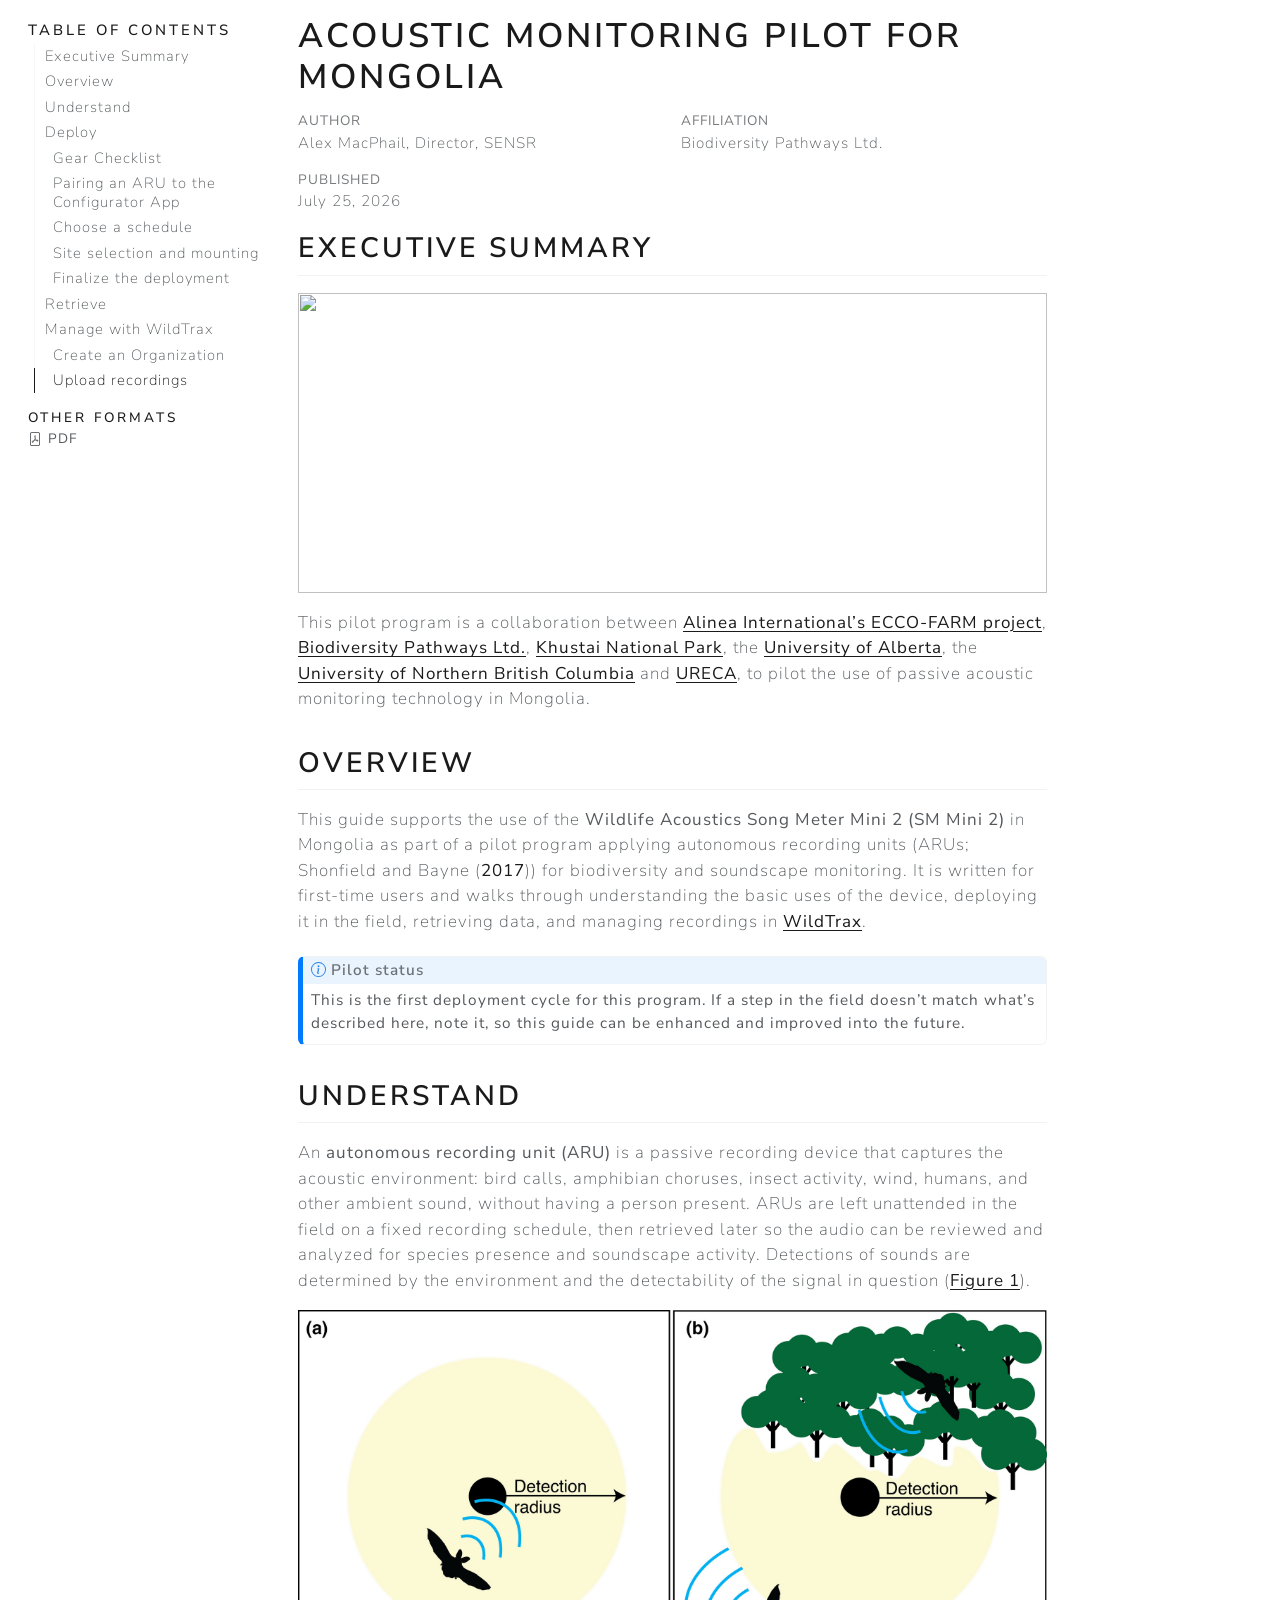
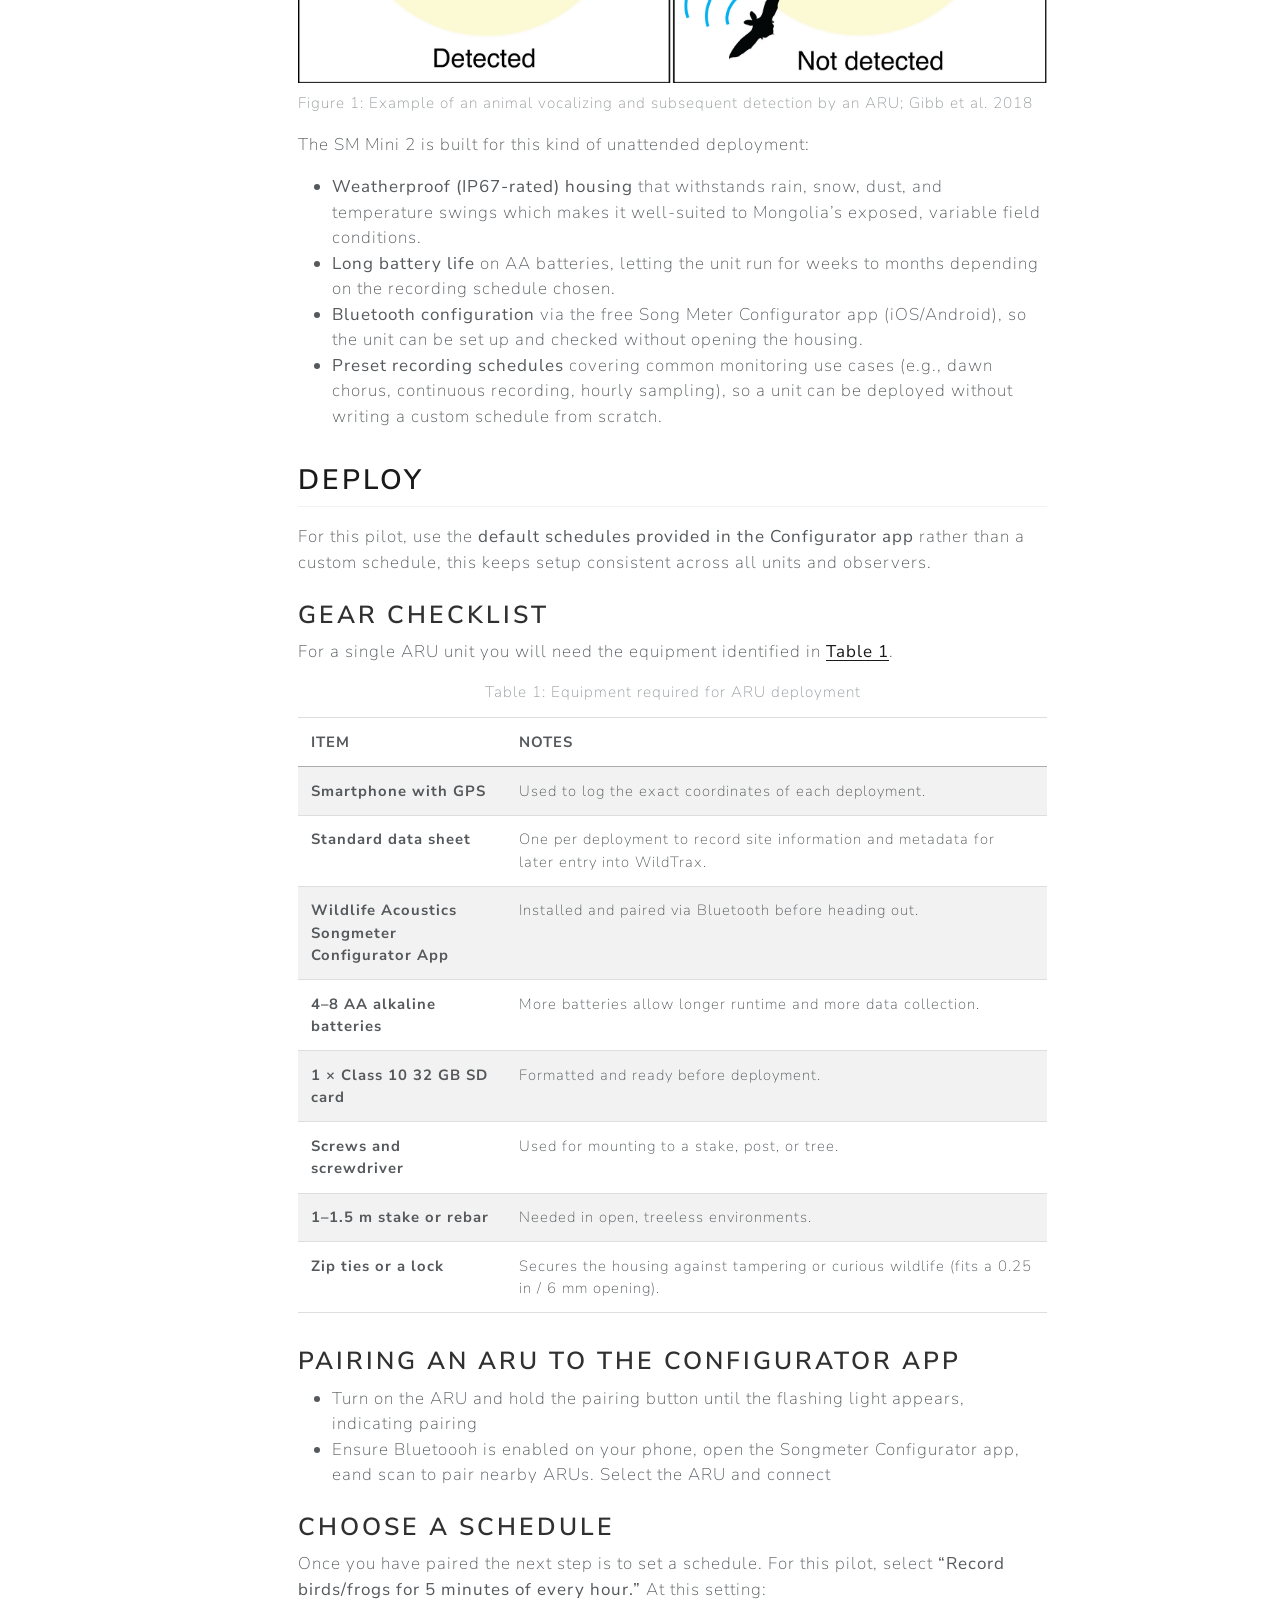
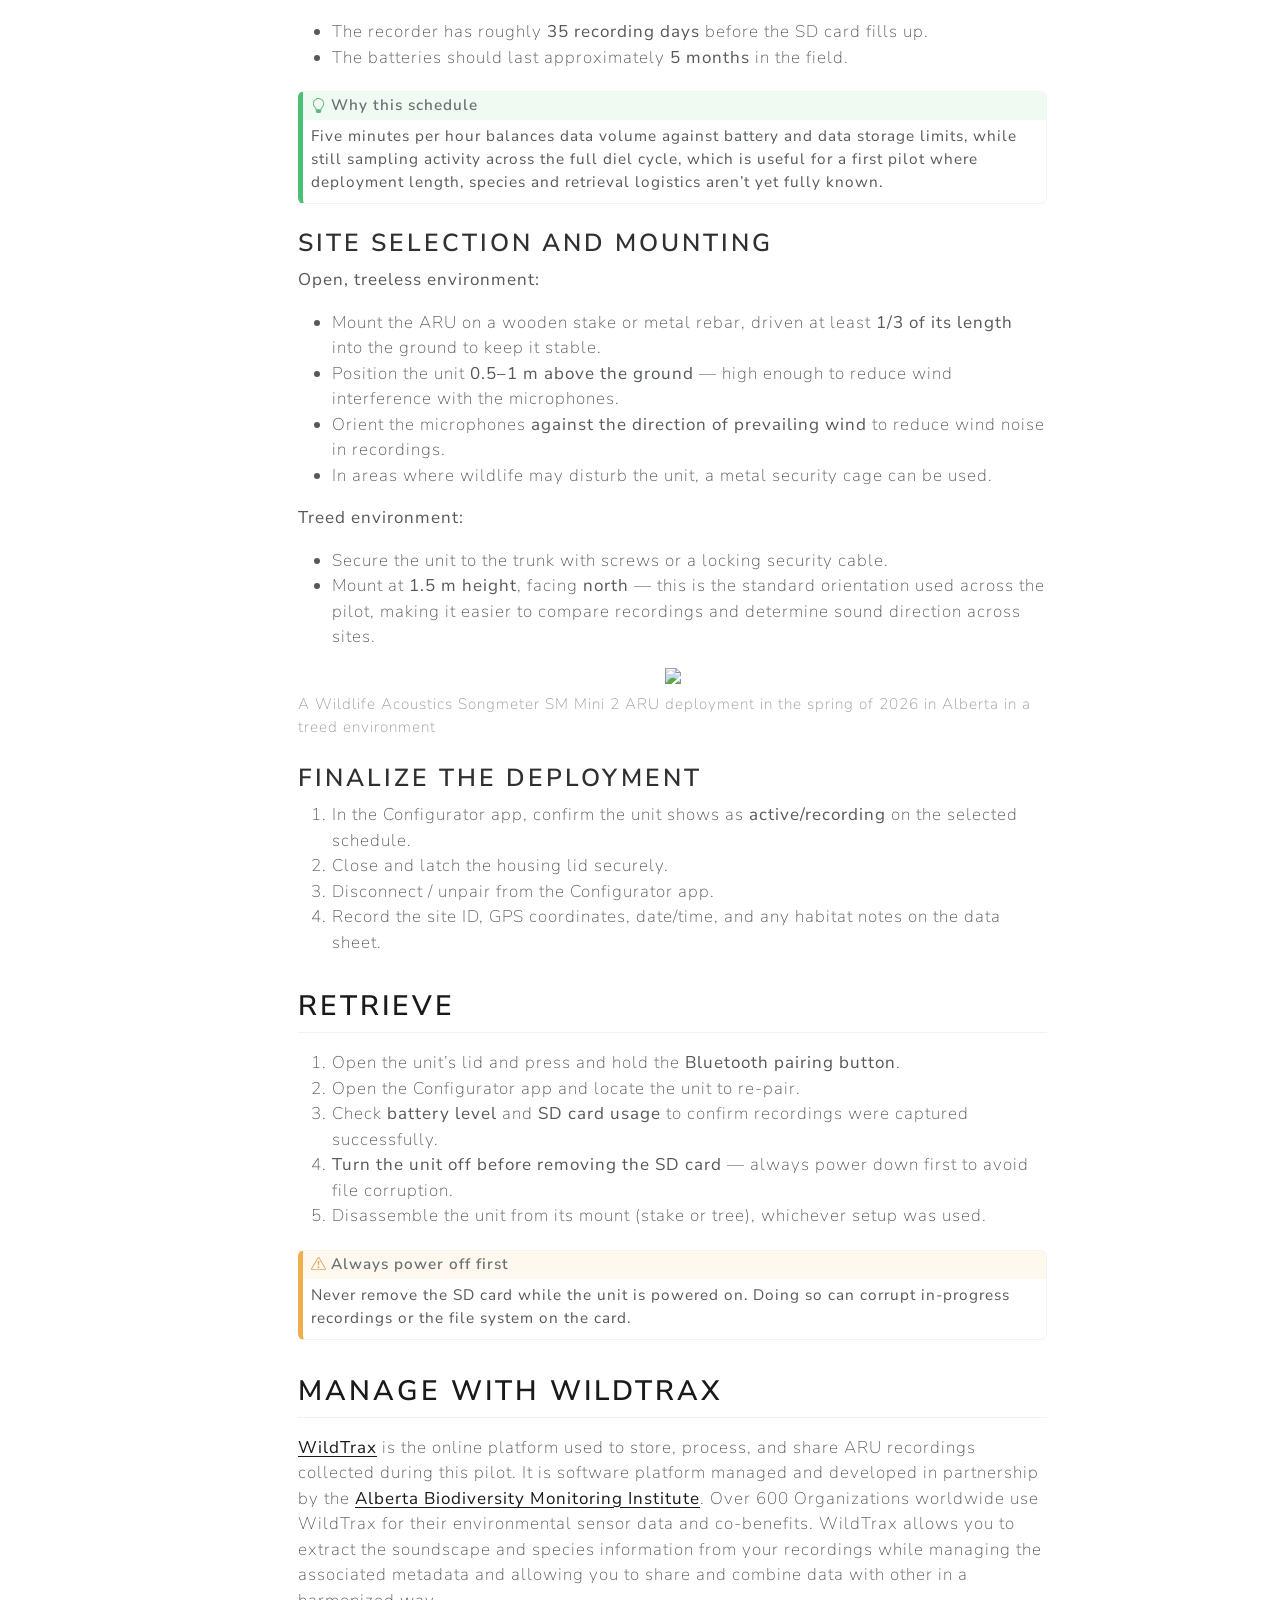
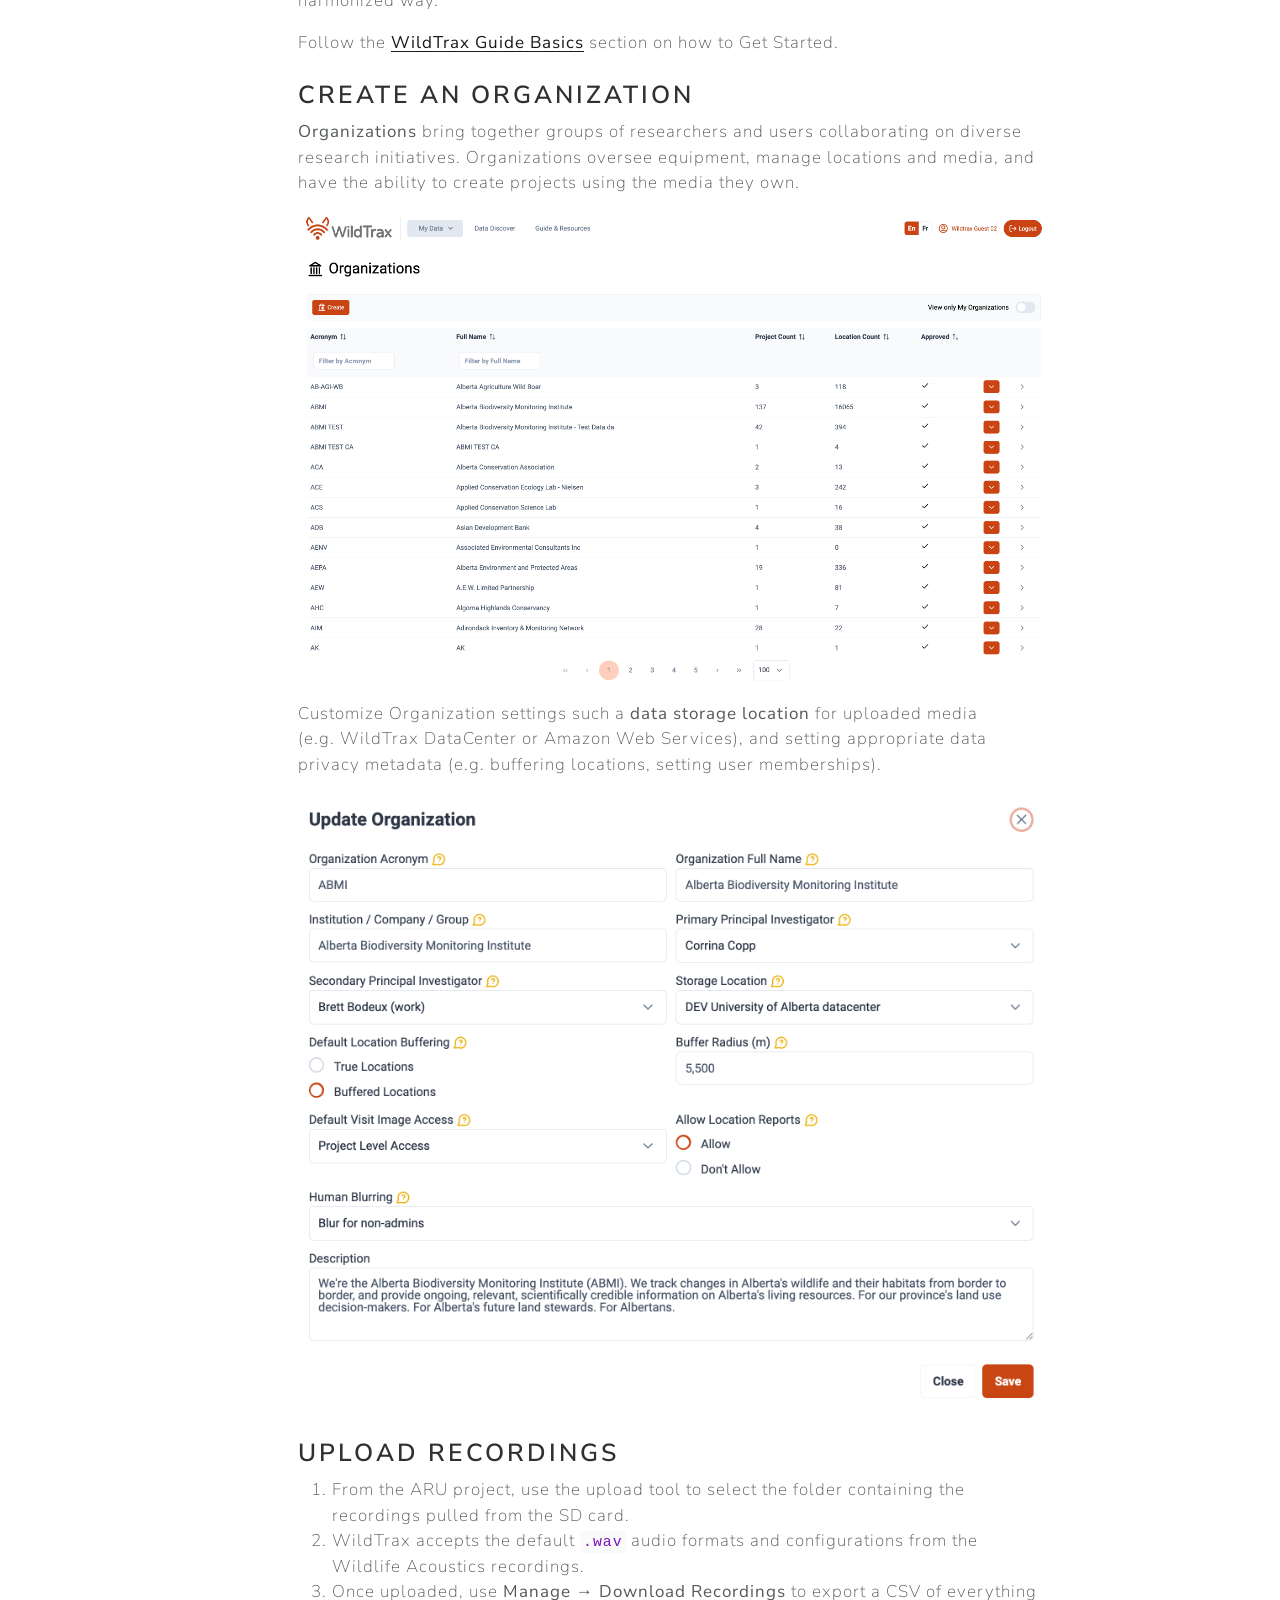
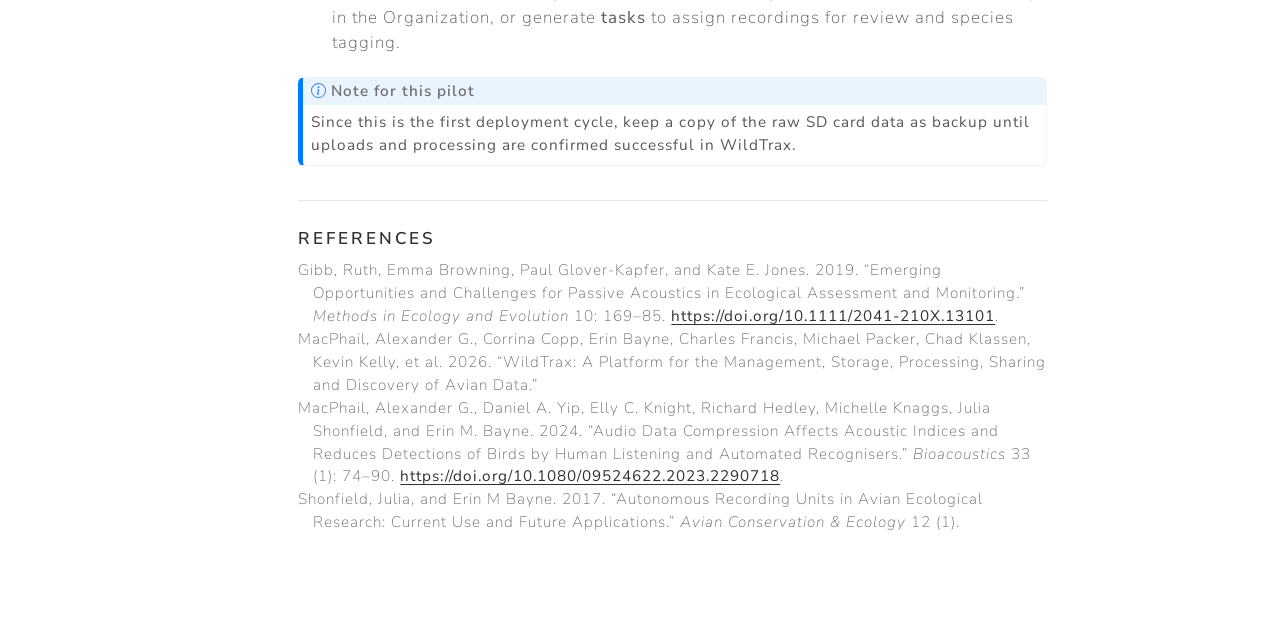
==== mongolia-pilot.html @ 5906fddd "start render" ====
<!DOCTYPE html>
<html xmlns="http://www.w3.org/1999/xhtml" lang="en" xml:lang="en"><head>

<meta charset="utf-8">
<meta name="generator" content="quarto-1.8.26">

<meta name="viewport" content="width=device-width, initial-scale=1.0, user-scalable=yes">

<meta name="author" content="Alex MacPhail, Director, SENSR">
<meta name="dcterms.date" content="2026-07-25">

<title>Acoustic monitoring pilot for Mongolia</title>
<style>
code{white-space: pre-wrap;}
span.smallcaps{font-variant: small-caps;}
div.columns{display: flex; gap: min(4vw, 1.5em);}
div.column{flex: auto; overflow-x: auto;}
div.hanging-indent{margin-left: 1.5em; text-indent: -1.5em;}
ul.task-list{list-style: none;}
ul.task-list li input[type="checkbox"] {
  width: 0.8em;
  margin: 0 0.8em 0.2em -1em; /* quarto-specific, see https://github.com/quarto-dev/quarto-cli/issues/4556 */ 
  vertical-align: middle;
}
/* CSS for citations */
div.csl-bib-body { }
div.csl-entry {
  clear: both;
  margin-bottom: 0em;
}
.hanging-indent div.csl-entry {
  margin-left:2em;
  text-indent:-2em;
}
div.csl-left-margin {
  min-width:2em;
  float:left;
}
div.csl-right-inline {
  margin-left:2em;
  padding-left:1em;
}
div.csl-indent {
  margin-left: 2em;
}</style>


<script src="mongolia-pilot_files/libs/clipboard/clipboard.min.js"></script>
<script src="mongolia-pilot_files/libs/quarto-html/quarto.js" type="module"></script>
<script src="mongolia-pilot_files/libs/quarto-html/tabsets/tabsets.js" type="module"></script>
<script src="mongolia-pilot_files/libs/quarto-html/axe/axe-check.js" type="module"></script>
<script src="mongolia-pilot_files/libs/quarto-html/popper.min.js"></script>
<script src="mongolia-pilot_files/libs/quarto-html/tippy.umd.min.js"></script>
<script src="mongolia-pilot_files/libs/quarto-html/anchor.min.js"></script>
<link href="mongolia-pilot_files/libs/quarto-html/tippy.css" rel="stylesheet">
<link href="mongolia-pilot_files/libs/quarto-html/quarto-syntax-highlighting-587c61ba64f3a5504c4d52d930310e48.css" rel="stylesheet" id="quarto-text-highlighting-styles">
<script src="mongolia-pilot_files/libs/bootstrap/bootstrap.min.js"></script>
<link href="mongolia-pilot_files/libs/bootstrap/bootstrap-icons.css" rel="stylesheet">
<link href="mongolia-pilot_files/libs/bootstrap/bootstrap-39a7b4c941d3885a8e467a4c1fbdaf40.min.css" rel="stylesheet" append-hash="true" id="quarto-bootstrap" data-mode="light">
<script src="mongolia-pilot_files/libs/kePrint-0.0.1/kePrint.js"></script>
<link href="mongolia-pilot_files/libs/lightable-0.0.1/lightable.css" rel="stylesheet">


</head>

<body class="quarto-light">

<div id="quarto-content" class="page-columns page-rows-contents page-layout-article toc-left">
<div id="quarto-sidebar-toc-left" class="sidebar toc-left">
  <nav id="TOC" role="doc-toc" class="toc-active" data-toc-expanded="99">
    <h2 id="toc-title">Table of contents</h2>
   
  <ul>
  <li><a href="#executive-summary" id="toc-executive-summary" class="nav-link active" data-scroll-target="#executive-summary">Executive Summary</a></li>
  <li><a href="#overview" id="toc-overview" class="nav-link" data-scroll-target="#overview">Overview</a></li>
  <li><a href="#understand" id="toc-understand" class="nav-link" data-scroll-target="#understand">Understand</a></li>
  <li><a href="#deploy" id="toc-deploy" class="nav-link" data-scroll-target="#deploy">Deploy</a>
  <ul class="collapse">
  <li><a href="#gear-checklist" id="toc-gear-checklist" class="nav-link" data-scroll-target="#gear-checklist">Gear Checklist</a></li>
  <li><a href="#pairing-an-aru-to-the-configurator-app" id="toc-pairing-an-aru-to-the-configurator-app" class="nav-link" data-scroll-target="#pairing-an-aru-to-the-configurator-app">Pairing an ARU to the Configurator App</a></li>
  <li><a href="#choose-a-schedule" id="toc-choose-a-schedule" class="nav-link" data-scroll-target="#choose-a-schedule">Choose a schedule</a></li>
  <li><a href="#site-selection-and-mounting" id="toc-site-selection-and-mounting" class="nav-link" data-scroll-target="#site-selection-and-mounting">Site selection and mounting</a></li>
  <li><a href="#finalize-the-deployment" id="toc-finalize-the-deployment" class="nav-link" data-scroll-target="#finalize-the-deployment">Finalize the deployment</a></li>
  </ul></li>
  <li><a href="#retrieve" id="toc-retrieve" class="nav-link" data-scroll-target="#retrieve">Retrieve</a></li>
  <li><a href="#manage-with-wildtrax" id="toc-manage-with-wildtrax" class="nav-link" data-scroll-target="#manage-with-wildtrax">Manage with WildTrax</a>
  <ul class="collapse">
  <li><a href="#create-an-organization" id="toc-create-an-organization" class="nav-link" data-scroll-target="#create-an-organization">Create an Organization</a></li>
  <li><a href="#upload-recordings" id="toc-upload-recordings" class="nav-link" data-scroll-target="#upload-recordings">Upload recordings</a></li>
  </ul></li>
  </ul>
<div class="quarto-alternate-formats"><h2>Other Formats</h2><ul><li><a href="mongolia-pilot.pdf"><i class="bi bi-file-pdf"></i>PDF</a></li></ul></div></nav>
</div>
<div id="quarto-margin-sidebar" class="sidebar margin-sidebar zindex-bottom">
</div>
<main class="content" id="quarto-document-content">

<header id="title-block-header" class="quarto-title-block default">
<div class="quarto-title">
<h1 class="title">Acoustic monitoring pilot for Mongolia</h1>
</div>


<div class="quarto-title-meta-author">
  <div class="quarto-title-meta-heading">Author</div>
  <div class="quarto-title-meta-heading">Affiliation</div>
  
    <div class="quarto-title-meta-contents">
    <p class="author">Alex MacPhail, Director, SENSR </p>
  </div>
  <div class="quarto-title-meta-contents">
        <p class="affiliation">
            Biodiversity Pathways Ltd.
          </p>
      </div>
  </div>

<div class="quarto-title-meta">

      
    <div>
    <div class="quarto-title-meta-heading">Published</div>
    <div class="quarto-title-meta-contents">
      <p class="date">July 25, 2026</p>
    </div>
  </div>
  
    
  </div>
  


</header>


<section id="executive-summary" class="level2">
<h2 class="anchored" data-anchor-id="executive-summary">Executive Summary</h2>
<p><img src="orkhon-river-mongolia.jpg" style="width:100%; height:300px; object-fit:cover; object-position:center;"></p>
<p>This pilot program is a collaboration between <a href="https://ecco-farm.alineainternational.com/en/">Alinea International’s ECCO-FARM project</a>, <a href="https://biodiversitypathways.ca/">Biodiversity Pathways Ltd.</a>, <a href="https://www.hustai.mn/language/en/">Khustai National Park</a>, the <a href="https://www.ualberta.ca/en/index.html">University of Alberta</a>, the <a href="https://www.unbc.ca/">University of Northern British Columbia</a> and <a href="https://ureca.com/">URECA</a>, to pilot the use of passive acoustic monitoring technology in Mongolia.</p>
</section>
<section id="overview" class="level2">
<h2 class="anchored" data-anchor-id="overview">Overview</h2>
<p>This guide supports the use of the <strong>Wildlife Acoustics Song Meter Mini 2 (SM Mini 2)</strong> in Mongolia as part of a pilot program applying autonomous recording units (ARUs; <span class="citation" data-cites="aru-overview">Shonfield and Bayne (<a href="#ref-aru-overview" role="doc-biblioref">2017</a>)</span>) for biodiversity and soundscape monitoring. It is written for first-time users and walks through understanding the basic uses of the device, deploying it in the field, retrieving data, and managing recordings in <a href="https://wildtrax.ca">WildTrax</a>.</p>
<div class="callout callout-style-default callout-note callout-titled">
<div class="callout-header d-flex align-content-center">
<div class="callout-icon-container">
<i class="callout-icon"></i>
</div>
<div class="callout-title-container flex-fill">
<span class="screen-reader-only">Note</span>Pilot status
</div>
</div>
<div class="callout-body-container callout-body">
<p>This is the first deployment cycle for this program. If a step in the field doesn’t match what’s described here, note it, so this guide can be enhanced and improved into the future.</p>
</div>
</div>
</section>
<section id="understand" class="level2">
<h2 class="anchored" data-anchor-id="understand">Understand</h2>
<p>An <strong>autonomous recording unit (ARU)</strong> is a passive recording device that captures the acoustic environment: bird calls, amphibian choruses, insect activity, wind, humans, and other ambient sound, without having a person present. ARUs are left unattended in the field on a fixed recording schedule, then retrieved later so the audio can be reviewed and analyzed for species presence and soundscape activity. Detections of sounds are determined by the environment and the detectability of the signal in question (<a href="#fig-aru-detection" class="quarto-xref">Figure&nbsp;1</a>).</p>
<div id="fig-aru-detection" class="quarto-float quarto-figure quarto-figure-center anchored">
<figure class="quarto-float quarto-float-fig figure">
<div aria-describedby="fig-aru-detection-caption-0ceaefa1-69ba-4598-a22c-09a6ac19f8ca">
<img src="figure-cite1.jpg" class="img-fluid figure-img">
</div>
<figcaption class="quarto-float-caption-bottom quarto-float-caption quarto-float-fig" id="fig-aru-detection-caption-0ceaefa1-69ba-4598-a22c-09a6ac19f8ca">
Figure&nbsp;1: Example of an animal vocalizing and subsequent detection by an ARU; Gibb et al.&nbsp;2018
</figcaption>
</figure>
</div>
<p>The SM Mini 2 is built for this kind of unattended deployment:</p>
<ul>
<li><strong>Weatherproof (IP67-rated) housing</strong> that withstands rain, snow, dust, and temperature swings which makes it well-suited to Mongolia’s exposed, variable field conditions.</li>
<li><strong>Long battery life</strong> on AA batteries, letting the unit run for weeks to months depending on the recording schedule chosen.</li>
<li><strong>Bluetooth configuration</strong> via the free Song Meter Configurator app (iOS/Android), so the unit can be set up and checked without opening the housing.</li>
<li><strong>Preset recording schedules</strong> covering common monitoring use cases (e.g., dawn chorus, continuous recording, hourly sampling), so a unit can be deployed without writing a custom schedule from scratch.</li>
</ul>
</section>
<section id="deploy" class="level2">
<h2 class="anchored" data-anchor-id="deploy">Deploy</h2>
<p>For this pilot, use the <strong>default schedules provided in the Configurator app</strong> rather than a custom schedule, this keeps setup consistent across all units and observers.</p>
<section id="gear-checklist" class="level3">
<h3 class="anchored" data-anchor-id="gear-checklist">Gear Checklist</h3>
<p>For a single ARU unit you will need the equipment identified in <a href="#tbl-deployment-equipment" class="quarto-xref">Table&nbsp;1</a>.</p>
<div class="cell">
<div id="tbl-deployment-equipment" class="cell quarto-float quarto-figure quarto-figure-center anchored">
<figure class="quarto-float quarto-float-tbl figure">
<figcaption class="quarto-float-caption-top quarto-float-caption quarto-float-tbl" id="tbl-deployment-equipment-caption-0ceaefa1-69ba-4598-a22c-09a6ac19f8ca">
Table&nbsp;1: Equipment required for ARU deployment
</figcaption>
<div aria-describedby="tbl-deployment-equipment-caption-0ceaefa1-69ba-4598-a22c-09a6ac19f8ca">
<div class="cell-output-display">
<table class="table table-striped table-hover table-condensed do-not-create-environment cell caption-top table-sm small">
<thead>
<tr class="header">
<th style="text-align: left;" data-quarto-table-cell-role="th">Item</th>
<th style="text-align: left;" data-quarto-table-cell-role="th">Notes</th>
</tr>
</thead>
<tbody>
<tr class="odd">
<td style="text-align: left; width: 25%; font-weight: bold;">Smartphone with GPS</td>
<td style="text-align: left; width: 65%;">Used to log the exact coordinates of each deployment.</td>
</tr>
<tr class="even">
<td style="text-align: left; width: 25%; font-weight: bold;">Standard data sheet</td>
<td style="text-align: left; width: 65%;">One per deployment to record site information and metadata for later entry into WildTrax.</td>
</tr>
<tr class="odd">
<td style="text-align: left; width: 25%; font-weight: bold;">Wildlife Acoustics Songmeter Configurator App</td>
<td style="text-align: left; width: 65%;">Installed and paired via Bluetooth before heading out.</td>
</tr>
<tr class="even">
<td style="text-align: left; width: 25%; font-weight: bold;">4–8 AA alkaline batteries</td>
<td style="text-align: left; width: 65%;">More batteries allow longer runtime and more data collection.</td>
</tr>
<tr class="odd">
<td style="text-align: left; width: 25%; font-weight: bold;">1 × Class 10 32 GB SD card</td>
<td style="text-align: left; width: 65%;">Formatted and ready before deployment.</td>
</tr>
<tr class="even">
<td style="text-align: left; width: 25%; font-weight: bold;">Screws and screwdriver</td>
<td style="text-align: left; width: 65%;">Used for mounting to a stake, post, or tree.</td>
</tr>
<tr class="odd">
<td style="text-align: left; width: 25%; font-weight: bold;">1–1.5 m stake or rebar</td>
<td style="text-align: left; width: 65%;">Needed in open, treeless environments.</td>
</tr>
<tr class="even">
<td style="text-align: left; width: 25%; font-weight: bold;">Zip ties or a lock</td>
<td style="text-align: left; width: 65%;">Secures the housing against tampering or curious wildlife (fits a 0.25 in / 6 mm opening).</td>
</tr>
</tbody>
</table>
</div>
</div>
</figure>
</div>
</div>
</section>
<section id="pairing-an-aru-to-the-configurator-app" class="level3">
<h3 class="anchored" data-anchor-id="pairing-an-aru-to-the-configurator-app">Pairing an ARU to the Configurator App</h3>
<ul>
<li>Turn on the ARU and hold the pairing button until the flashing light appears, indicating pairing</li>
<li>Ensure Bluetoooh is enabled on your phone, open the Songmeter Configurator app, eand scan to pair nearby ARUs. Select the ARU and connect</li>
</ul>
</section>
<section id="choose-a-schedule" class="level3">
<h3 class="anchored" data-anchor-id="choose-a-schedule">Choose a schedule</h3>
<p>Once you have paired the next step is to set a schedule. For this pilot, select <strong>“Record birds/frogs for 5 minutes of every hour.”</strong> At this setting:</p>
<ul>
<li>The recorder has roughly <strong>35 recording days</strong> before the SD card fills up.</li>
<li>The batteries should last approximately <strong>5 months</strong> in the field.</li>
</ul>
<div class="callout callout-style-default callout-tip callout-titled">
<div class="callout-header d-flex align-content-center">
<div class="callout-icon-container">
<i class="callout-icon"></i>
</div>
<div class="callout-title-container flex-fill">
<span class="screen-reader-only">Tip</span>Why this schedule
</div>
</div>
<div class="callout-body-container callout-body">
<p>Five minutes per hour balances data volume against battery and data storage limits, while still sampling activity across the full diel cycle, which is useful for a first pilot where deployment length, species and retrieval logistics aren’t yet fully known.</p>
</div>
</div>
</section>
<section id="site-selection-and-mounting" class="level3">
<h3 class="anchored" data-anchor-id="site-selection-and-mounting">Site selection and mounting</h3>
<p><strong>Open, treeless environment:</strong></p>
<ul>
<li>Mount the ARU on a wooden stake or metal rebar, driven at least <strong>1/3 of its length</strong> into the ground to keep it stable.</li>
<li>Position the unit <strong>0.5–1 m above the ground</strong> — high enough to reduce wind interference with the microphones.</li>
<li>Orient the microphones <strong>against the direction of prevailing wind</strong> to reduce wind noise in recordings.</li>
<li>In areas where wildlife may disturb the unit, a metal security cage can be used.</li>
</ul>
<p><strong>Treed environment:</strong></p>
<ul>
<li>Secure the unit to the trunk with screws or a locking security cable.</li>
<li>Mount at <strong>1.5 m height</strong>, facing <strong>north</strong> — this is the standard orientation used across the pilot, making it easier to compare recordings and determine sound direction across sites.</li>
</ul>
<div class="quarto-figure quarto-figure-center">
<figure class="figure">
<p><img src="sensraru.jpeg" class="img-fluid figure-img"></p>
<figcaption>A Wildlife Acoustics Songmeter SM Mini 2 ARU deployment in the spring of 2026 in Alberta in a treed environment</figcaption>
</figure>
</div>
</section>
<section id="finalize-the-deployment" class="level3">
<h3 class="anchored" data-anchor-id="finalize-the-deployment">Finalize the deployment</h3>
<ol type="1">
<li>In the Configurator app, confirm the unit shows as <strong>active/recording</strong> on the selected schedule.</li>
<li>Close and latch the housing lid securely.</li>
<li>Disconnect / unpair from the Configurator app.</li>
<li>Record the site ID, GPS coordinates, date/time, and any habitat notes on the data sheet.</li>
</ol>
</section>
</section>
<section id="retrieve" class="level2">
<h2 class="anchored" data-anchor-id="retrieve">Retrieve</h2>
<ol type="1">
<li>Open the unit’s lid and press and hold the <strong>Bluetooth pairing button</strong>.</li>
<li>Open the Configurator app and locate the unit to re-pair.</li>
<li>Check <strong>battery level</strong> and <strong>SD card usage</strong> to confirm recordings were captured successfully.</li>
<li><strong>Turn the unit off before removing the SD card</strong> — always power down first to avoid file corruption.</li>
<li>Disassemble the unit from its mount (stake or tree), whichever setup was used.</li>
</ol>
<div class="callout callout-style-default callout-warning callout-titled">
<div class="callout-header d-flex align-content-center">
<div class="callout-icon-container">
<i class="callout-icon"></i>
</div>
<div class="callout-title-container flex-fill">
<span class="screen-reader-only">Warning</span>Always power off first
</div>
</div>
<div class="callout-body-container callout-body">
<p>Never remove the SD card while the unit is powered on. Doing so can corrupt in-progress recordings or the file system on the card.</p>
</div>
</div>
</section>
<section id="manage-with-wildtrax" class="level2">
<h2 class="anchored" data-anchor-id="manage-with-wildtrax">Manage with WildTrax</h2>
<p><a href="https://www.wildtrax.ca">WildTrax</a> is the online platform used to store, process, and share ARU recordings collected during this pilot. It is software platform managed and developed in partnership by the <a href="abmi.ca">Alberta Biodiversity Monitoring Institute</a>. Over 600 Organizations worldwide use WildTrax for their environmental sensor data and co-benefits. WildTrax allows you to extract the soundscape and species information from your recordings while managing the associated metadata and allowing you to share and combine data with other in a harmonized way.</p>
<p>Follow the <a href="https://portal.wildtrax.ca/guide#sec-the-basics">WildTrax Guide Basics</a> section on how to Get Started.</p>
<section id="create-an-organization" class="level3">
<h3 class="anchored" data-anchor-id="create-an-organization">Create an Organization</h3>
<p><strong>Organizations</strong> bring together groups of researchers and users collaborating on diverse research initiatives. Organizations oversee equipment, manage locations and media, and have the ability to create projects using the media they own.</p>
<p><img src="organizations.png" class="img-fluid"></p>
<p>Customize Organization settings such a <strong>data storage location</strong> for uploaded media (e.g.&nbsp;WildTrax DataCenter or Amazon Web Services), and setting appropriate data privacy metadata (e.g.&nbsp;buffering locations, setting user memberships).</p>
<p><img src="organization-settings.png" class="img-fluid"></p>
</section>
<section id="upload-recordings" class="level3">
<h3 class="anchored" data-anchor-id="upload-recordings">Upload recordings</h3>
<ol type="1">
<li>From the ARU project, use the upload tool to select the folder containing the recordings pulled from the SD card.</li>
<li>WildTrax accepts the default <code>.wav</code> audio formats and configurations from the Wildlife Acoustics recordings.</li>
<li>Once uploaded, use <strong>Manage → Download Recordings</strong> to export a CSV of everything in the Organization, or generate <strong>tasks</strong> to assign recordings for review and species tagging.</li>
</ol>
<div class="callout callout-style-default callout-note callout-titled">
<div class="callout-header d-flex align-content-center">
<div class="callout-icon-container">
<i class="callout-icon"></i>
</div>
<div class="callout-title-container flex-fill">
<span class="screen-reader-only">Note</span>Note for this pilot
</div>
</div>
<div class="callout-body-container callout-body">
<p>Since this is the first deployment cycle, keep a copy of the raw SD card data as backup until uploads and processing are confirmed successful in WildTrax.</p>
</div>
</div>

</section>
</section>

<div id="quarto-appendix" class="default"><section class="quarto-appendix-contents" role="doc-bibliography" id="quarto-bibliography"><h2 class="anchored quarto-appendix-heading">References</h2><div id="refs" class="references csl-bib-body hanging-indent" data-entry-spacing="0" role="list">
<div id="ref-Gibb2019" class="csl-entry" role="listitem">
Gibb, Ruth, Emma Browning, Paul Glover-Kapfer, and Kate E. Jones. 2019. <span>“Emerging Opportunities and Challenges for Passive Acoustics in Ecological Assessment and Monitoring.”</span> <em>Methods in Ecology and Evolution</em> 10: 169–85. <a href="https://doi.org/10.1111/2041-210X.13101">https://doi.org/10.1111/2041-210X.13101</a>.
</div>
<div id="ref-MacPhail2026_avian" class="csl-entry" role="listitem">
MacPhail, Alexander G., Corrina Copp, Erin Bayne, Charles Francis, Michael Packer, Chad Klassen, Kevin Kelly, et al. 2026. <span>“WildTrax: A Platform for the Management, Storage, Processing, Sharing and Discovery of Avian Data.”</span>
</div>
<div id="ref-MacPhail2024AudioCompression" class="csl-entry" role="listitem">
MacPhail, Alexander G., Daniel A. Yip, Elly C. Knight, Richard Hedley, Michelle Knaggs, Julia Shonfield, and Erin M. Bayne. 2024. <span>“Audio Data Compression Affects Acoustic Indices and Reduces Detections of Birds by Human Listening and Automated Recognisers.”</span> <em>Bioacoustics</em> 33 (1): 74–90. <a href="https://doi.org/10.1080/09524622.2023.2290718">https://doi.org/10.1080/09524622.2023.2290718</a>.
</div>
<div id="ref-aru-overview" class="csl-entry" role="listitem">
Shonfield, Julia, and Erin M Bayne. 2017. <span>“Autonomous Recording Units in Avian Ecological Research: Current Use and Future Applications.”</span> <em>Avian Conservation &amp; Ecology</em> 12 (1).
</div>
</div></section></div></main>
<!-- /main column -->
<script id="quarto-html-after-body" type="application/javascript">
  window.document.addEventListener("DOMContentLoaded", function (event) {
    const icon = "";
    const anchorJS = new window.AnchorJS();
    anchorJS.options = {
      placement: 'right',
      icon: icon
    };
    anchorJS.add('.anchored');
    const isCodeAnnotation = (el) => {
      for (const clz of el.classList) {
        if (clz.startsWith('code-annotation-')) {                     
          return true;
        }
      }
      return false;
    }
    const onCopySuccess = function(e) {
      // button target
      const button = e.trigger;
      // don't keep focus
      button.blur();
      // flash "checked"
      button.classList.add('code-copy-button-checked');
      var currentTitle = button.getAttribute("title");
      button.setAttribute("title", "Copied!");
      let tooltip;
      if (window.bootstrap) {
        button.setAttribute("data-bs-toggle", "tooltip");
        button.setAttribute("data-bs-placement", "left");
        button.setAttribute("data-bs-title", "Copied!");
        tooltip = new bootstrap.Tooltip(button, 
          { trigger: "manual", 
            customClass: "code-copy-button-tooltip",
            offset: [0, -8]});
        tooltip.show();    
      }
      setTimeout(function() {
        if (tooltip) {
          tooltip.hide();
          button.removeAttribute("data-bs-title");
          button.removeAttribute("data-bs-toggle");
          button.removeAttribute("data-bs-placement");
        }
        button.setAttribute("title", currentTitle);
        button.classList.remove('code-copy-button-checked');
      }, 1000);
      // clear code selection
      e.clearSelection();
    }
    const getTextToCopy = function(trigger) {
      const outerScaffold = trigger.parentElement.cloneNode(true);
      const codeEl = outerScaffold.querySelector('code');
      for (const childEl of codeEl.children) {
        if (isCodeAnnotation(childEl)) {
          childEl.remove();
        }
      }
      return codeEl.innerText;
    }
    const clipboard = new window.ClipboardJS('.code-copy-button:not([data-in-quarto-modal])', {
      text: getTextToCopy
    });
    clipboard.on('success', onCopySuccess);
    if (window.document.getElementById('quarto-embedded-source-code-modal')) {
      const clipboardModal = new window.ClipboardJS('.code-copy-button[data-in-quarto-modal]', {
        text: getTextToCopy,
        container: window.document.getElementById('quarto-embedded-source-code-modal')
      });
      clipboardModal.on('success', onCopySuccess);
    }
      var localhostRegex = new RegExp(/^(?:http|https):\/\/localhost\:?[0-9]*\//);
      var mailtoRegex = new RegExp(/^mailto:/);
        var filterRegex = new RegExp('/' + window.location.host + '/');
      var isInternal = (href) => {
          return filterRegex.test(href) || localhostRegex.test(href) || mailtoRegex.test(href);
      }
      // Inspect non-navigation links and adorn them if external
     var links = window.document.querySelectorAll('a[href]:not(.nav-link):not(.navbar-brand):not(.toc-action):not(.sidebar-link):not(.sidebar-item-toggle):not(.pagination-link):not(.no-external):not([aria-hidden]):not(.dropdown-item):not(.quarto-navigation-tool):not(.about-link)');
      for (var i=0; i<links.length; i++) {
        const link = links[i];
        if (!isInternal(link.href)) {
          // undo the damage that might have been done by quarto-nav.js in the case of
          // links that we want to consider external
          if (link.dataset.originalHref !== undefined) {
            link.href = link.dataset.originalHref;
          }
        }
      }
    function tippyHover(el, contentFn, onTriggerFn, onUntriggerFn) {
      const config = {
        allowHTML: true,
        maxWidth: 500,
        delay: 100,
        arrow: false,
        appendTo: function(el) {
            return el.parentElement;
        },
        interactive: true,
        interactiveBorder: 10,
        theme: 'quarto',
        placement: 'bottom-start',
      };
      if (contentFn) {
        config.content = contentFn;
      }
      if (onTriggerFn) {
        config.onTrigger = onTriggerFn;
      }
      if (onUntriggerFn) {
        config.onUntrigger = onUntriggerFn;
      }
      window.tippy(el, config); 
    }
    const noterefs = window.document.querySelectorAll('a[role="doc-noteref"]');
    for (var i=0; i<noterefs.length; i++) {
      const ref = noterefs[i];
      tippyHover(ref, function() {
        // use id or data attribute instead here
        let href = ref.getAttribute('data-footnote-href') || ref.getAttribute('href');
        try { href = new URL(href).hash; } catch {}
        const id = href.replace(/^#\/?/, "");
        const note = window.document.getElementById(id);
        if (note) {
          return note.innerHTML;
        } else {
          return "";
        }
      });
    }
    const xrefs = window.document.querySelectorAll('a.quarto-xref');
    const processXRef = (id, note) => {
      // Strip column container classes
      const stripColumnClz = (el) => {
        el.classList.remove("page-full", "page-columns");
        if (el.children) {
          for (const child of el.children) {
            stripColumnClz(child);
          }
        }
      }
      stripColumnClz(note)
      if (id === null || id.startsWith('sec-')) {
        // Special case sections, only their first couple elements
        const container = document.createElement("div");
        if (note.children && note.children.length > 2) {
          container.appendChild(note.children[0].cloneNode(true));
          for (let i = 1; i < note.children.length; i++) {
            const child = note.children[i];
            if (child.tagName === "P" && child.innerText === "") {
              continue;
            } else {
              container.appendChild(child.cloneNode(true));
              break;
            }
          }
          if (window.Quarto?.typesetMath) {
            window.Quarto.typesetMath(container);
          }
          return container.innerHTML
        } else {
          if (window.Quarto?.typesetMath) {
            window.Quarto.typesetMath(note);
          }
          return note.innerHTML;
        }
      } else {
        // Remove any anchor links if they are present
        const anchorLink = note.querySelector('a.anchorjs-link');
        if (anchorLink) {
          anchorLink.remove();
        }
        if (window.Quarto?.typesetMath) {
          window.Quarto.typesetMath(note);
        }
        if (note.classList.contains("callout")) {
          return note.outerHTML;
        } else {
          return note.innerHTML;
        }
      }
    }
    for (var i=0; i<xrefs.length; i++) {
      const xref = xrefs[i];
      tippyHover(xref, undefined, function(instance) {
        instance.disable();
        let url = xref.getAttribute('href');
        let hash = undefined; 
        if (url.startsWith('#')) {
          hash = url;
        } else {
          try { hash = new URL(url).hash; } catch {}
        }
        if (hash) {
          const id = hash.replace(/^#\/?/, "");
          const note = window.document.getElementById(id);
          if (note !== null) {
            try {
              const html = processXRef(id, note.cloneNode(true));
              instance.setContent(html);
            } finally {
              instance.enable();
              instance.show();
            }
          } else {
            // See if we can fetch this
            fetch(url.split('#')[0])
            .then(res => res.text())
            .then(html => {
              const parser = new DOMParser();
              const htmlDoc = parser.parseFromString(html, "text/html");
              const note = htmlDoc.getElementById(id);
              if (note !== null) {
                const html = processXRef(id, note);
                instance.setContent(html);
              } 
            }).finally(() => {
              instance.enable();
              instance.show();
            });
          }
        } else {
          // See if we can fetch a full url (with no hash to target)
          // This is a special case and we should probably do some content thinning / targeting
          fetch(url)
          .then(res => res.text())
          .then(html => {
            const parser = new DOMParser();
            const htmlDoc = parser.parseFromString(html, "text/html");
            const note = htmlDoc.querySelector('main.content');
            if (note !== null) {
              // This should only happen for chapter cross references
              // (since there is no id in the URL)
              // remove the first header
              if (note.children.length > 0 && note.children[0].tagName === "HEADER") {
                note.children[0].remove();
              }
              const html = processXRef(null, note);
              instance.setContent(html);
            } 
          }).finally(() => {
            instance.enable();
            instance.show();
          });
        }
      }, function(instance) {
      });
    }
        let selectedAnnoteEl;
        const selectorForAnnotation = ( cell, annotation) => {
          let cellAttr = 'data-code-cell="' + cell + '"';
          let lineAttr = 'data-code-annotation="' +  annotation + '"';
          const selector = 'span[' + cellAttr + '][' + lineAttr + ']';
          return selector;
        }
        const selectCodeLines = (annoteEl) => {
          const doc = window.document;
          const targetCell = annoteEl.getAttribute("data-target-cell");
          const targetAnnotation = annoteEl.getAttribute("data-target-annotation");
          const annoteSpan = window.document.querySelector(selectorForAnnotation(targetCell, targetAnnotation));
          const lines = annoteSpan.getAttribute("data-code-lines").split(",");
          const lineIds = lines.map((line) => {
            return targetCell + "-" + line;
          })
          let top = null;
          let height = null;
          let parent = null;
          if (lineIds.length > 0) {
              //compute the position of the single el (top and bottom and make a div)
              const el = window.document.getElementById(lineIds[0]);
              top = el.offsetTop;
              height = el.offsetHeight;
              parent = el.parentElement.parentElement;
            if (lineIds.length > 1) {
              const lastEl = window.document.getElementById(lineIds[lineIds.length - 1]);
              const bottom = lastEl.offsetTop + lastEl.offsetHeight;
              height = bottom - top;
            }
            if (top !== null && height !== null && parent !== null) {
              // cook up a div (if necessary) and position it 
              let div = window.document.getElementById("code-annotation-line-highlight");
              if (div === null) {
                div = window.document.createElement("div");
                div.setAttribute("id", "code-annotation-line-highlight");
                div.style.position = 'absolute';
                parent.appendChild(div);
              }
              div.style.top = top - 2 + "px";
              div.style.height = height + 4 + "px";
              div.style.left = 0;
              let gutterDiv = window.document.getElementById("code-annotation-line-highlight-gutter");
              if (gutterDiv === null) {
                gutterDiv = window.document.createElement("div");
                gutterDiv.setAttribute("id", "code-annotation-line-highlight-gutter");
                gutterDiv.style.position = 'absolute';
                const codeCell = window.document.getElementById(targetCell);
                const gutter = codeCell.querySelector('.code-annotation-gutter');
                gutter.appendChild(gutterDiv);
              }
              gutterDiv.style.top = top - 2 + "px";
              gutterDiv.style.height = height + 4 + "px";
            }
            selectedAnnoteEl = annoteEl;
          }
        };
        const unselectCodeLines = () => {
          const elementsIds = ["code-annotation-line-highlight", "code-annotation-line-highlight-gutter"];
          elementsIds.forEach((elId) => {
            const div = window.document.getElementById(elId);
            if (div) {
              div.remove();
            }
          });
          selectedAnnoteEl = undefined;
        };
          // Handle positioning of the toggle
      window.addEventListener(
        "resize",
        throttle(() => {
          elRect = undefined;
          if (selectedAnnoteEl) {
            selectCodeLines(selectedAnnoteEl);
          }
        }, 10)
      );
      function throttle(fn, ms) {
      let throttle = false;
      let timer;
        return (...args) => {
          if(!throttle) { // first call gets through
              fn.apply(this, args);
              throttle = true;
          } else { // all the others get throttled
              if(timer) clearTimeout(timer); // cancel #2
              timer = setTimeout(() => {
                fn.apply(this, args);
                timer = throttle = false;
              }, ms);
          }
        };
      }
        // Attach click handler to the DT
        const annoteDls = window.document.querySelectorAll('dt[data-target-cell]');
        for (const annoteDlNode of annoteDls) {
          annoteDlNode.addEventListener('click', (event) => {
            const clickedEl = event.target;
            if (clickedEl !== selectedAnnoteEl) {
              unselectCodeLines();
              const activeEl = window.document.querySelector('dt[data-target-cell].code-annotation-active');
              if (activeEl) {
                activeEl.classList.remove('code-annotation-active');
              }
              selectCodeLines(clickedEl);
              clickedEl.classList.add('code-annotation-active');
            } else {
              // Unselect the line
              unselectCodeLines();
              clickedEl.classList.remove('code-annotation-active');
            }
          });
        }
    const findCites = (el) => {
      const parentEl = el.parentElement;
      if (parentEl) {
        const cites = parentEl.dataset.cites;
        if (cites) {
          return {
            el,
            cites: cites.split(' ')
          };
        } else {
          return findCites(el.parentElement)
        }
      } else {
        return undefined;
      }
    };
    var bibliorefs = window.document.querySelectorAll('a[role="doc-biblioref"]');
    for (var i=0; i<bibliorefs.length; i++) {
      const ref = bibliorefs[i];
      const citeInfo = findCites(ref);
      if (citeInfo) {
        tippyHover(citeInfo.el, function() {
          var popup = window.document.createElement('div');
          citeInfo.cites.forEach(function(cite) {
            var citeDiv = window.document.createElement('div');
            citeDiv.classList.add('hanging-indent');
            citeDiv.classList.add('csl-entry');
            var biblioDiv = window.document.getElementById('ref-' + cite);
            if (biblioDiv) {
              citeDiv.innerHTML = biblioDiv.innerHTML;
            }
            popup.appendChild(citeDiv);
          });
          return popup.innerHTML;
        });
      }
    }
  });
  </script>
</div> <!-- /content -->




</body></html>
---- mongolia-pilot_files/libs/quarto-html/tippy.css ----
.tippy-box[data-animation=fade][data-state=hidden]{opacity:0}[data-tippy-root]{max-width:calc(100vw - 10px)}.tippy-box{position:relative;background-color:#333;color:#fff;border-radius:4px;font-size:14px;line-height:1.4;white-space:normal;outline:0;transition-property:transform,visibility,opacity}.tippy-box[data-placement^=top]>.tippy-arrow{bottom:0}.tippy-box[data-placement^=top]>.tippy-arrow:before{bottom:-7px;left:0;border-width:8px 8px 0;border-top-color:initial;transform-origin:center top}.tippy-box[data-placement^=bottom]>.tippy-arrow{top:0}.tippy-box[data-placement^=bottom]>.tippy-arrow:before{top:-7px;left:0;border-width:0 8px 8px;border-bottom-color:initial;transform-origin:center bottom}.tippy-box[data-placement^=left]>.tippy-arrow{right:0}.tippy-box[data-placement^=left]>.tippy-arrow:before{border-width:8px 0 8px 8px;border-left-color:initial;right:-7px;transform-origin:center left}.tippy-box[data-placement^=right]>.tippy-arrow{left:0}.tippy-box[data-placement^=right]>.tippy-arrow:before{left:-7px;border-width:8px 8px 8px 0;border-right-color:initial;transform-origin:center right}.tippy-box[data-inertia][data-state=visible]{transition-timing-function:cubic-bezier(.54,1.5,.38,1.11)}.tippy-arrow{width:16px;height:16px;color:#333}.tippy-arrow:before{content:"";position:absolute;border-color:transparent;border-style:solid}.tippy-content{position:relative;padding:5px 9px;z-index:1}
---- mongolia-pilot_files/libs/quarto-html/quarto-syntax-highlighting-587c61ba64f3a5504c4d52d930310e48.css ----
/* quarto syntax highlight colors */
:root {
  --quarto-hl-ot-color: #003B4F;
  --quarto-hl-at-color: #657422;
  --quarto-hl-ss-color: #20794D;
  --quarto-hl-an-color: #5E5E5E;
  --quarto-hl-fu-color: #4758AB;
  --quarto-hl-st-color: #20794D;
  --quarto-hl-cf-color: #003B4F;
  --quarto-hl-op-color: #5E5E5E;
  --quarto-hl-er-color: #AD0000;
  --quarto-hl-bn-color: #AD0000;
  --quarto-hl-al-color: #AD0000;
  --quarto-hl-va-color: #111111;
  --quarto-hl-bu-color: inherit;
  --quarto-hl-ex-color: inherit;
  --quarto-hl-pp-color: #AD0000;
  --quarto-hl-in-color: #5E5E5E;
  --quarto-hl-vs-color: #20794D;
  --quarto-hl-wa-color: #5E5E5E;
  --quarto-hl-do-color: #5E5E5E;
  --quarto-hl-im-color: #00769E;
  --quarto-hl-ch-color: #20794D;
  --quarto-hl-dt-color: #AD0000;
  --quarto-hl-fl-color: #AD0000;
  --quarto-hl-co-color: #5E5E5E;
  --quarto-hl-cv-color: #5E5E5E;
  --quarto-hl-cn-color: #8f5902;
  --quarto-hl-sc-color: #5E5E5E;
  --quarto-hl-dv-color: #AD0000;
  --quarto-hl-kw-color: #003B4F;
}

/* other quarto variables */
:root {
  --quarto-font-monospace: SFMono-Regular, Menlo, Monaco, Consolas, "Liberation Mono", "Courier New", monospace;
}

/* syntax highlight based on Pandoc's rules */
pre > code.sourceCode > span {
  color: #003B4F;
}

code.sourceCode > span {
  color: #003B4F;
}

div.sourceCode,
div.sourceCode pre.sourceCode {
  color: #003B4F;
}

/* Normal */
code span {
  color: #003B4F;
}

/* Alert */
code span.al {
  color: #AD0000;
  font-style: inherit;
}

/* Annotation */
code span.an {
  color: #5E5E5E;
  font-style: inherit;
}

/* Attribute */
code span.at {
  color: #657422;
  font-style: inherit;
}

/* BaseN */
code span.bn {
  color: #AD0000;
  font-style: inherit;
}

/* BuiltIn */
code span.bu {
  font-style: inherit;
}

/* ControlFlow */
code span.cf {
  color: #003B4F;
  font-weight: bold;
  font-style: inherit;
}

/* Char */
code span.ch {
  color: #20794D;
  font-style: inherit;
}

/* Constant */
code span.cn {
  color: #8f5902;
  font-style: inherit;
}

/* Comment */
code span.co {
  color: #5E5E5E;
  font-style: inherit;
}

/* CommentVar */
code span.cv {
  color: #5E5E5E;
  font-style: italic;
}

/* Documentation */
code span.do {
  color: #5E5E5E;
  font-style: italic;
}

/* DataType */
code span.dt {
  color: #AD0000;
  font-style: inherit;
}

/* DecVal */
code span.dv {
  color: #AD0000;
  font-style: inherit;
}

/* Error */
code span.er {
  color: #AD0000;
  font-style: inherit;
}

/* Extension */
code span.ex {
  font-style: inherit;
}

/* Float */
code span.fl {
  color: #AD0000;
  font-style: inherit;
}

/* Function */
code span.fu {
  color: #4758AB;
  font-style: inherit;
}

/* Import */
code span.im {
  color: #00769E;
  font-style: inherit;
}

/* Information */
code span.in {
  color: #5E5E5E;
  font-style: inherit;
}

/* Keyword */
code span.kw {
  color: #003B4F;
  font-weight: bold;
  font-style: inherit;
}

/* Operator */
code span.op {
  color: #5E5E5E;
  font-style: inherit;
}

/* Other */
code span.ot {
  color: #003B4F;
  font-style: inherit;
}

/* Preprocessor */
code span.pp {
  color: #AD0000;
  font-style: inherit;
}

/* SpecialChar */
code span.sc {
  color: #5E5E5E;
  font-style: inherit;
}

/* SpecialString */
code span.ss {
  color: #20794D;
  font-style: inherit;
}

/* String */
code span.st {
  color: #20794D;
  font-style: inherit;
}

/* Variable */
code span.va {
  color: #111111;
  font-style: inherit;
}

/* VerbatimString */
code span.vs {
  color: #20794D;
  font-style: inherit;
}

/* Warning */
code span.wa {
  color: #5E5E5E;
  font-style: italic;
}

.prevent-inlining {
  content: "</";
}

/*# sourceMappingURL=2dce1cc6c82594539e1579de68416b47.css.map */
---- mongolia-pilot_files/libs/lightable-0.0.1/lightable.css ----
/*!
 * lightable v0.0.1
 * Copyright 2020 Hao Zhu
 * Licensed under MIT (https://github.com/haozhu233/kableExtra/blob/master/LICENSE)
 */

.lightable-minimal {
  border-collapse: separate;
  border-spacing: 16px 1px;
  width: 100%;
  margin-bottom: 10px;
}

.lightable-minimal td {
  margin-left: 5px;
  margin-right: 5px;
}

.lightable-minimal th {
  margin-left: 5px;
  margin-right: 5px;
}

.lightable-minimal thead tr:last-child th {
  border-bottom: 2px solid #00000050;
  empty-cells: hide;

}

.lightable-minimal tbody tr:first-child td {
  padding-top: 0.5em;
}

.lightable-minimal.lightable-hover tbody tr:hover {
  background-color: #f5f5f5;
}

.lightable-minimal.lightable-striped tbody tr:nth-child(even) {
  background-color: #f5f5f5;
}

.lightable-classic {
  border-top: 0.16em solid #111111;
  border-bottom: 0.16em solid #111111;
  width: 100%;
  margin-bottom: 10px;
  margin: 10px 5px;
}

.lightable-classic tfoot tr td {
  border: 0;
}

.lightable-classic tfoot tr:first-child td {
  border-top: 0.14em solid #111111;
}

.lightable-classic caption {
  color: #222222;
}

.lightable-classic td {
  padding-left: 5px;
  padding-right: 5px;
  color: #222222;
}

.lightable-classic th {
  padding-left: 5px;
  padding-right: 5px;
  font-weight: normal;
  color: #222222;
}

.lightable-classic thead tr:last-child th {
  border-bottom: 0.10em solid #111111;
}

.lightable-classic.lightable-hover tbody tr:hover {
  background-color: #F9EEC1;
}

.lightable-classic.lightable-striped tbody tr:nth-child(even) {
  background-color: #f5f5f5;
}

.lightable-classic-2 {
  border-top: 3px double #111111;
  border-bottom: 3px double #111111;
  width: 100%;
  margin-bottom: 10px;
}

.lightable-classic-2 tfoot tr td {
  border: 0;
}

.lightable-classic-2 tfoot tr:first-child td {
  border-top: 3px double #111111;
}

.lightable-classic-2 caption {
  color: #222222;
}

.lightable-classic-2 td {
  padding-left: 5px;
  padding-right: 5px;
  color: #222222;
}

.lightable-classic-2 th {
  padding-left: 5px;
  padding-right: 5px;
  font-weight: normal;
  color: #222222;
}

.lightable-classic-2 tbody tr:last-child td {
  border-bottom: 3px double #111111;
}

.lightable-classic-2 thead tr:last-child th {
  border-bottom: 1px solid #111111;
}

.lightable-classic-2.lightable-hover tbody tr:hover {
  background-color: #F9EEC1;
}

.lightable-classic-2.lightable-striped tbody tr:nth-child(even) {
  background-color: #f5f5f5;
}

.lightable-material {
  min-width: 100%;
  white-space: nowrap;
  table-layout: fixed;
  font-family: Roboto, sans-serif;
  border: 1px solid #EEE;
  border-collapse: collapse;
  margin-bottom: 10px;
}

.lightable-material tfoot tr td {
  border: 0;
}

.lightable-material tfoot tr:first-child td {
  border-top: 1px solid #EEE;
}

.lightable-material th {
  height: 56px;
  padding-left: 16px;
  padding-right: 16px;
}

.lightable-material td {
  height: 52px;
  padding-left: 16px;
  padding-right: 16px;
  border-top: 1px solid #eeeeee;
}

.lightable-material.lightable-hover tbody tr:hover {
  background-color: #f5f5f5;
}

.lightable-material.lightable-striped tbody tr:nth-child(even) {
  background-color: #f5f5f5;
}

.lightable-material.lightable-striped tbody td {
  border: 0;
}

.lightable-material.lightable-striped thead tr:last-child th {
  border-bottom: 1px solid #ddd;
}

.lightable-material-dark {
  min-width: 100%;
  white-space: nowrap;
  table-layout: fixed;
  font-family: Roboto, sans-serif;
  border: 1px solid #FFFFFF12;
  border-collapse: collapse;
  margin-bottom: 10px;
  background-color: #363640;
}

.lightable-material-dark tfoot tr td {
  border: 0;
}

.lightable-material-dark tfoot tr:first-child td {
  border-top: 1px solid #FFFFFF12;
}

.lightable-material-dark th {
  height: 56px;
  padding-left: 16px;
  padding-right: 16px;
  color: #FFFFFF60;
}

.lightable-material-dark td {
  height: 52px;
  padding-left: 16px;
  padding-right: 16px;
  color: #FFFFFF;
  border-top: 1px solid #FFFFFF12;
}

.lightable-material-dark.lightable-hover tbody tr:hover {
  background-color: #FFFFFF12;
}

.lightable-material-dark.lightable-striped tbody tr:nth-child(even) {
  background-color: #FFFFFF12;
}

.lightable-material-dark.lightable-striped tbody td {
  border: 0;
}

.lightable-material-dark.lightable-striped thead tr:last-child th {
  border-bottom: 1px solid #FFFFFF12;
}

.lightable-paper {
  width: 100%;
  margin-bottom: 10px;
  color: #444;
}

.lightable-paper tfoot tr td {
  border: 0;
}

.lightable-paper tfoot tr:first-child td {
  border-top: 1px solid #00000020;
}

.lightable-paper thead tr:last-child th {
  color: #666;
  vertical-align: bottom;
  border-bottom: 1px solid #00000020;
  line-height: 1.15em;
  padding: 10px 5px;
}

.lightable-paper td {
  vertical-align: middle;
  border-bottom: 1px solid #00000010;
  line-height: 1.15em;
  padding: 7px 5px;
}

.lightable-paper.lightable-hover tbody tr:hover {
  background-color: #F9EEC1;
}

.lightable-paper.lightable-striped tbody tr:nth-child(even) {
  background-color: #00000008;
}

.lightable-paper.lightable-striped tbody td {
  border: 0;
}
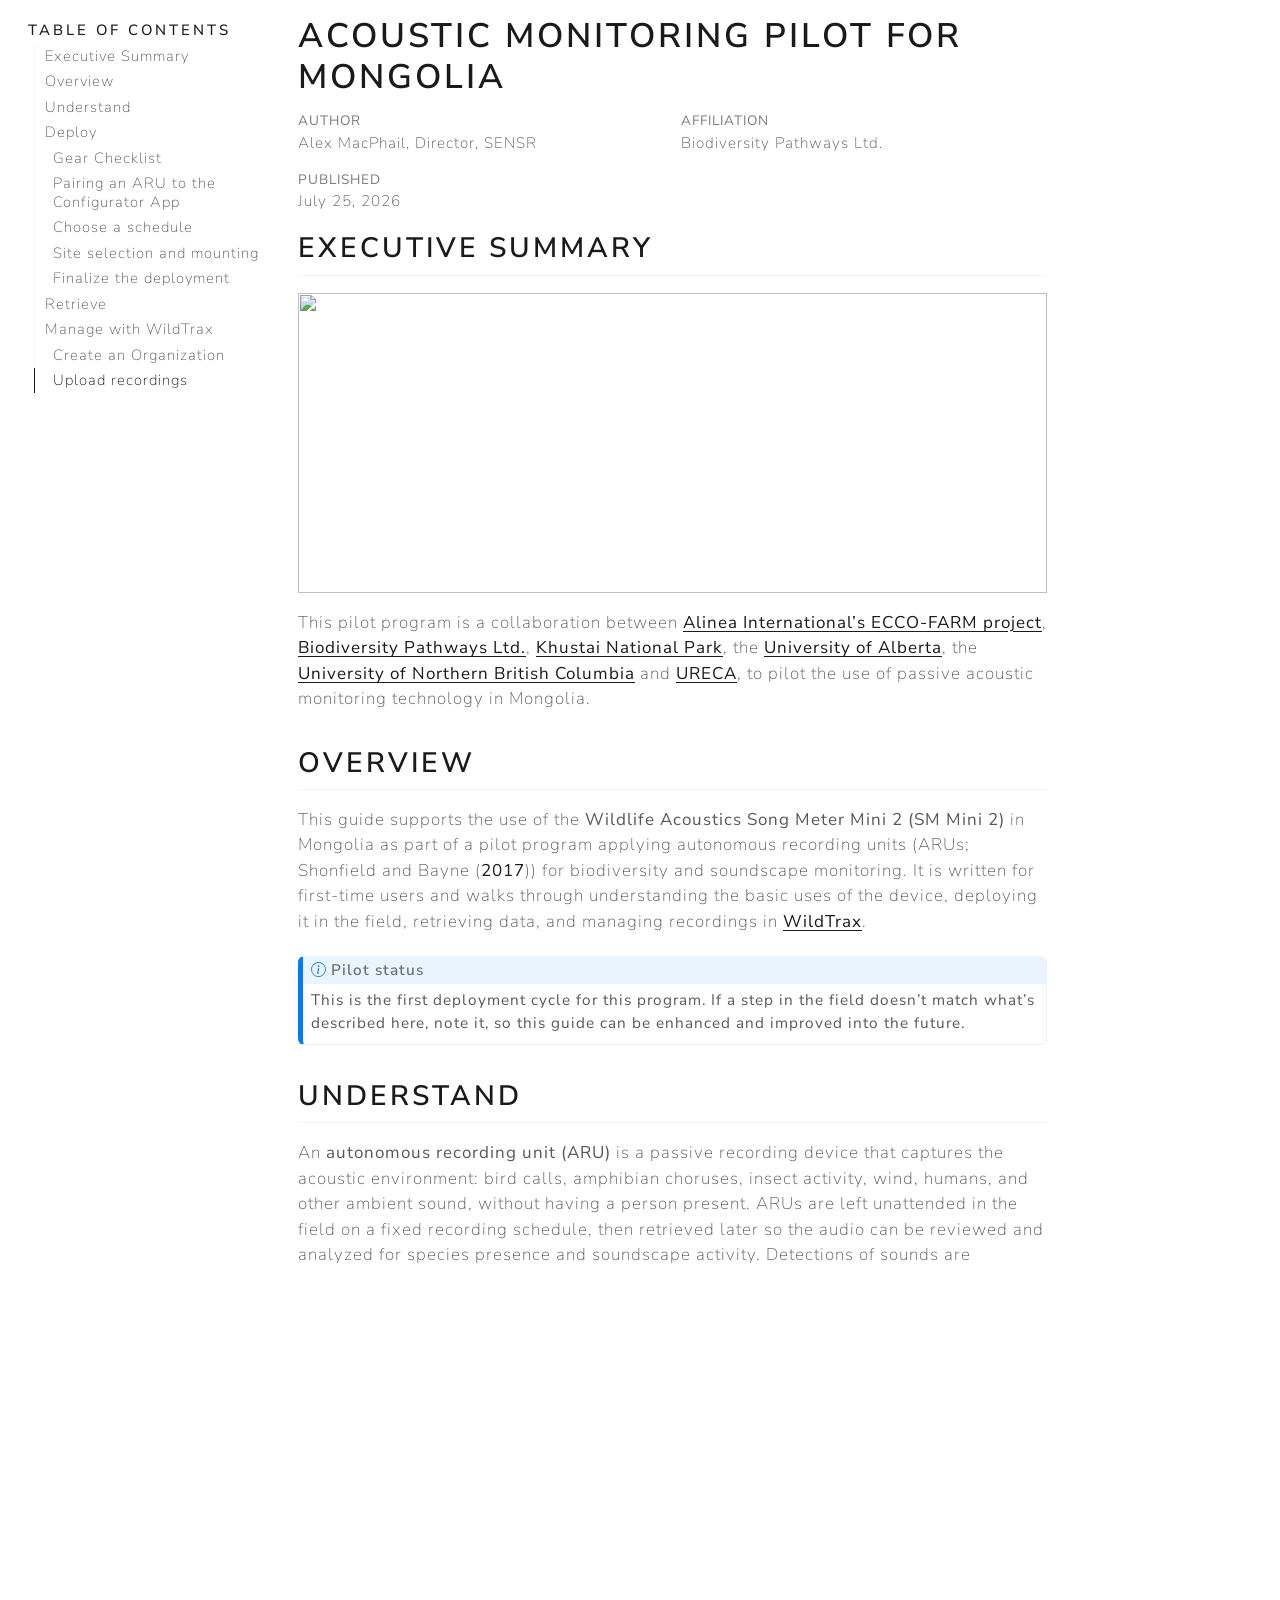
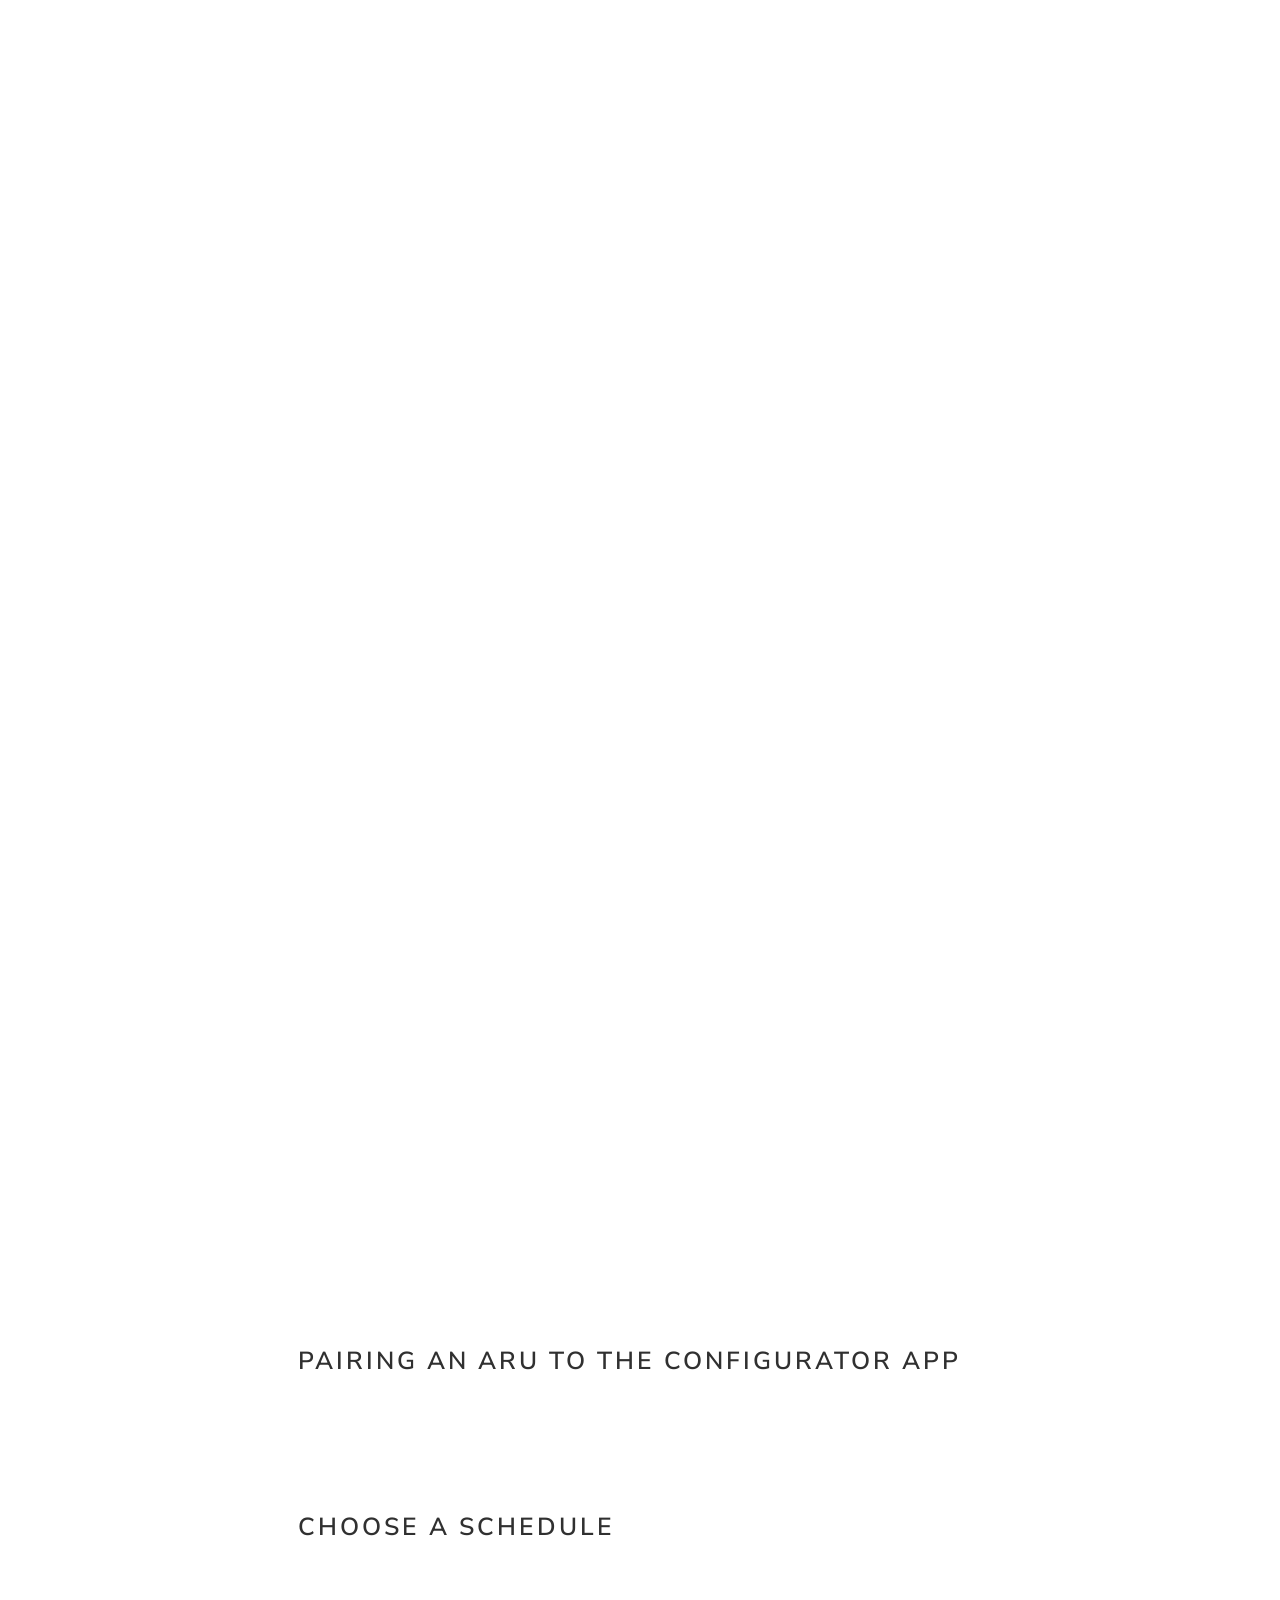
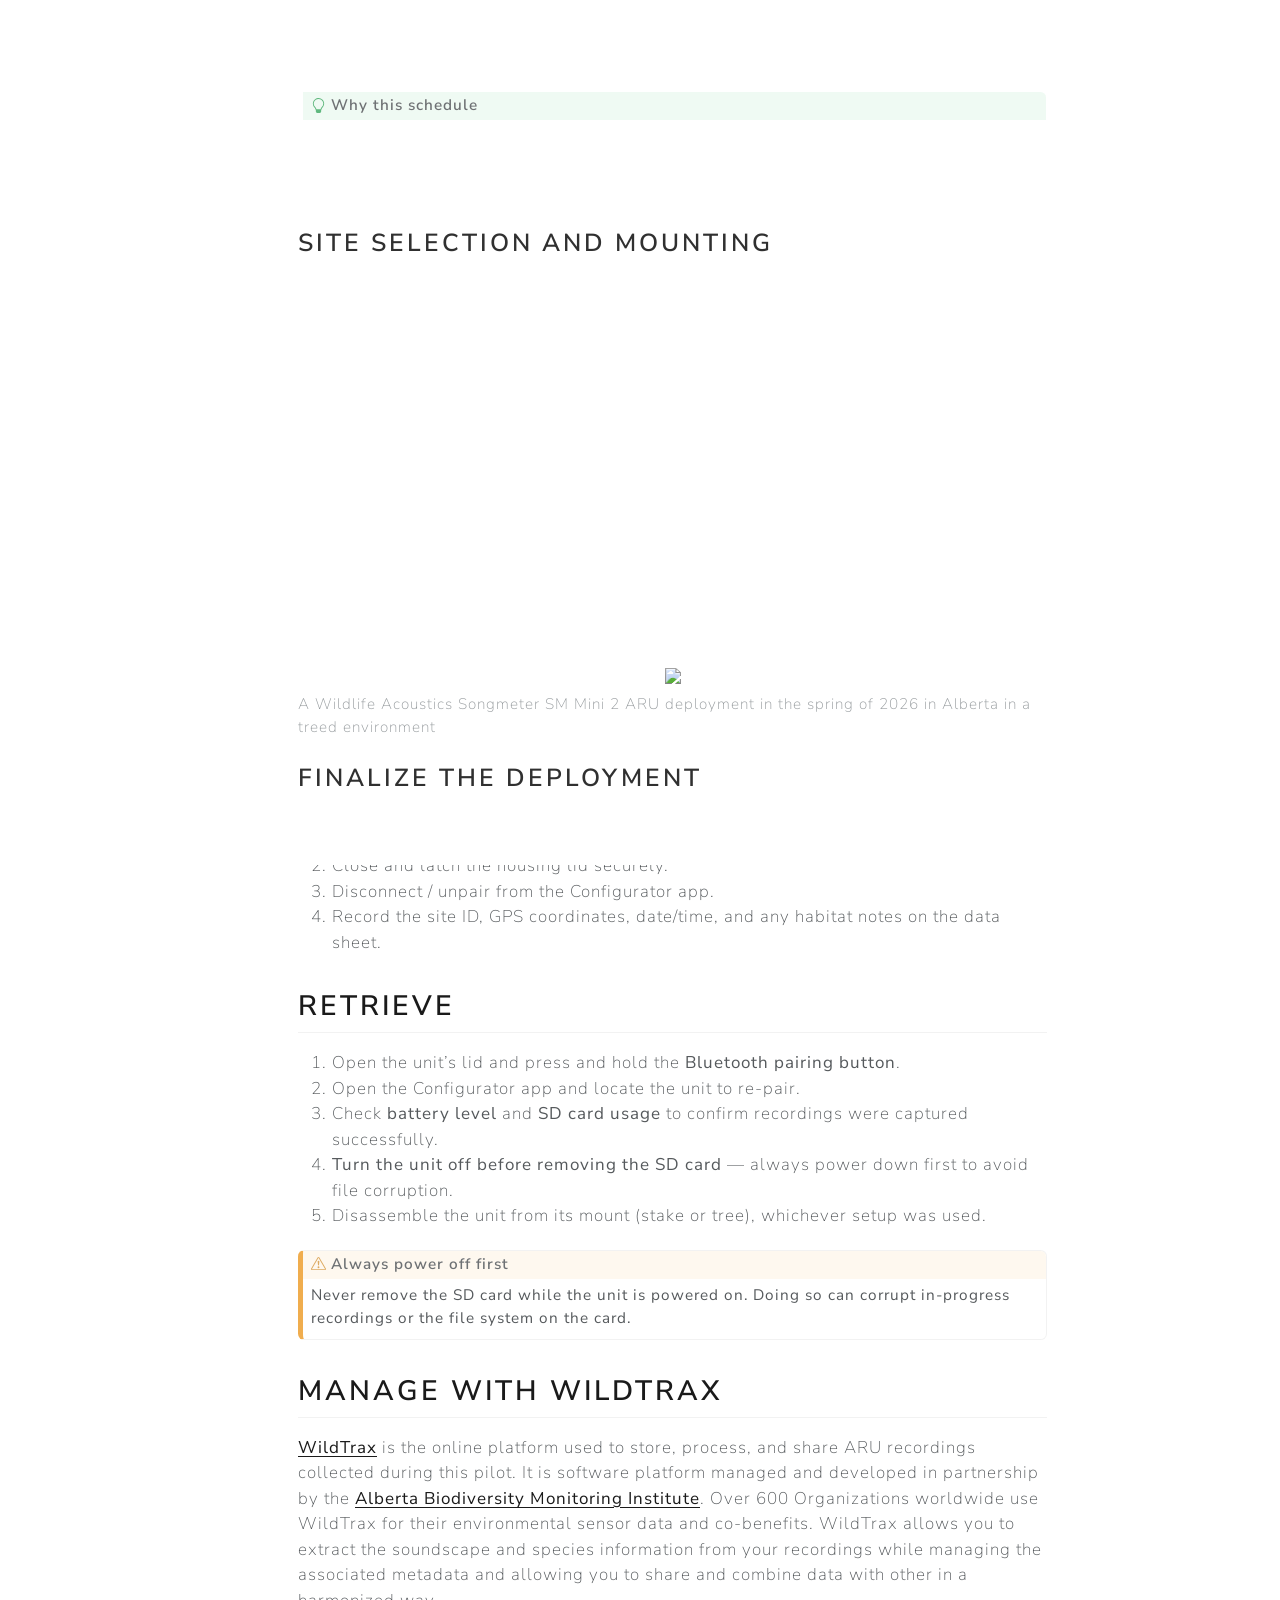
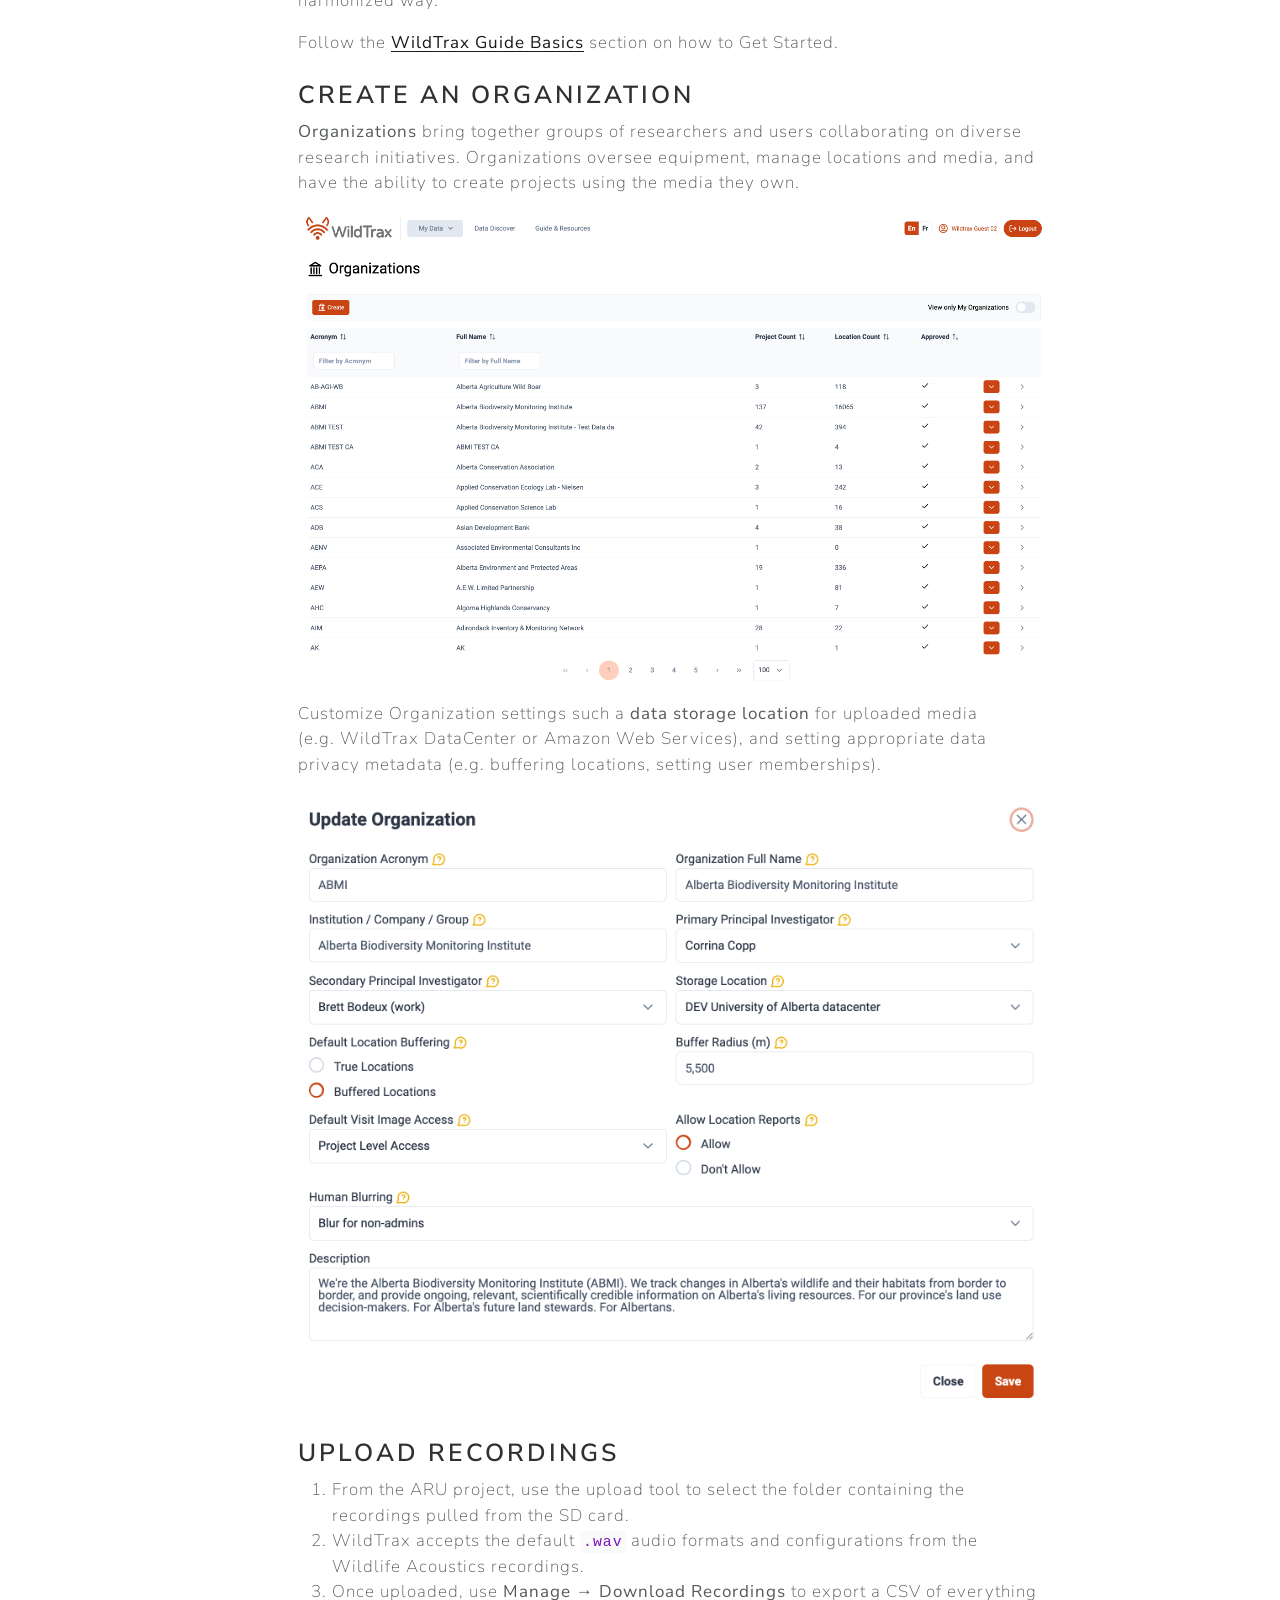
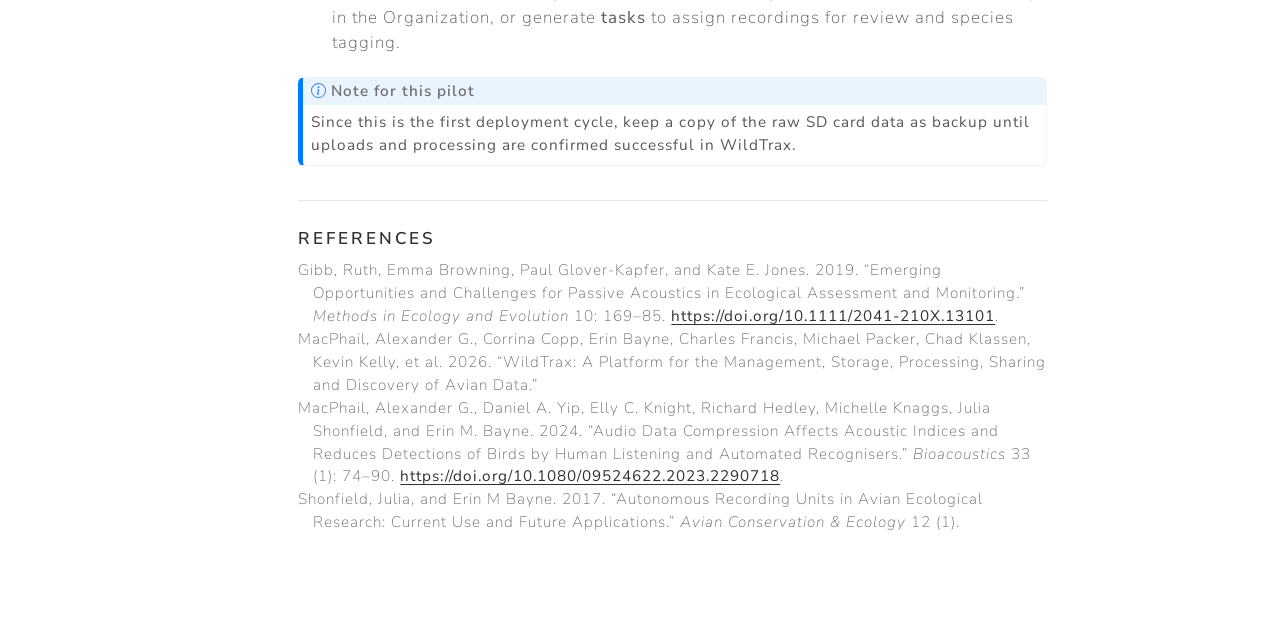
==== commit 4aa455af: "pdf latex needs updating - just html for now" ====
--- a/mongolia-pilot.html
+++ b/mongolia-pilot.html
@@ -89,7 +89,7 @@
   <li><a href="#upload-recordings" id="toc-upload-recordings" class="nav-link" data-scroll-target="#upload-recordings">Upload recordings</a></li>
   </ul></li>
   </ul>
-<div class="quarto-alternate-formats"><h2>Other Formats</h2><ul><li><a href="mongolia-pilot.pdf"><i class="bi bi-file-pdf"></i>PDF</a></li></ul></div></nav>
+</nav>
 </div>
 <div id="quarto-margin-sidebar" class="sidebar margin-sidebar zindex-bottom">
 </div>
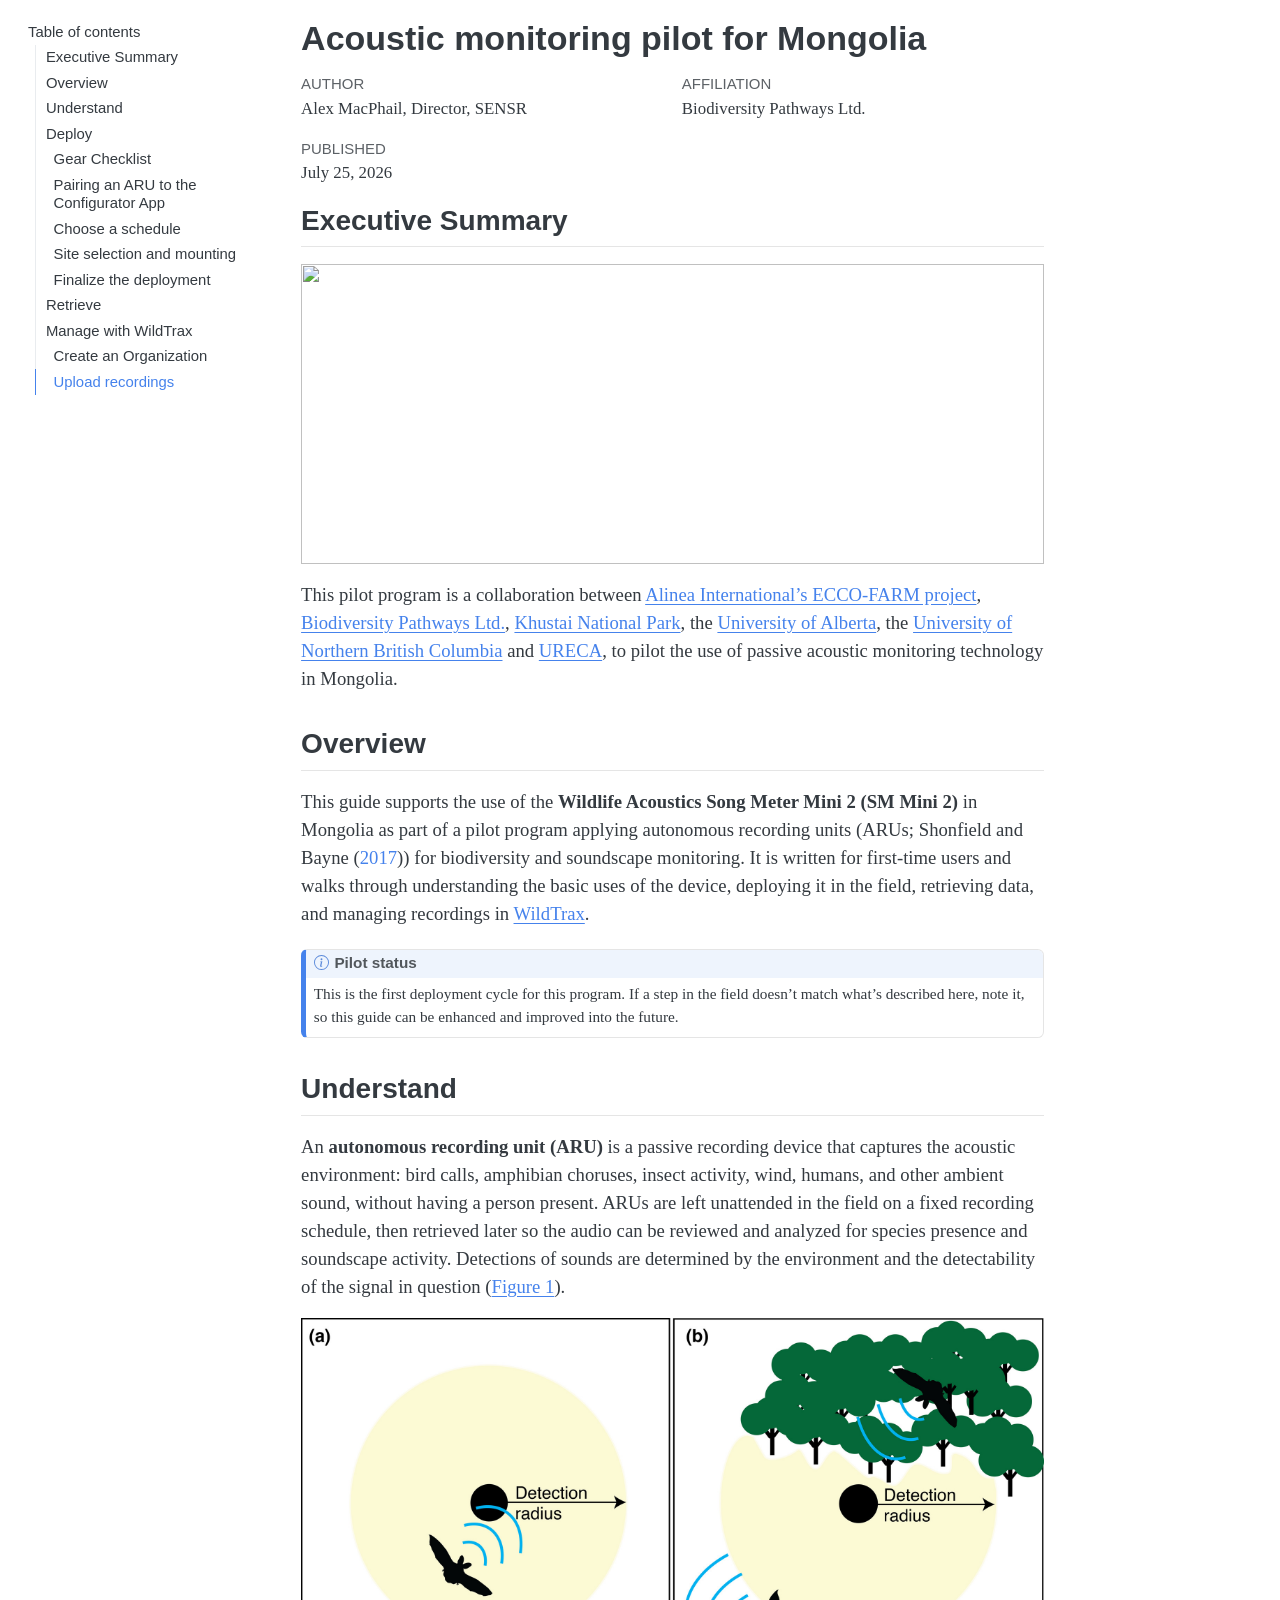
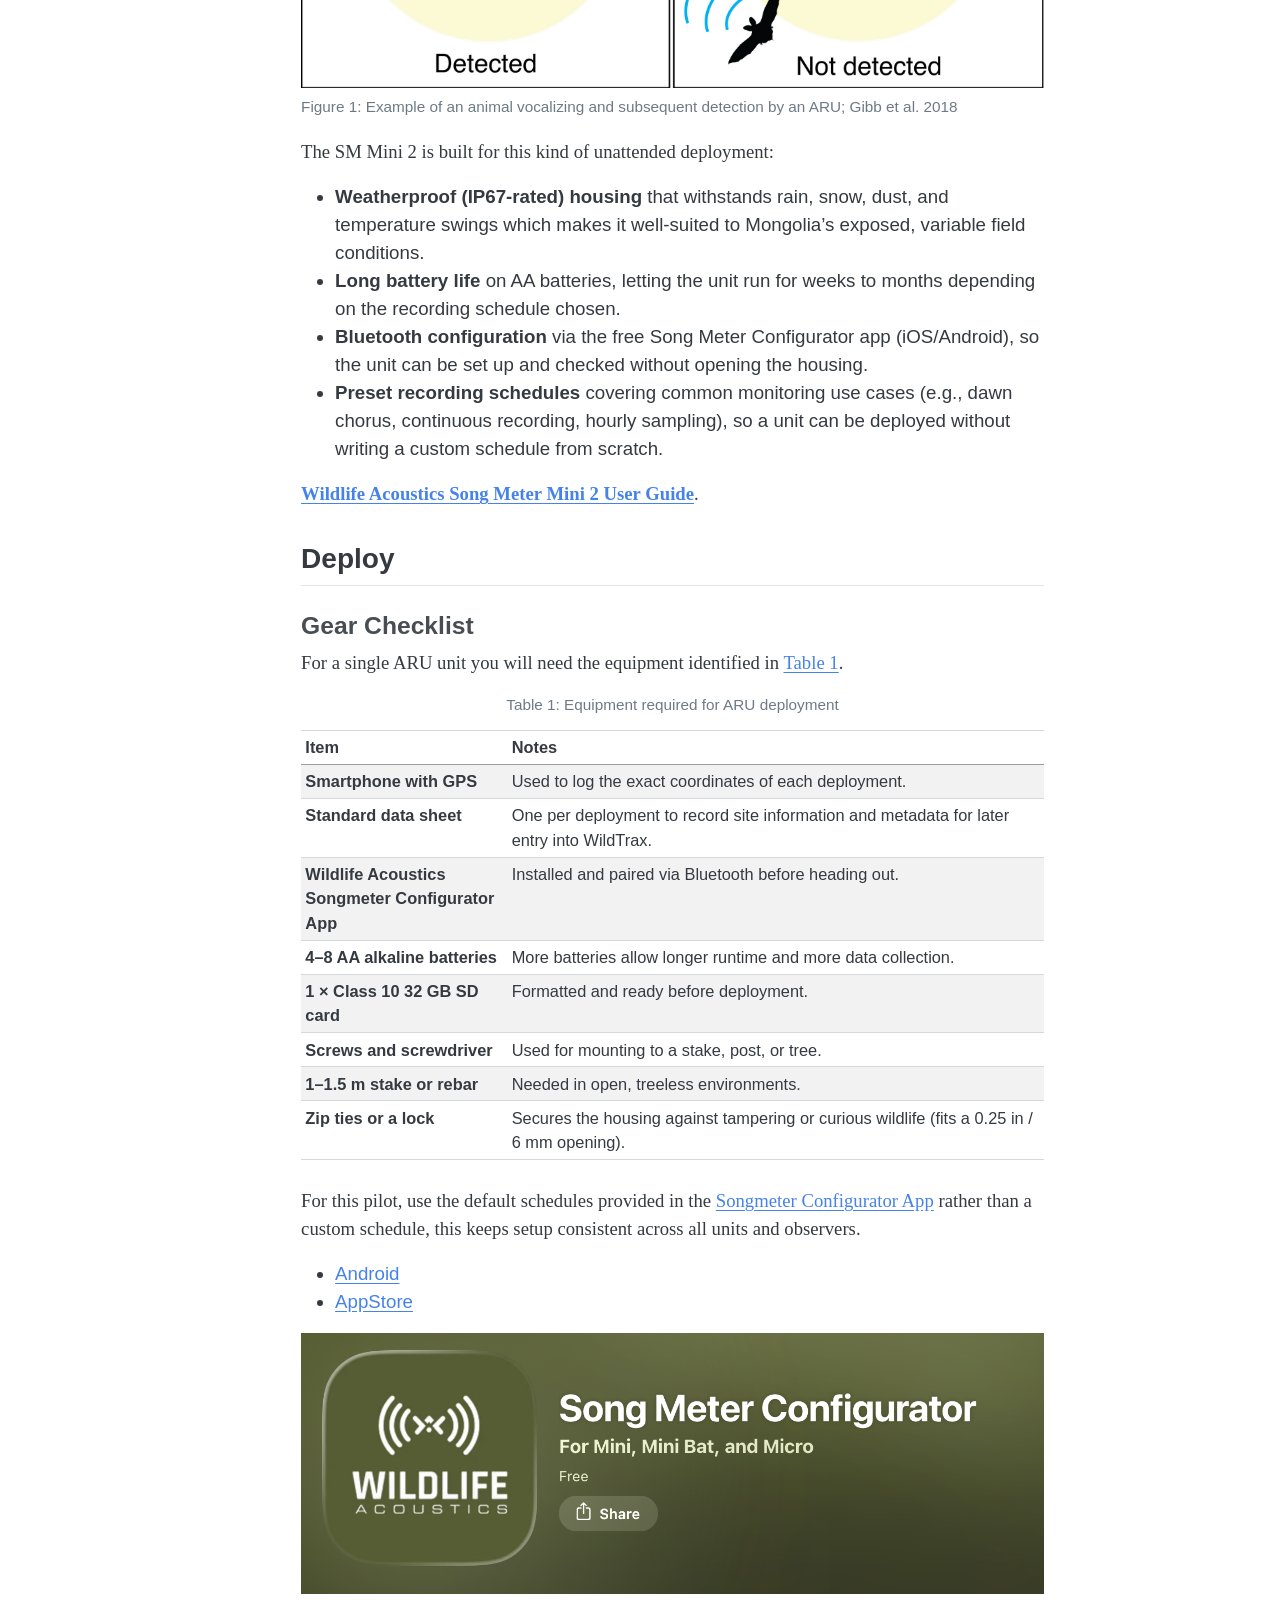
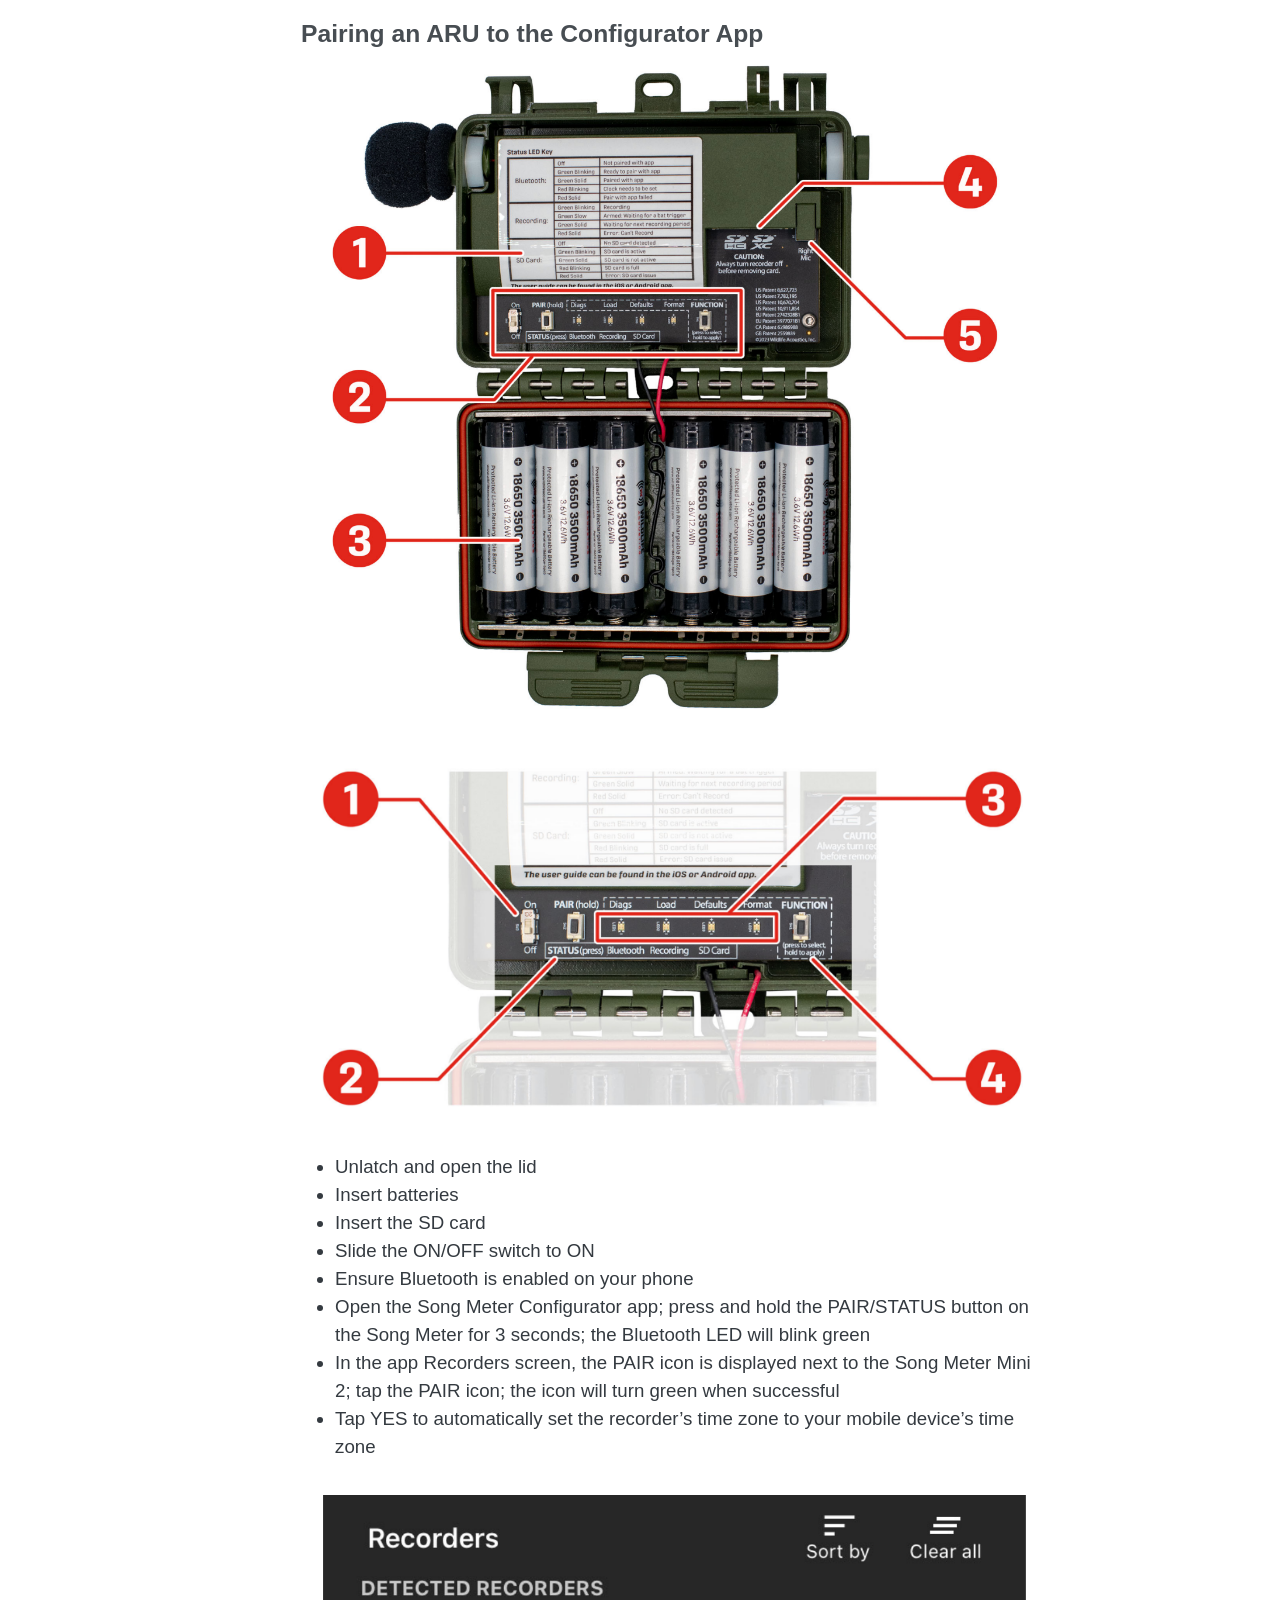
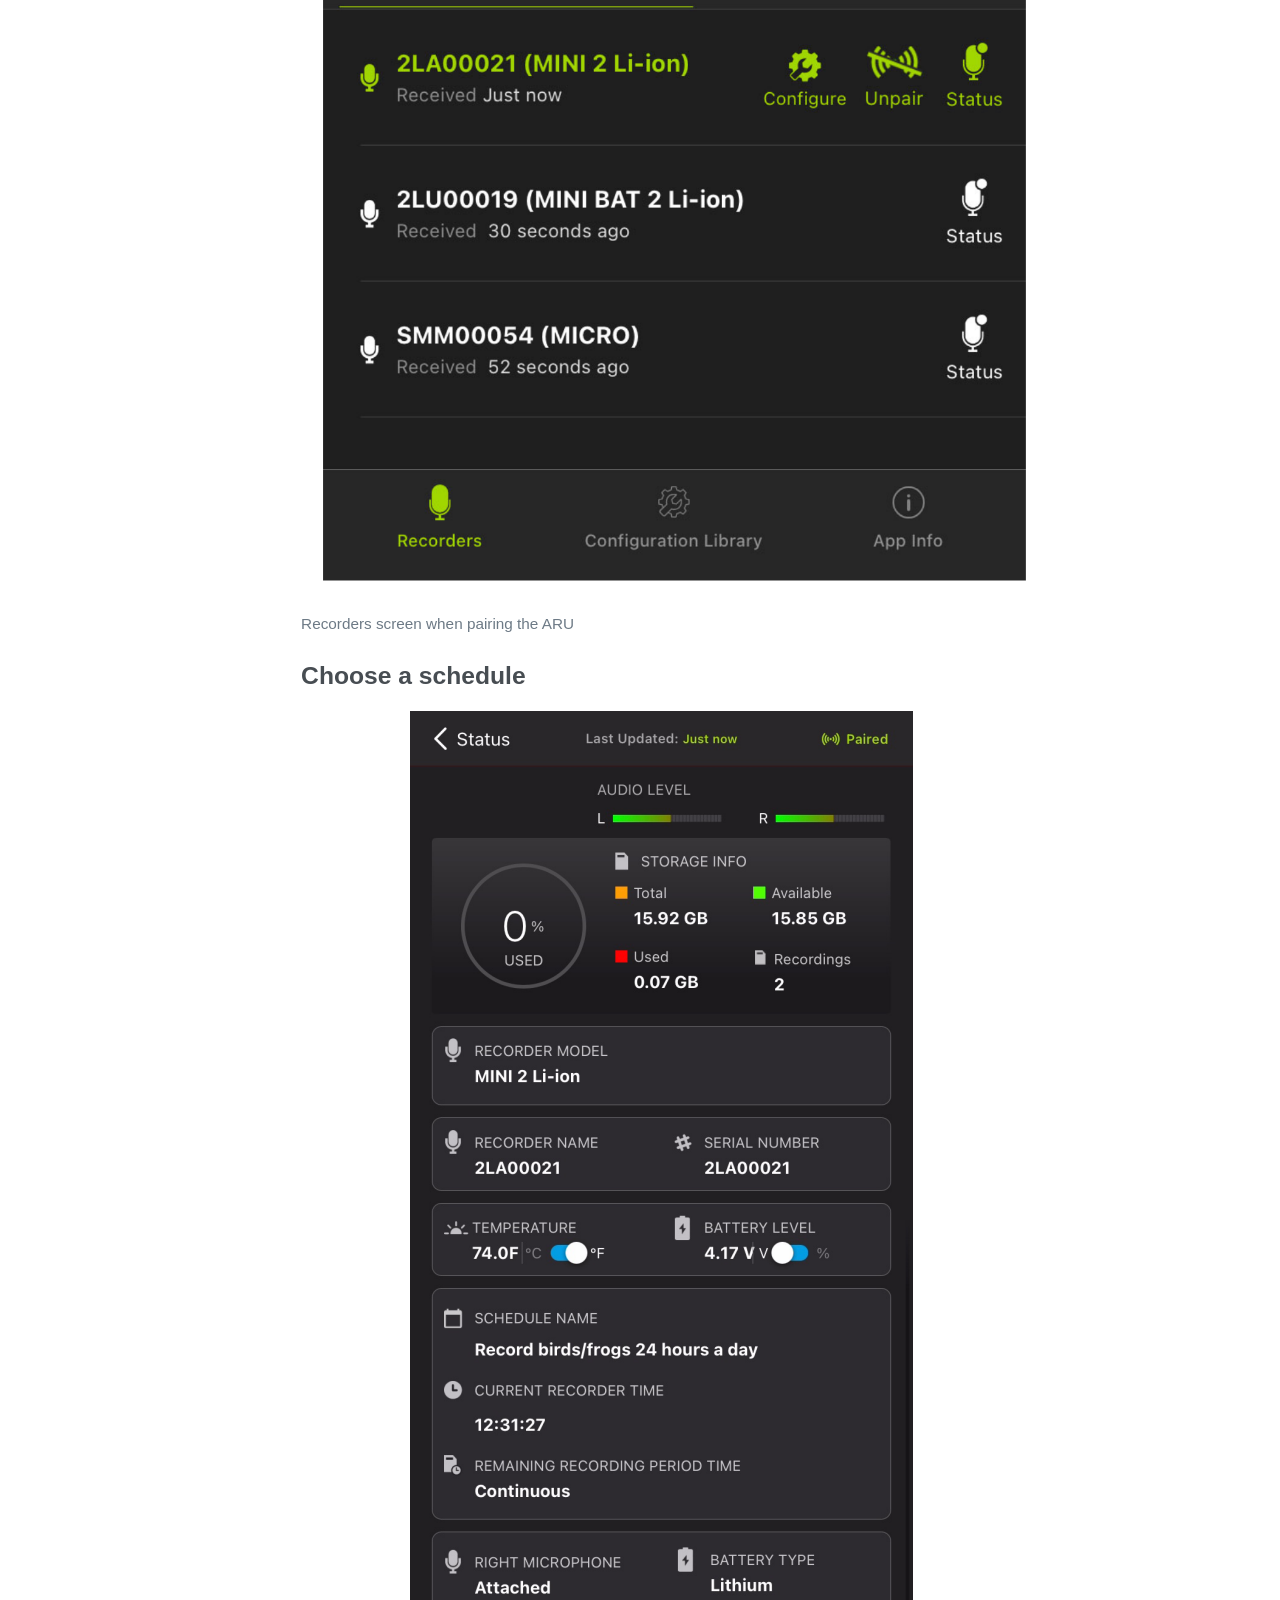
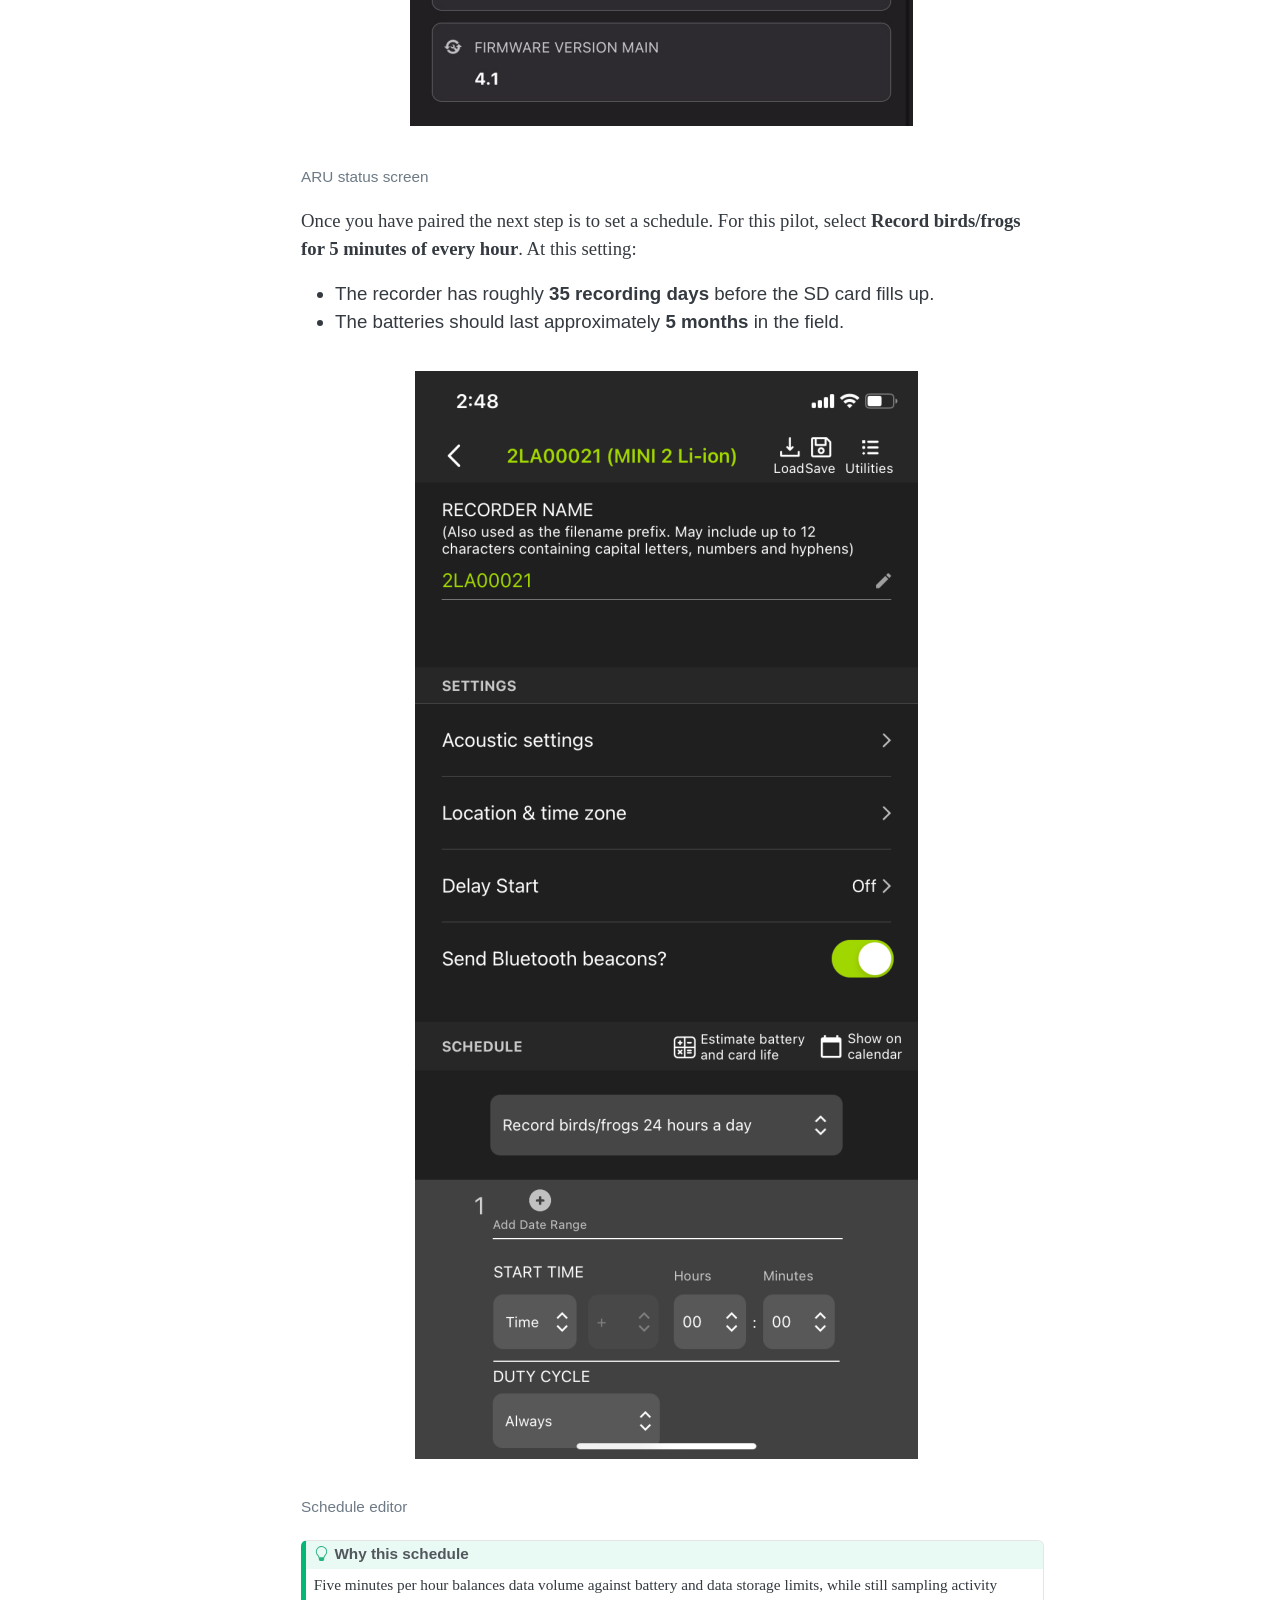
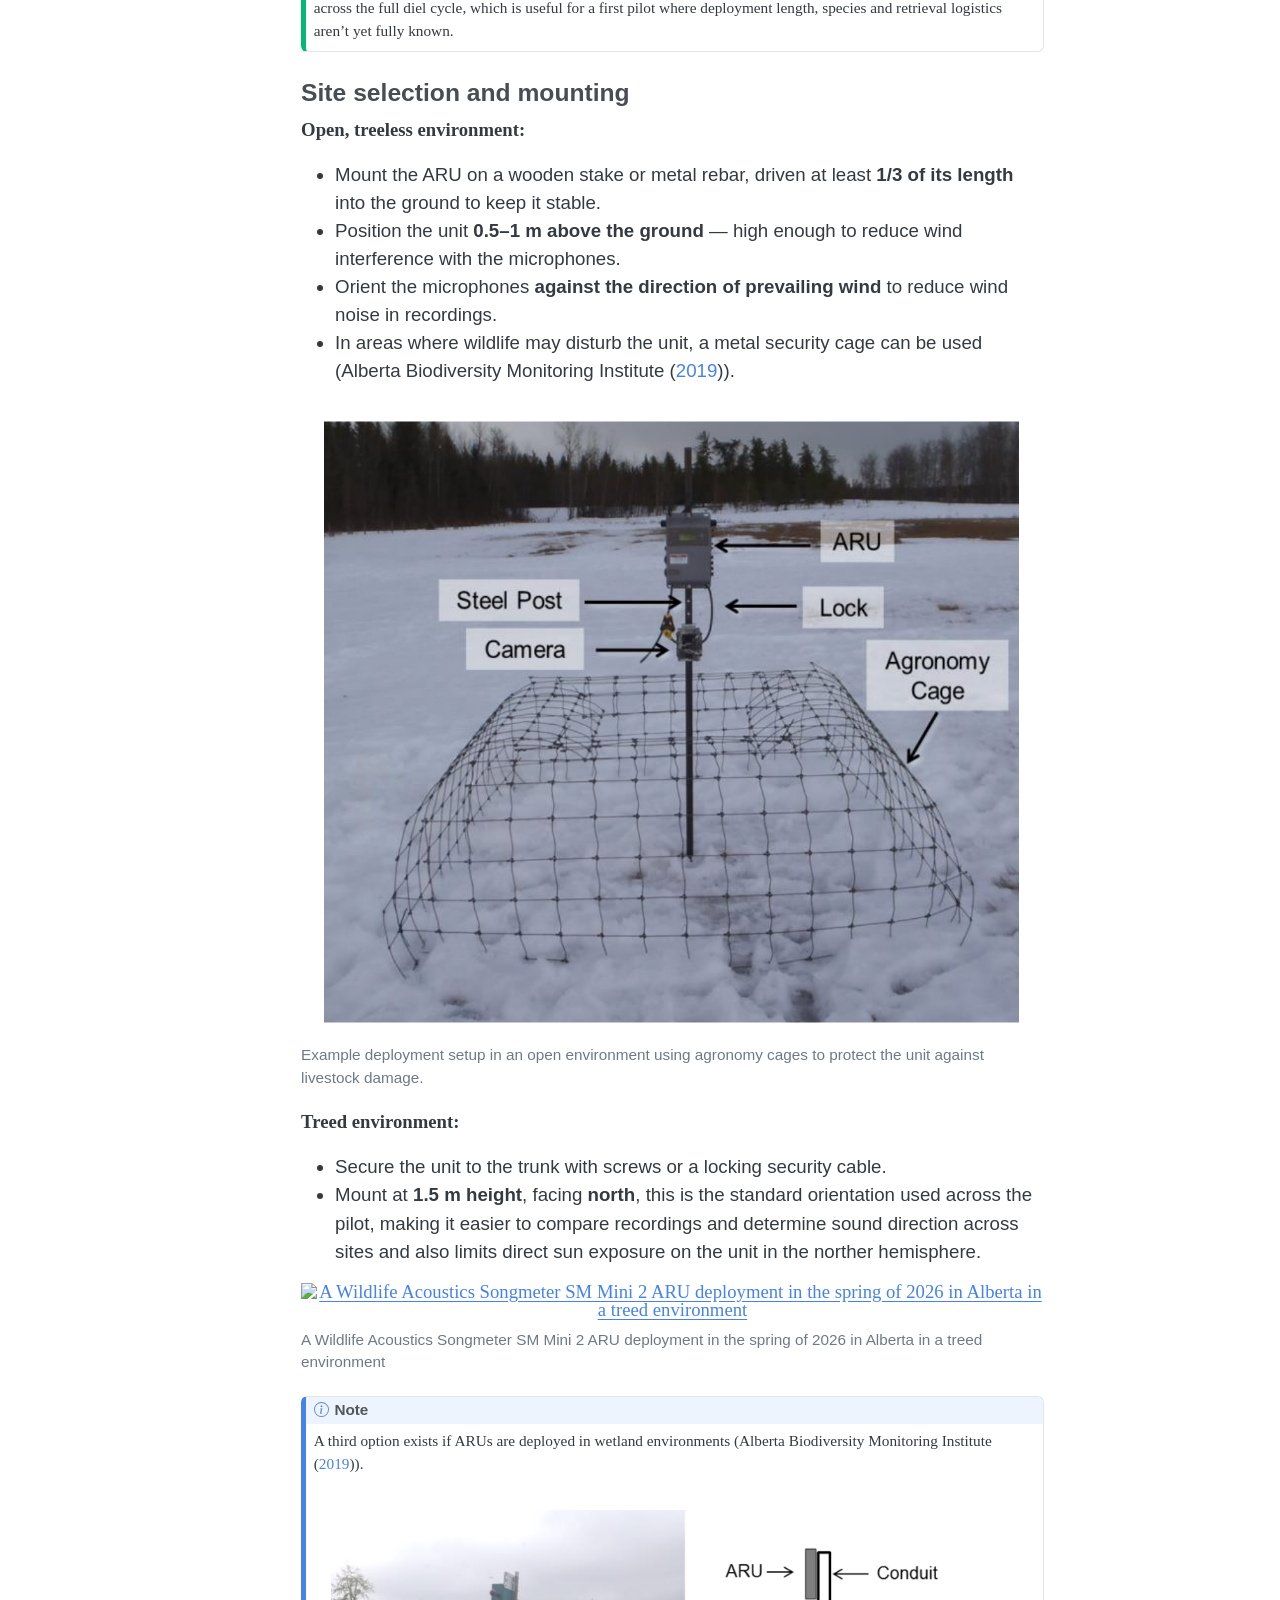
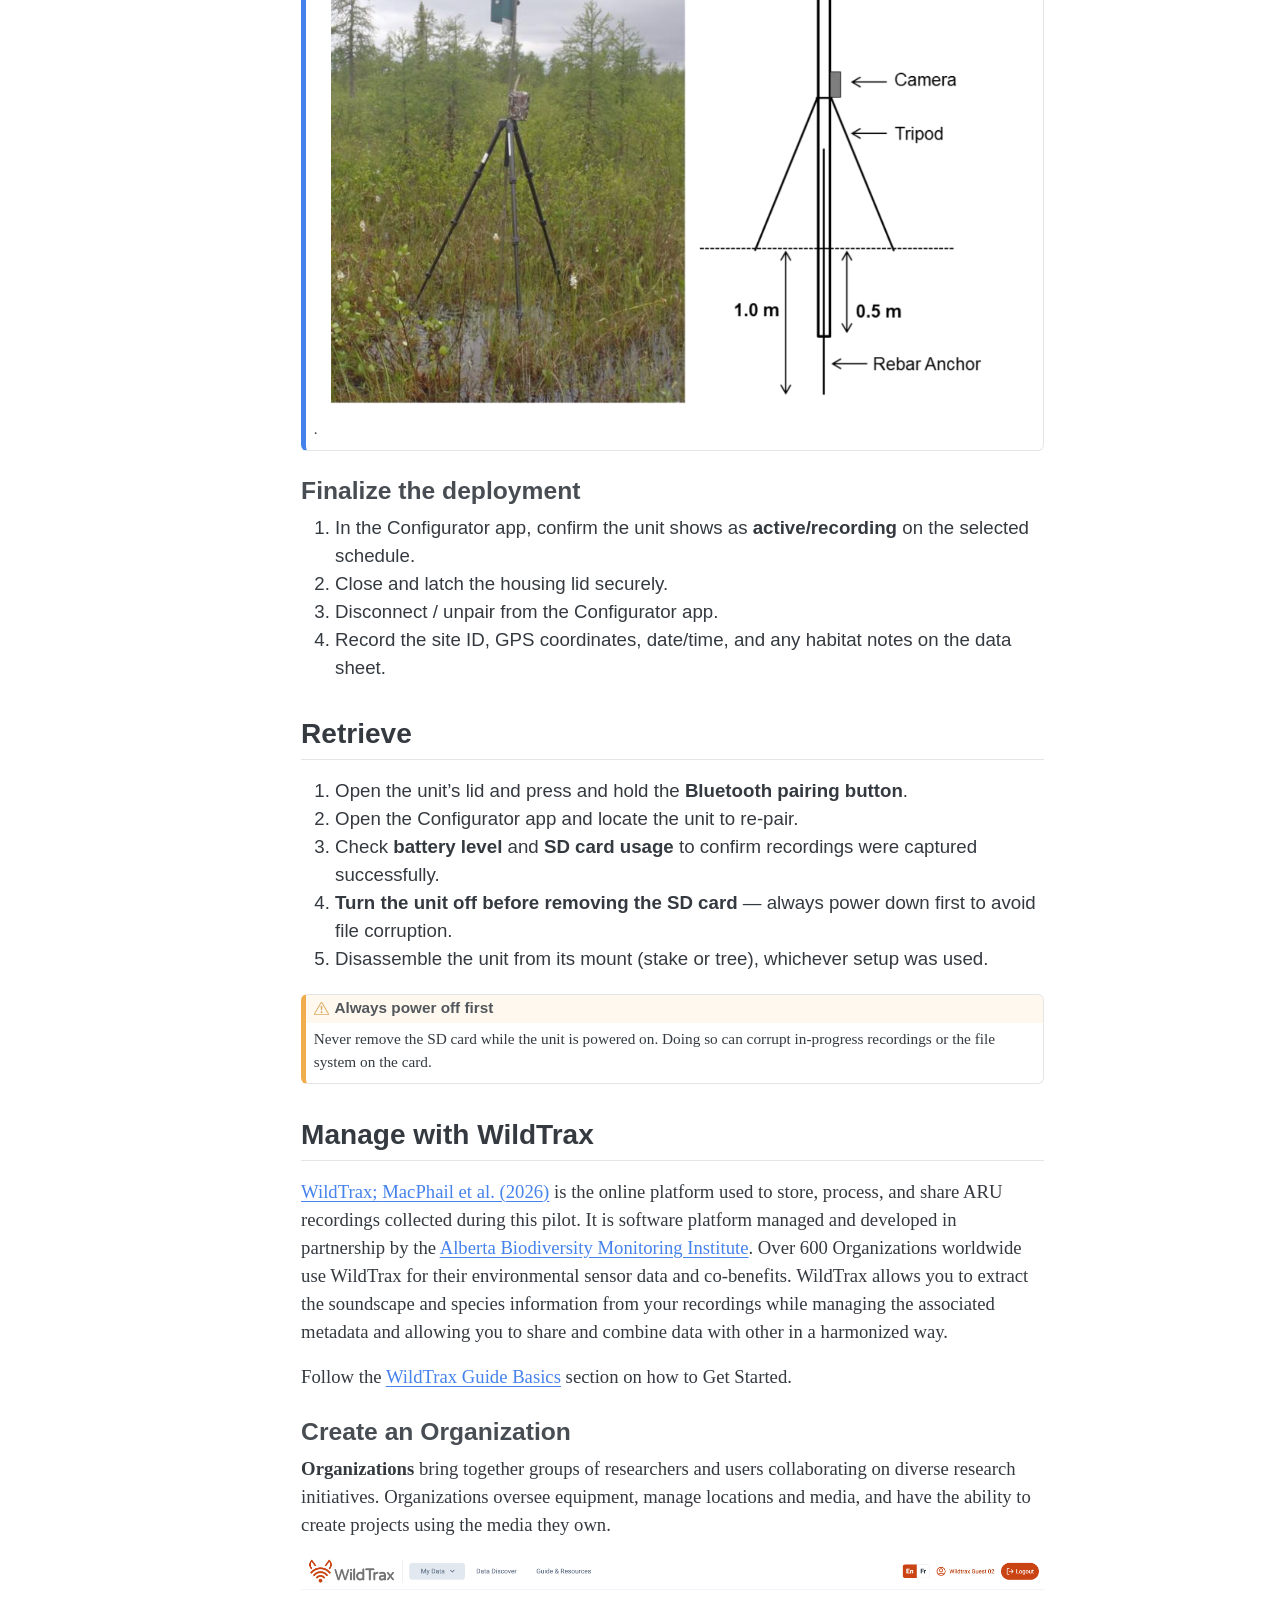
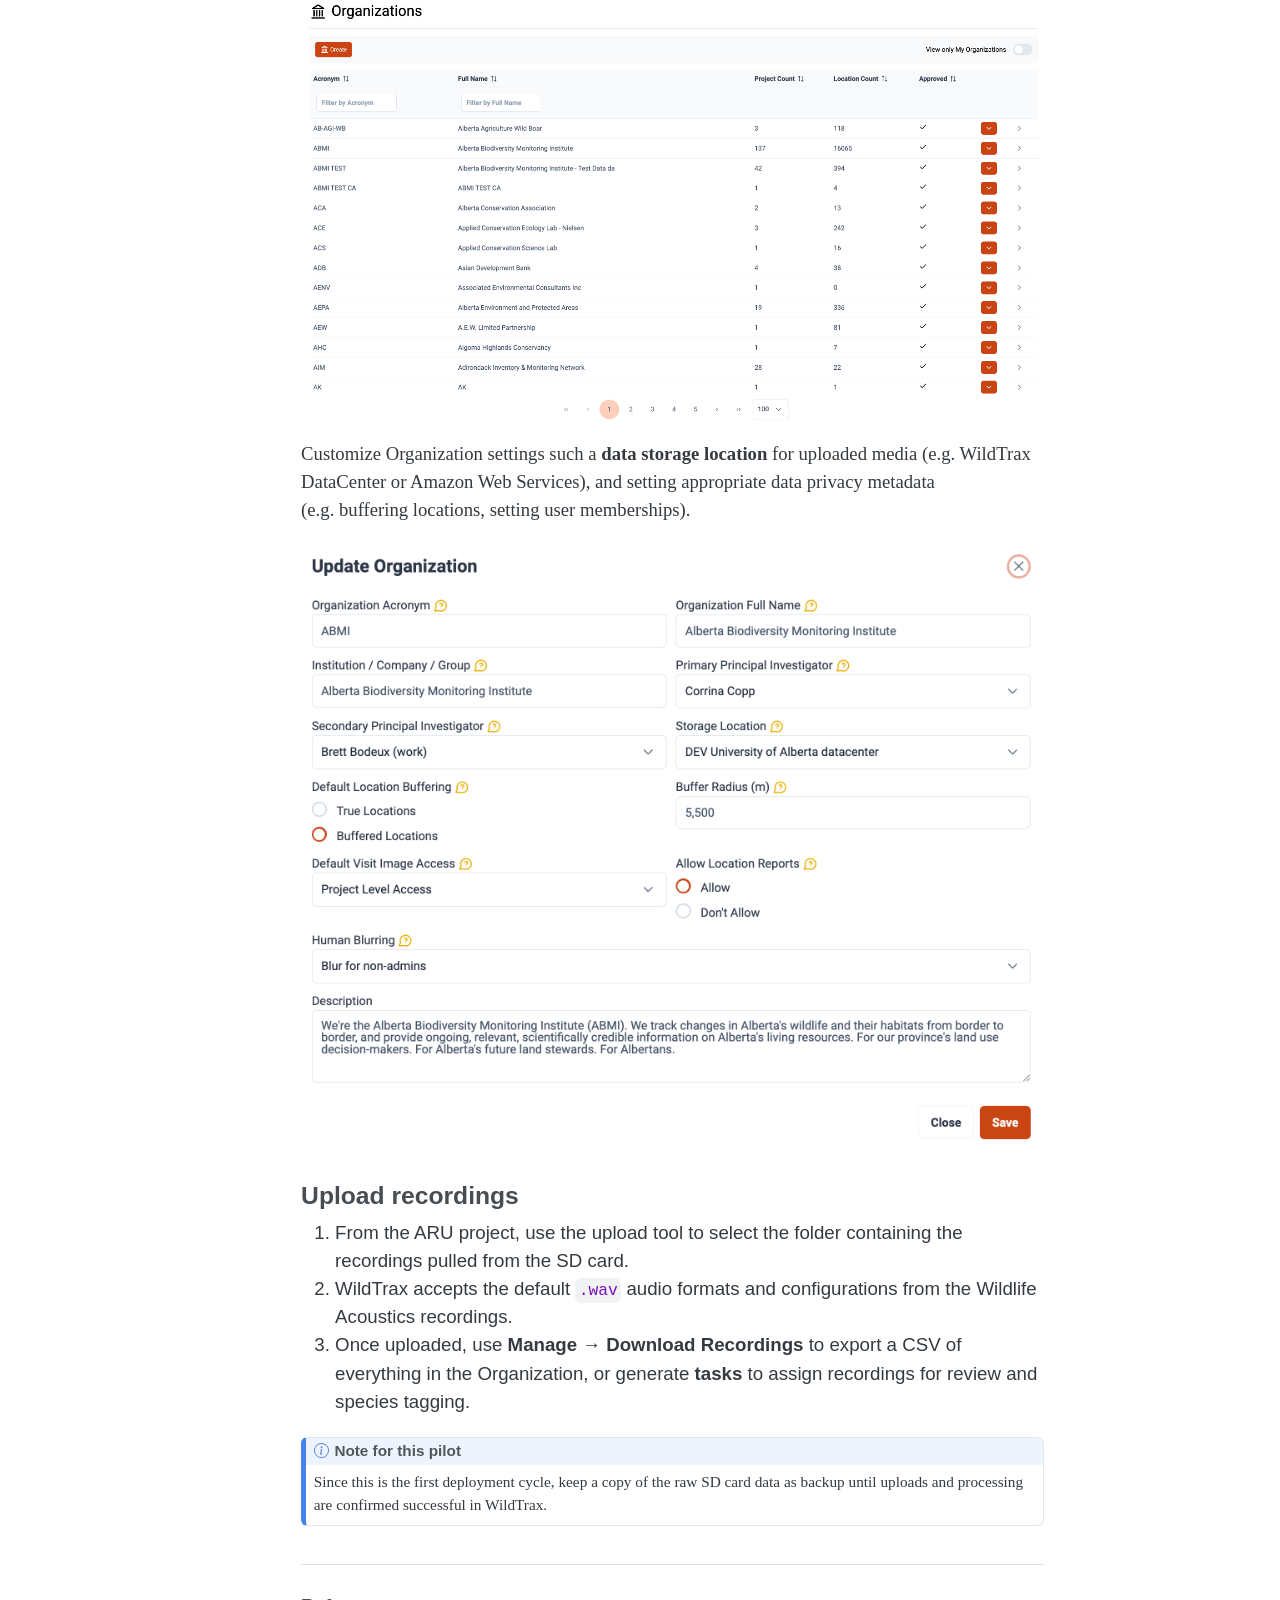
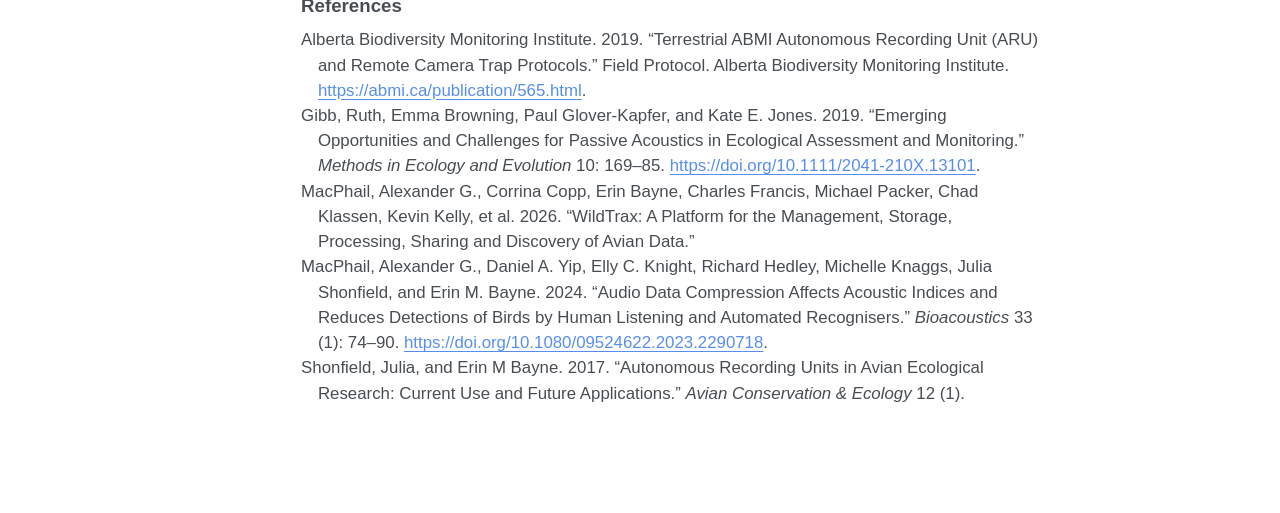
==== commit 1164176a: "assets and themes" ====
--- a/mongolia-pilot.html
+++ b/mongolia-pilot.html
@@ -56,7 +56,10 @@
 <link href="mongolia-pilot_files/libs/quarto-html/quarto-syntax-highlighting-587c61ba64f3a5504c4d52d930310e48.css" rel="stylesheet" id="quarto-text-highlighting-styles">
 <script src="mongolia-pilot_files/libs/bootstrap/bootstrap.min.js"></script>
 <link href="mongolia-pilot_files/libs/bootstrap/bootstrap-icons.css" rel="stylesheet">
-<link href="mongolia-pilot_files/libs/bootstrap/bootstrap-39a7b4c941d3885a8e467a4c1fbdaf40.min.css" rel="stylesheet" append-hash="true" id="quarto-bootstrap" data-mode="light">
+<link href="mongolia-pilot_files/libs/bootstrap/bootstrap-827925bab5c0c65c97d806e9cc8a9476.min.css" rel="stylesheet" append-hash="true" id="quarto-bootstrap" data-mode="light">
+<script src="mongolia-pilot_files/libs/quarto-contrib/glightbox/glightbox.min.js"></script>
+<link href="mongolia-pilot_files/libs/quarto-contrib/glightbox/glightbox.min.css" rel="stylesheet">
+<link href="mongolia-pilot_files/libs/quarto-contrib/glightbox/lightbox.css" rel="stylesheet">
 <script src="mongolia-pilot_files/libs/kePrint-0.0.1/kePrint.js"></script>
 <link href="mongolia-pilot_files/libs/lightable-0.0.1/lightable.css" rel="stylesheet">
 
@@ -161,7 +164,7 @@
 <div id="fig-aru-detection" class="quarto-float quarto-figure quarto-figure-center anchored">
 <figure class="quarto-float quarto-float-fig figure">
 <div aria-describedby="fig-aru-detection-caption-0ceaefa1-69ba-4598-a22c-09a6ac19f8ca">
-<img src="figure-cite1.jpg" class="img-fluid figure-img">
+<a href="figure-cite1.jpg" class="lightbox" data-gallery="quarto-lightbox-gallery-1" title="Figure&nbsp;1: Example of an animal vocalizing and subsequent detection by an ARU; Gibb et al.&nbsp;2018"><img src="figure-cite1.jpg" class="img-fluid figure-img"></a>
 </div>
 <figcaption class="quarto-float-caption-bottom quarto-float-caption quarto-float-fig" id="fig-aru-detection-caption-0ceaefa1-69ba-4598-a22c-09a6ac19f8ca">
 Figure&nbsp;1: Example of an animal vocalizing and subsequent detection by an ARU; Gibb et al.&nbsp;2018
@@ -175,10 +178,10 @@
 <li><strong>Bluetooth configuration</strong> via the free Song Meter Configurator app (iOS/Android), so the unit can be set up and checked without opening the housing.</li>
 <li><strong>Preset recording schedules</strong> covering common monitoring use cases (e.g., dawn chorus, continuous recording, hourly sampling), so a unit can be deployed without writing a custom schedule from scratch.</li>
 </ul>
+<p><a href="https://traps.com.au/wp-content/uploads/2024/05/Song-Meter-Mini-2_User-Guide_mobile-friendly_2024-02-27-en.pdf"><strong>Wildlife Acoustics Song Meter Mini 2 User Guide</strong></a>.</p>
 </section>
 <section id="deploy" class="level2">
 <h2 class="anchored" data-anchor-id="deploy">Deploy</h2>
-<p>For this pilot, use the <strong>default schedules provided in the Configurator app</strong> rather than a custom schedule, this keeps setup consistent across all units and observers.</p>
 <section id="gear-checklist" class="level3">
 <h3 class="anchored" data-anchor-id="gear-checklist">Gear Checklist</h3>
 <p>For a single ARU unit you will need the equipment identified in <a href="#tbl-deployment-equipment" class="quarto-xref">Table&nbsp;1</a>.</p>
@@ -237,21 +240,52 @@
 </figure>
 </div>
 </div>
+<p>For this pilot, use the default schedules provided in the <a href="https://www.wildlifeacoustics.com/resources/video-tutorials/song-meter-mini-2/en/song-meter-mini-2-song-meter-mini-2-quick-start">Songmeter Configurator App</a> rather than a custom schedule, this keeps setup consistent across all units and observers.</p>
+<ul>
+<li><a href="https://play.google.com/store/apps/details?id=com.wildlifeacoustics.SongMeterMiniConfigurator&amp;hl=en_CA">Android</a></li>
+<li><a href="https://apps.apple.com/ca/app/song-meter-configurator/id1459516313">AppStore</a></li>
+</ul>
+<p><a href="configurator.jpeg" class="lightbox" data-gallery="quarto-lightbox-gallery-2"><img src="configurator.jpeg" class="img-fluid"></a></p>
 </section>
 <section id="pairing-an-aru-to-the-configurator-app" class="level3">
 <h3 class="anchored" data-anchor-id="pairing-an-aru-to-the-configurator-app">Pairing an ARU to the Configurator App</h3>
+<p><img src="open.png" class="img-fluid" alt="Interior view panel of the SM Mini 2. 1) Guide Key 2) Control Panel 3) Battery Compartment 4) SD Card 5) Right Microphone where the stereo microphone is attached"> <img src="panel.png" class="img-fluid" alt="Control Panel close view. 1) ON/OFF switch 2) PAIR/STATUS button 3) FUNCTION/STATUS button 4) FUNCTION button"></p>
 <ul>
-<li>Turn on the ARU and hold the pairing button until the flashing light appears, indicating pairing</li>
-<li>Ensure Bluetoooh is enabled on your phone, open the Songmeter Configurator app, eand scan to pair nearby ARUs. Select the ARU and connect</li>
+<li>Unlatch and open the lid</li>
+<li>Insert batteries</li>
+<li>Insert the SD card</li>
+<li>Slide the ON/OFF switch to ON</li>
+<li>Ensure Bluetooth is enabled on your phone</li>
+<li>Open the Song Meter Configurator app; press and hold the PAIR/STATUS button on the Song Meter for 3 seconds; the Bluetooth LED will blink green</li>
+<li>In the app Recorders screen, the PAIR icon is displayed next to the Song Meter Mini 2; tap the PAIR icon; the icon will turn green when successful</li>
+<li>Tap YES to automatically set the recorder’s time zone to your mobile device’s time zone</li>
 </ul>
+<div class="quarto-figure quarto-figure-center">
+<figure class="figure">
+<p><a href="pairing.png" class="lightbox" data-gallery="quarto-lightbox-gallery-3" title="Recorders screen when pairing the ARU"><img src="pairing.png" class="img-fluid figure-img" alt="Recorders screen when pairing the ARU"></a></p>
+<figcaption>Recorders screen when pairing the ARU</figcaption>
+</figure>
+</div>
 </section>
 <section id="choose-a-schedule" class="level3">
 <h3 class="anchored" data-anchor-id="choose-a-schedule">Choose a schedule</h3>
-<p>Once you have paired the next step is to set a schedule. For this pilot, select <strong>“Record birds/frogs for 5 minutes of every hour.”</strong> At this setting:</p>
+<div class="quarto-figure quarto-figure-center">
+<figure class="figure">
+<p><a href="status-screen.png" class="lightbox" data-gallery="quarto-lightbox-gallery-4" title="ARU status screen"><img src="status-screen.png" class="img-fluid figure-img" alt="ARU status screen"></a></p>
+<figcaption>ARU status screen</figcaption>
+</figure>
+</div>
+<p>Once you have paired the next step is to set a schedule. For this pilot, select <strong>Record birds/frogs for 5 minutes of every hour</strong>. At this setting:</p>
 <ul>
 <li>The recorder has roughly <strong>35 recording days</strong> before the SD card fills up.</li>
 <li>The batteries should last approximately <strong>5 months</strong> in the field.</li>
 </ul>
+<div class="quarto-figure quarto-figure-center">
+<figure class="figure">
+<p><a href="schedule-editor.png" class="lightbox" data-gallery="quarto-lightbox-gallery-5" title="Schedule editor"><img src="schedule-editor.png" class="img-fluid figure-img" alt="Schedule editor"></a></p>
+<figcaption>Schedule editor</figcaption>
+</figure>
+</div>
 <div class="callout callout-style-default callout-tip callout-titled">
 <div class="callout-header d-flex align-content-center">
 <div class="callout-icon-container">
@@ -273,18 +307,38 @@
 <li>Mount the ARU on a wooden stake or metal rebar, driven at least <strong>1/3 of its length</strong> into the ground to keep it stable.</li>
 <li>Position the unit <strong>0.5–1 m above the ground</strong> — high enough to reduce wind interference with the microphones.</li>
 <li>Orient the microphones <strong>against the direction of prevailing wind</strong> to reduce wind noise in recordings.</li>
-<li>In areas where wildlife may disturb the unit, a metal security cage can be used.</li>
+<li>In areas where wildlife may disturb the unit, a metal security cage can be used (<span class="citation" data-cites="ABMI2019ARUProtocols">Alberta Biodiversity Monitoring Institute (<a href="#ref-ABMI2019ARUProtocols" role="doc-biblioref">2019</a>)</span>).</li>
 </ul>
+<div class="quarto-figure quarto-figure-center">
+<figure class="figure">
+<p><a href="deploy-open.png" class="lightbox" data-gallery="quarto-lightbox-gallery-6" title="Example deployment setup in an open environment using agronomy cages to protect the unit against livestock damage."><img src="deploy-open.png" class="img-fluid figure-img" alt="Example deployment setup in an open environment using agronomy cages to protect the unit against livestock damage."></a></p>
+<figcaption>Example deployment setup in an open environment using agronomy cages to protect the unit against livestock damage.</figcaption>
+</figure>
+</div>
 <p><strong>Treed environment:</strong></p>
 <ul>
 <li>Secure the unit to the trunk with screws or a locking security cable.</li>
-<li>Mount at <strong>1.5 m height</strong>, facing <strong>north</strong> — this is the standard orientation used across the pilot, making it easier to compare recordings and determine sound direction across sites.</li>
+<li>Mount at <strong>1.5 m height</strong>, facing <strong>north</strong>, this is the standard orientation used across the pilot, making it easier to compare recordings and determine sound direction across sites and also limits direct sun exposure on the unit in the norther hemisphere.</li>
 </ul>
 <div class="quarto-figure quarto-figure-center">
 <figure class="figure">
-<p><img src="sensraru.jpeg" class="img-fluid figure-img"></p>
+<p><a href="sensraru.jpeg" class="lightbox" data-gallery="quarto-lightbox-gallery-7" title="A Wildlife Acoustics Songmeter SM Mini 2 ARU deployment in the spring of 2026 in Alberta in a treed environment"><img src="sensraru.jpeg" class="img-fluid figure-img" alt="A Wildlife Acoustics Songmeter SM Mini 2 ARU deployment in the spring of 2026 in Alberta in a treed environment"></a></p>
 <figcaption>A Wildlife Acoustics Songmeter SM Mini 2 ARU deployment in the spring of 2026 in Alberta in a treed environment</figcaption>
 </figure>
+</div>
+<div class="callout callout-style-default callout-note callout-titled">
+<div class="callout-header d-flex align-content-center">
+<div class="callout-icon-container">
+<i class="callout-icon"></i>
+</div>
+<div class="callout-title-container flex-fill">
+Note
+</div>
+</div>
+<div class="callout-body-container callout-body">
+<p>A third option exists if ARUs are deployed in wetland environments (<span class="citation" data-cites="ABMI2019ARUProtocols">Alberta Biodiversity Monitoring Institute (<a href="#ref-ABMI2019ARUProtocols" role="doc-biblioref">2019</a>)</span>).</p>
+<p><img src="deploy-wet.png" class="img-fluid" alt="Wetland deployment">.</p>
+</div>
 </div>
 </section>
 <section id="finalize-the-deployment" class="level3">
@@ -322,14 +376,14 @@
 </section>
 <section id="manage-with-wildtrax" class="level2">
 <h2 class="anchored" data-anchor-id="manage-with-wildtrax">Manage with WildTrax</h2>
-<p><a href="https://www.wildtrax.ca">WildTrax</a> is the online platform used to store, process, and share ARU recordings collected during this pilot. It is software platform managed and developed in partnership by the <a href="abmi.ca">Alberta Biodiversity Monitoring Institute</a>. Over 600 Organizations worldwide use WildTrax for their environmental sensor data and co-benefits. WildTrax allows you to extract the soundscape and species information from your recordings while managing the associated metadata and allowing you to share and combine data with other in a harmonized way.</p>
+<p><a href="https://www.wildtrax.ca">WildTrax; <span class="citation" data-cites="MacPhail2026_avian">MacPhail et al. (<span>2026</span>)</span></a> is the online platform used to store, process, and share ARU recordings collected during this pilot. It is software platform managed and developed in partnership by the <a href="abmi.ca">Alberta Biodiversity Monitoring Institute</a>. Over 600 Organizations worldwide use WildTrax for their environmental sensor data and co-benefits. WildTrax allows you to extract the soundscape and species information from your recordings while managing the associated metadata and allowing you to share and combine data with other in a harmonized way.</p>
 <p>Follow the <a href="https://portal.wildtrax.ca/guide#sec-the-basics">WildTrax Guide Basics</a> section on how to Get Started.</p>
 <section id="create-an-organization" class="level3">
 <h3 class="anchored" data-anchor-id="create-an-organization">Create an Organization</h3>
 <p><strong>Organizations</strong> bring together groups of researchers and users collaborating on diverse research initiatives. Organizations oversee equipment, manage locations and media, and have the ability to create projects using the media they own.</p>
-<p><img src="organizations.png" class="img-fluid"></p>
+<p><a href="organizations.png" class="lightbox" data-gallery="quarto-lightbox-gallery-8"><img src="organizations.png" class="img-fluid"></a></p>
 <p>Customize Organization settings such a <strong>data storage location</strong> for uploaded media (e.g.&nbsp;WildTrax DataCenter or Amazon Web Services), and setting appropriate data privacy metadata (e.g.&nbsp;buffering locations, setting user memberships).</p>
-<p><img src="organization-settings.png" class="img-fluid"></p>
+<p><a href="organization-settings.png" class="lightbox" data-gallery="quarto-lightbox-gallery-9"><img src="organization-settings.png" class="img-fluid"></a></p>
 </section>
 <section id="upload-recordings" class="level3">
 <h3 class="anchored" data-anchor-id="upload-recordings">Upload recordings</h3>
@@ -356,6 +410,9 @@
 </section>
 
 <div id="quarto-appendix" class="default"><section class="quarto-appendix-contents" role="doc-bibliography" id="quarto-bibliography"><h2 class="anchored quarto-appendix-heading">References</h2><div id="refs" class="references csl-bib-body hanging-indent" data-entry-spacing="0" role="list">
+<div id="ref-ABMI2019ARUProtocols" class="csl-entry" role="listitem">
+Alberta Biodiversity Monitoring Institute. 2019. <span>“Terrestrial ABMI Autonomous Recording Unit (ARU) and Remote Camera Trap Protocols.”</span> Field Protocol. Alberta Biodiversity Monitoring Institute. <a href="https://abmi.ca/publication/565.html">https://abmi.ca/publication/565.html</a>.
+</div>
 <div id="ref-Gibb2019" class="csl-entry" role="listitem">
 Gibb, Ruth, Emma Browning, Paul Glover-Kapfer, and Kate E. Jones. 2019. <span>“Emerging Opportunities and Challenges for Passive Acoustics in Ecological Assessment and Monitoring.”</span> <em>Methods in Ecology and Evolution</em> 10: 169–85. <a href="https://doi.org/10.1111/2041-210X.13101">https://doi.org/10.1111/2041-210X.13101</a>.
 </div>
@@ -771,6 +828,38 @@
   });
   </script>
 </div> <!-- /content -->
+<script>var lightboxQuarto = GLightbox({"closeEffect":"zoom","descPosition":"bottom","loop":false,"openEffect":"zoom","selector":".lightbox"});
+(function() {
+  let previousOnload = window.onload;
+  window.onload = () => {
+    if (previousOnload) {
+      previousOnload();
+    }
+    lightboxQuarto.on('slide_before_load', (data) => {
+      const { slideIndex, slideNode, slideConfig, player, trigger } = data;
+      const href = trigger.getAttribute('href');
+      if (href !== null) {
+        const imgEl = window.document.querySelector(`a[href="${href}"] img`);
+        if (imgEl !== null) {
+          const srcAttr = imgEl.getAttribute("src");
+          if (srcAttr && srcAttr.startsWith("data:")) {
+            slideConfig.href = srcAttr;
+          }
+        }
+      } 
+    });
+  
+    lightboxQuarto.on('slide_after_load', (data) => {
+      const { slideIndex, slideNode, slideConfig, player, trigger } = data;
+      if (window.Quarto?.typesetMath) {
+        window.Quarto.typesetMath(slideNode);
+      }
+    });
+  
+  };
+  
+})();
+          </script>
 
 
 
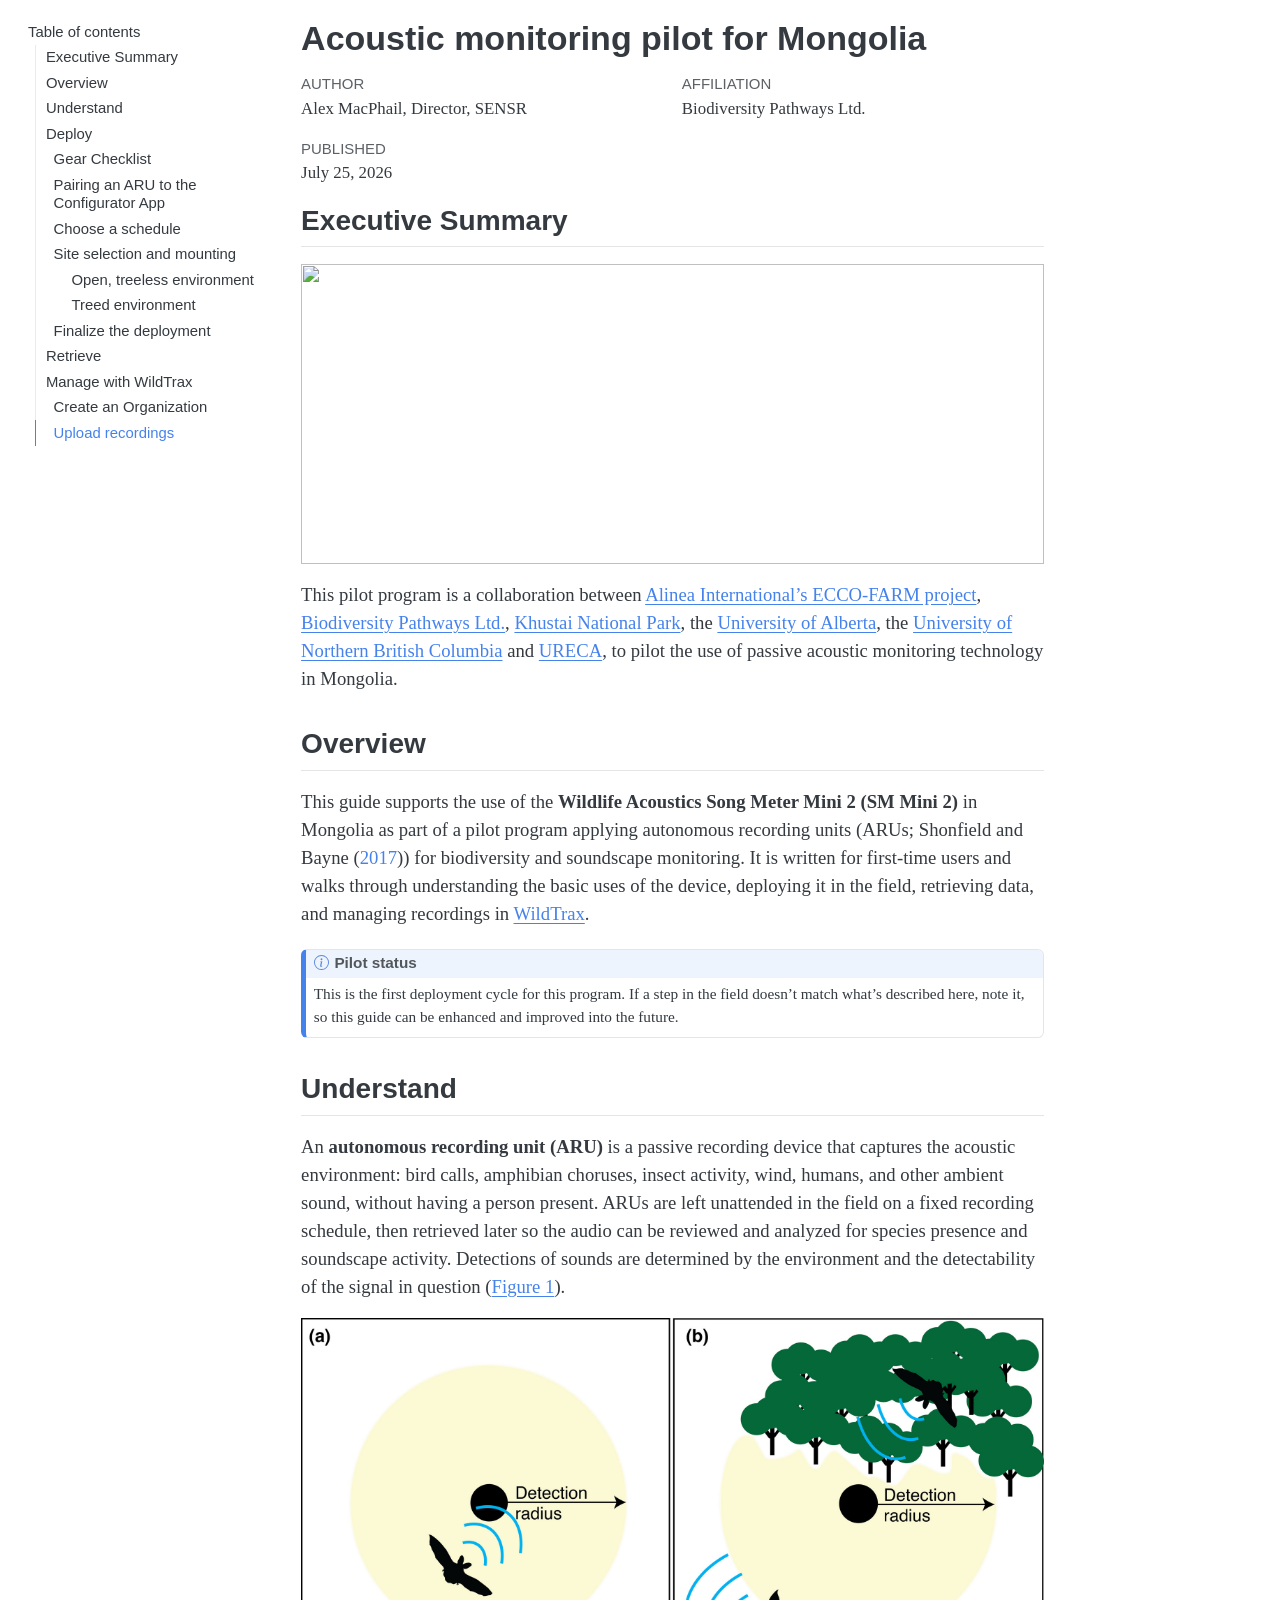
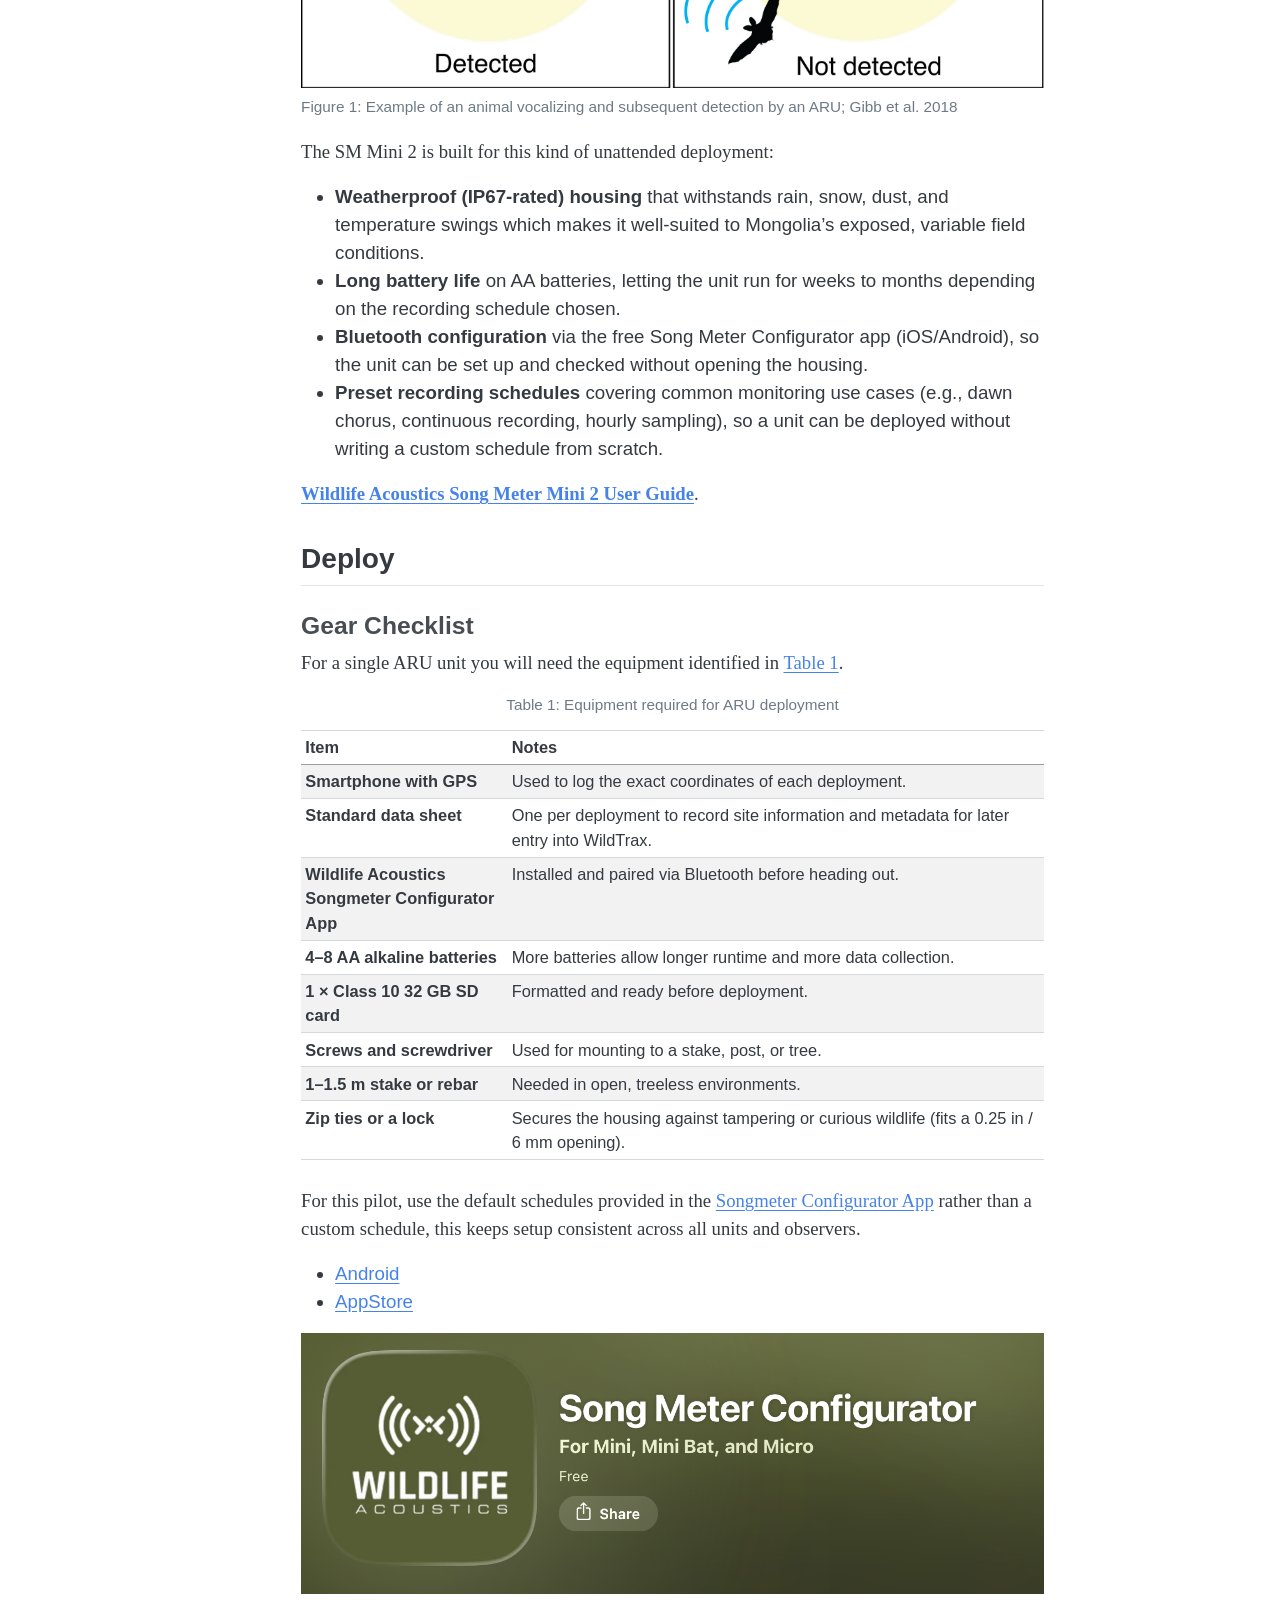
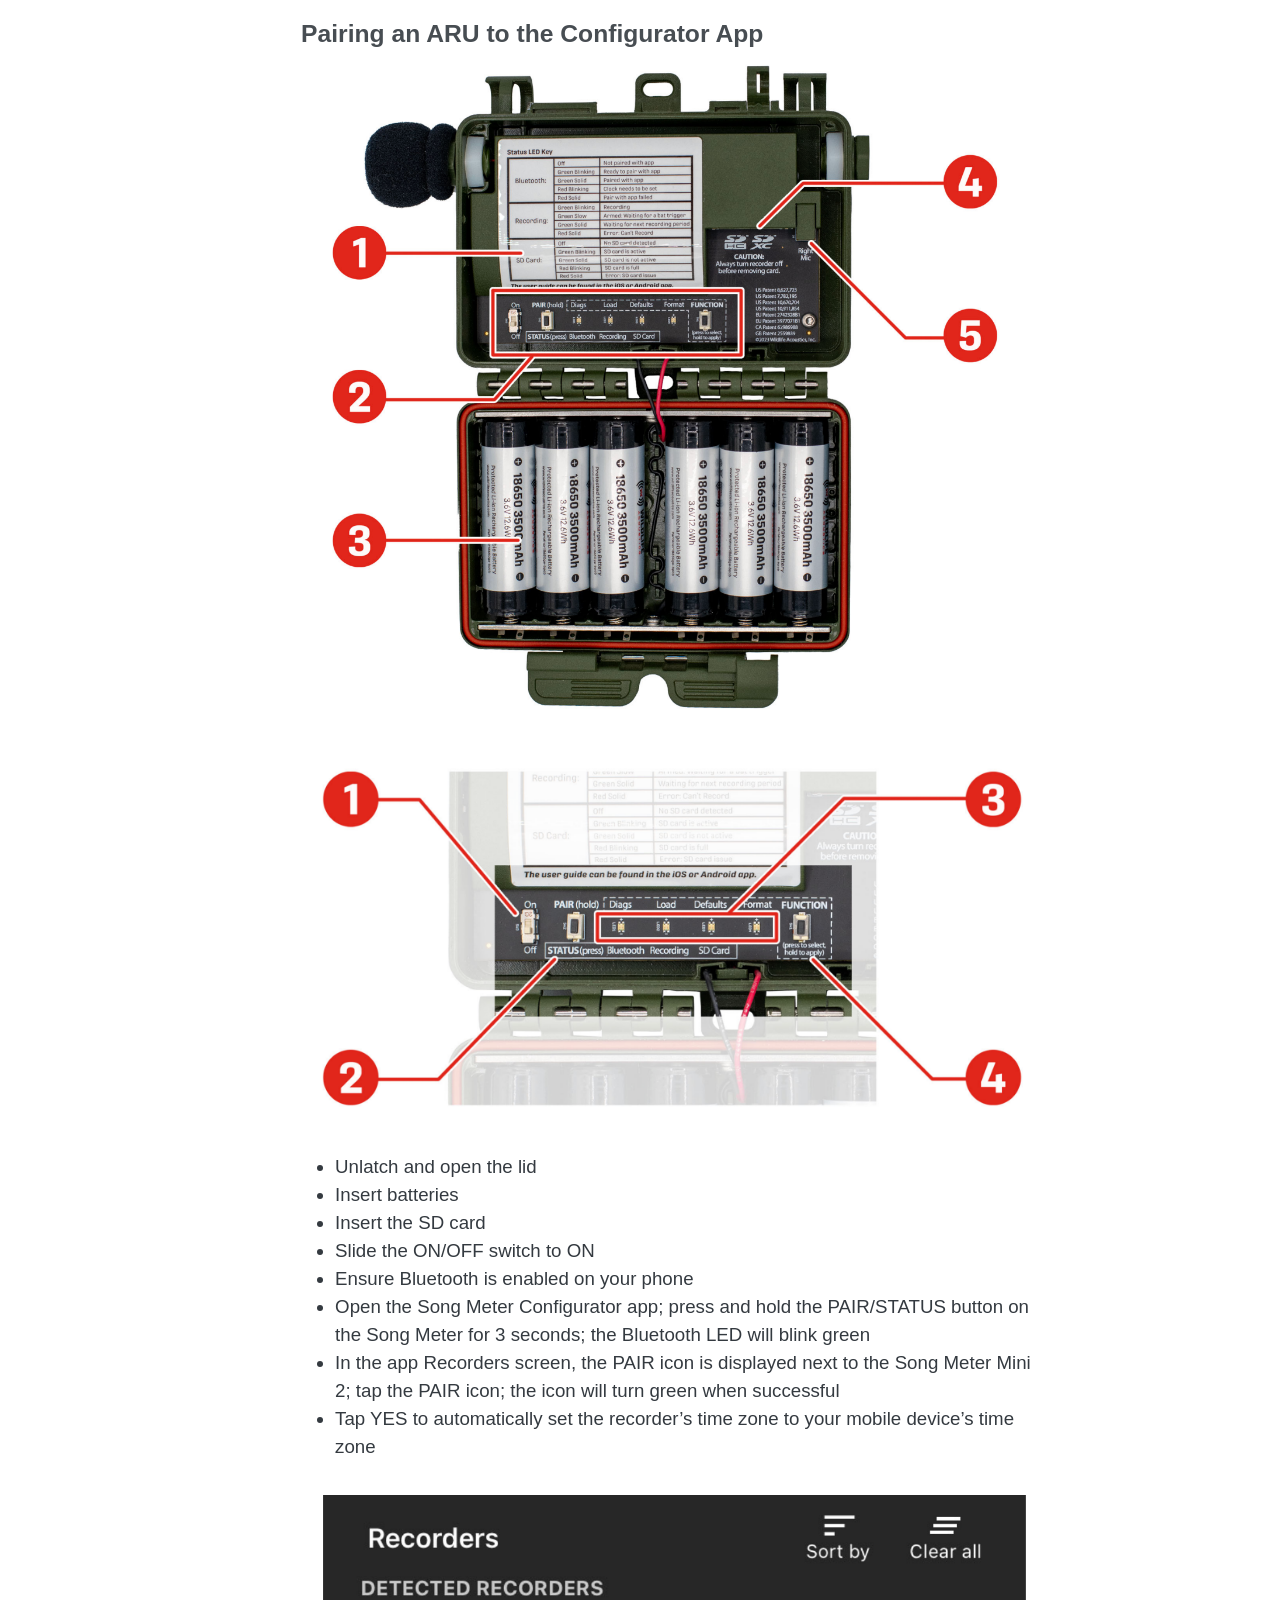
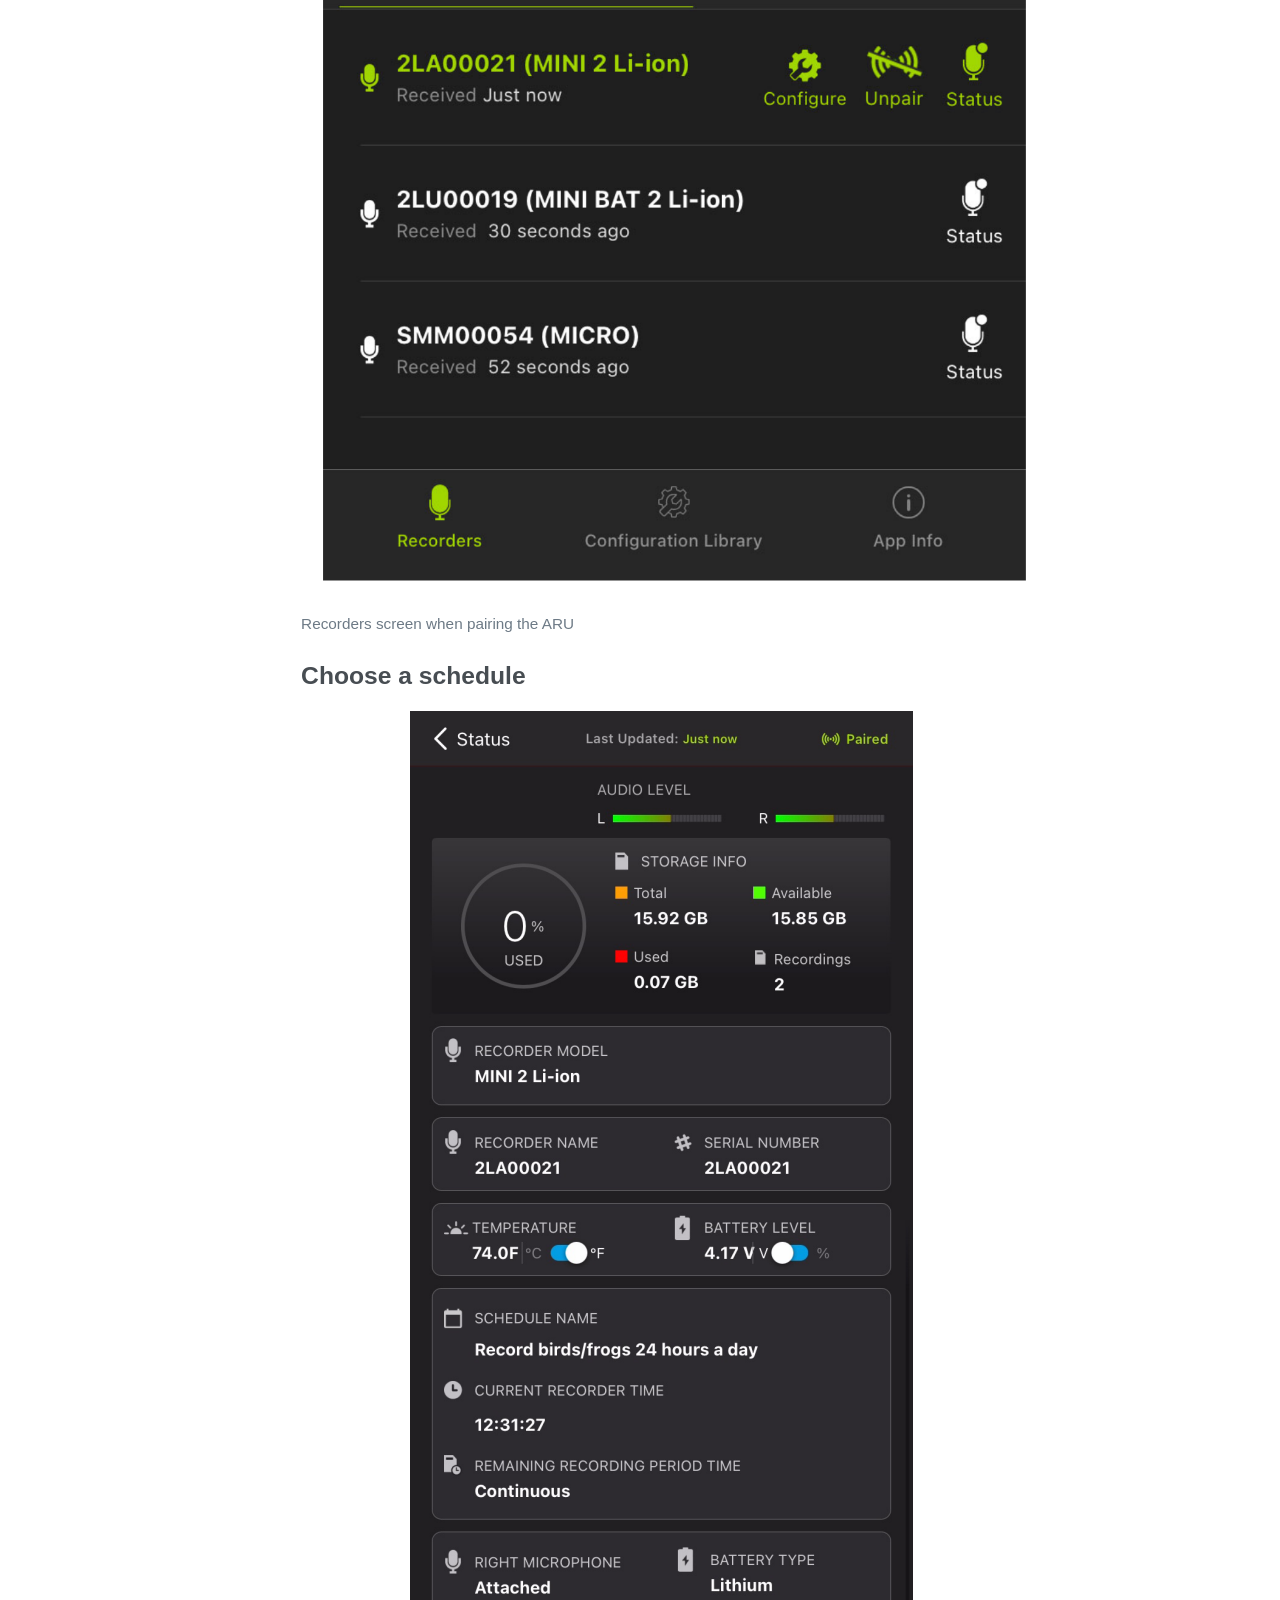
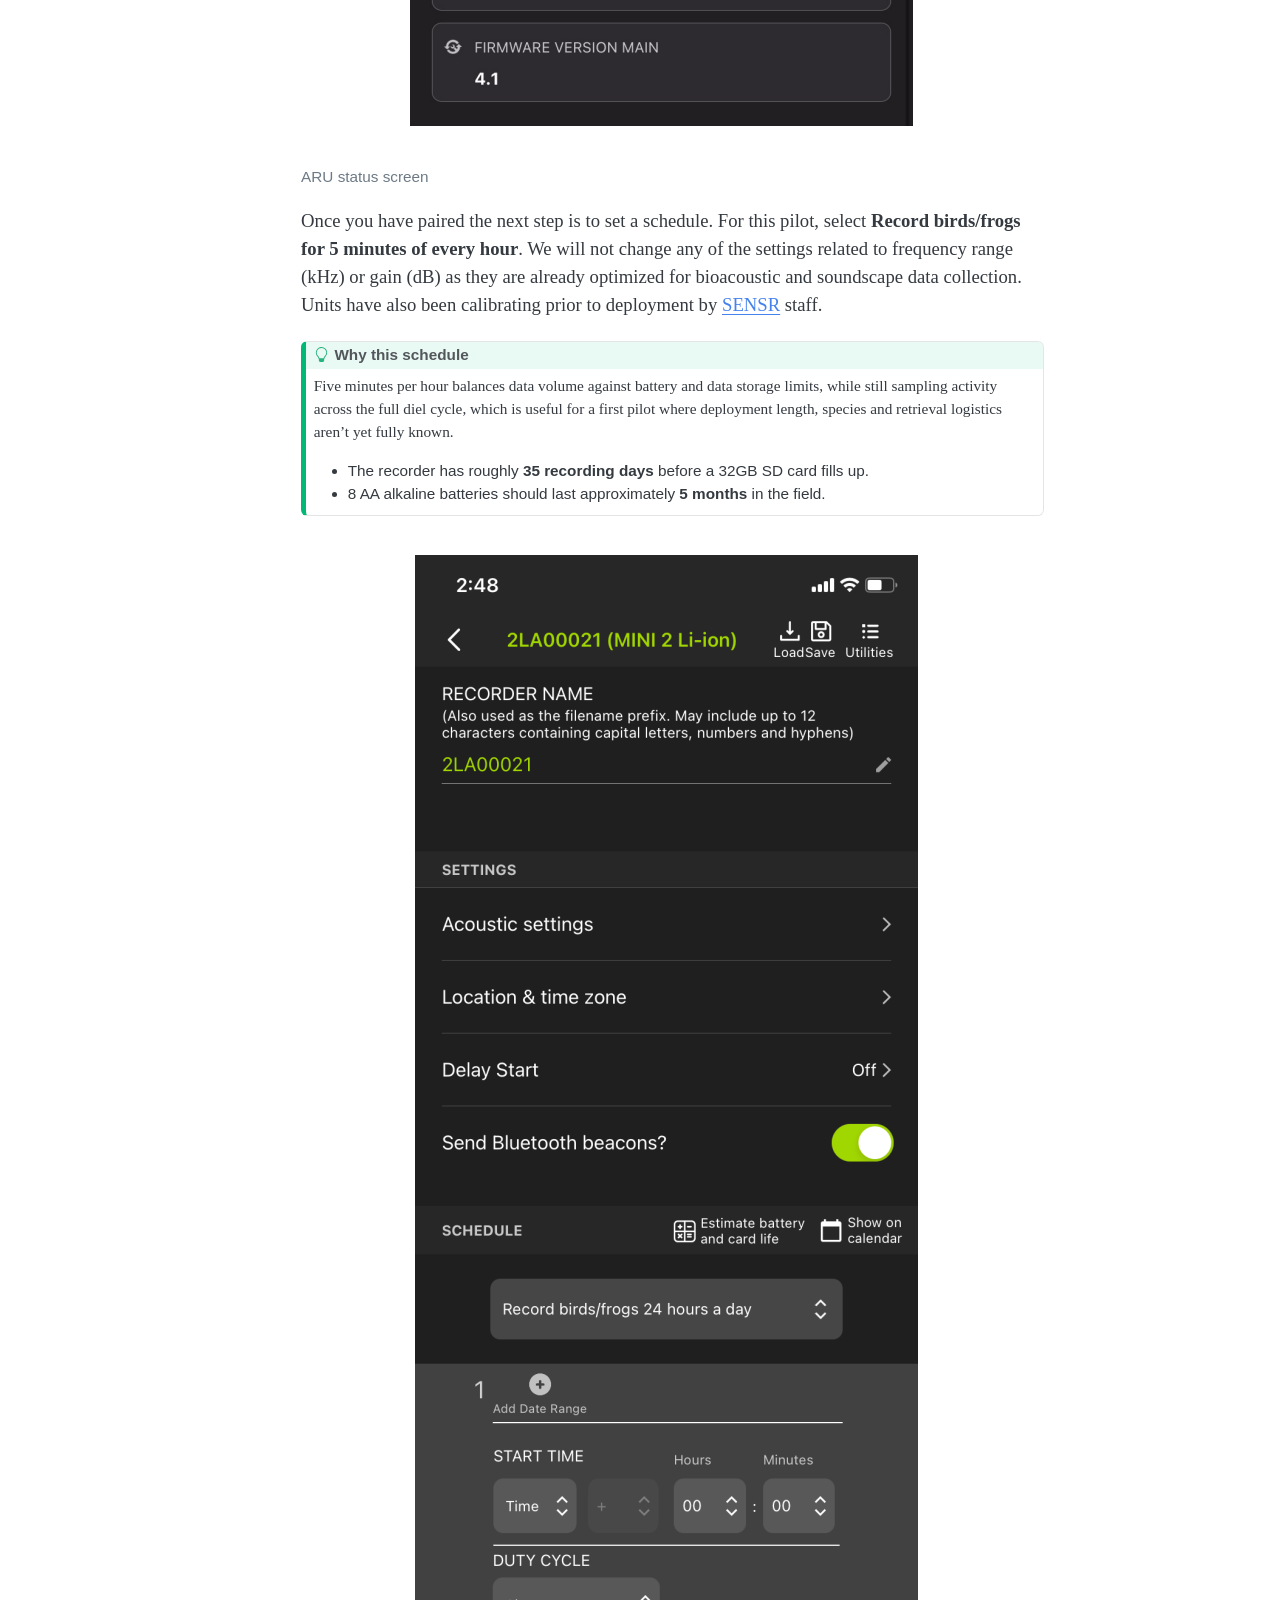
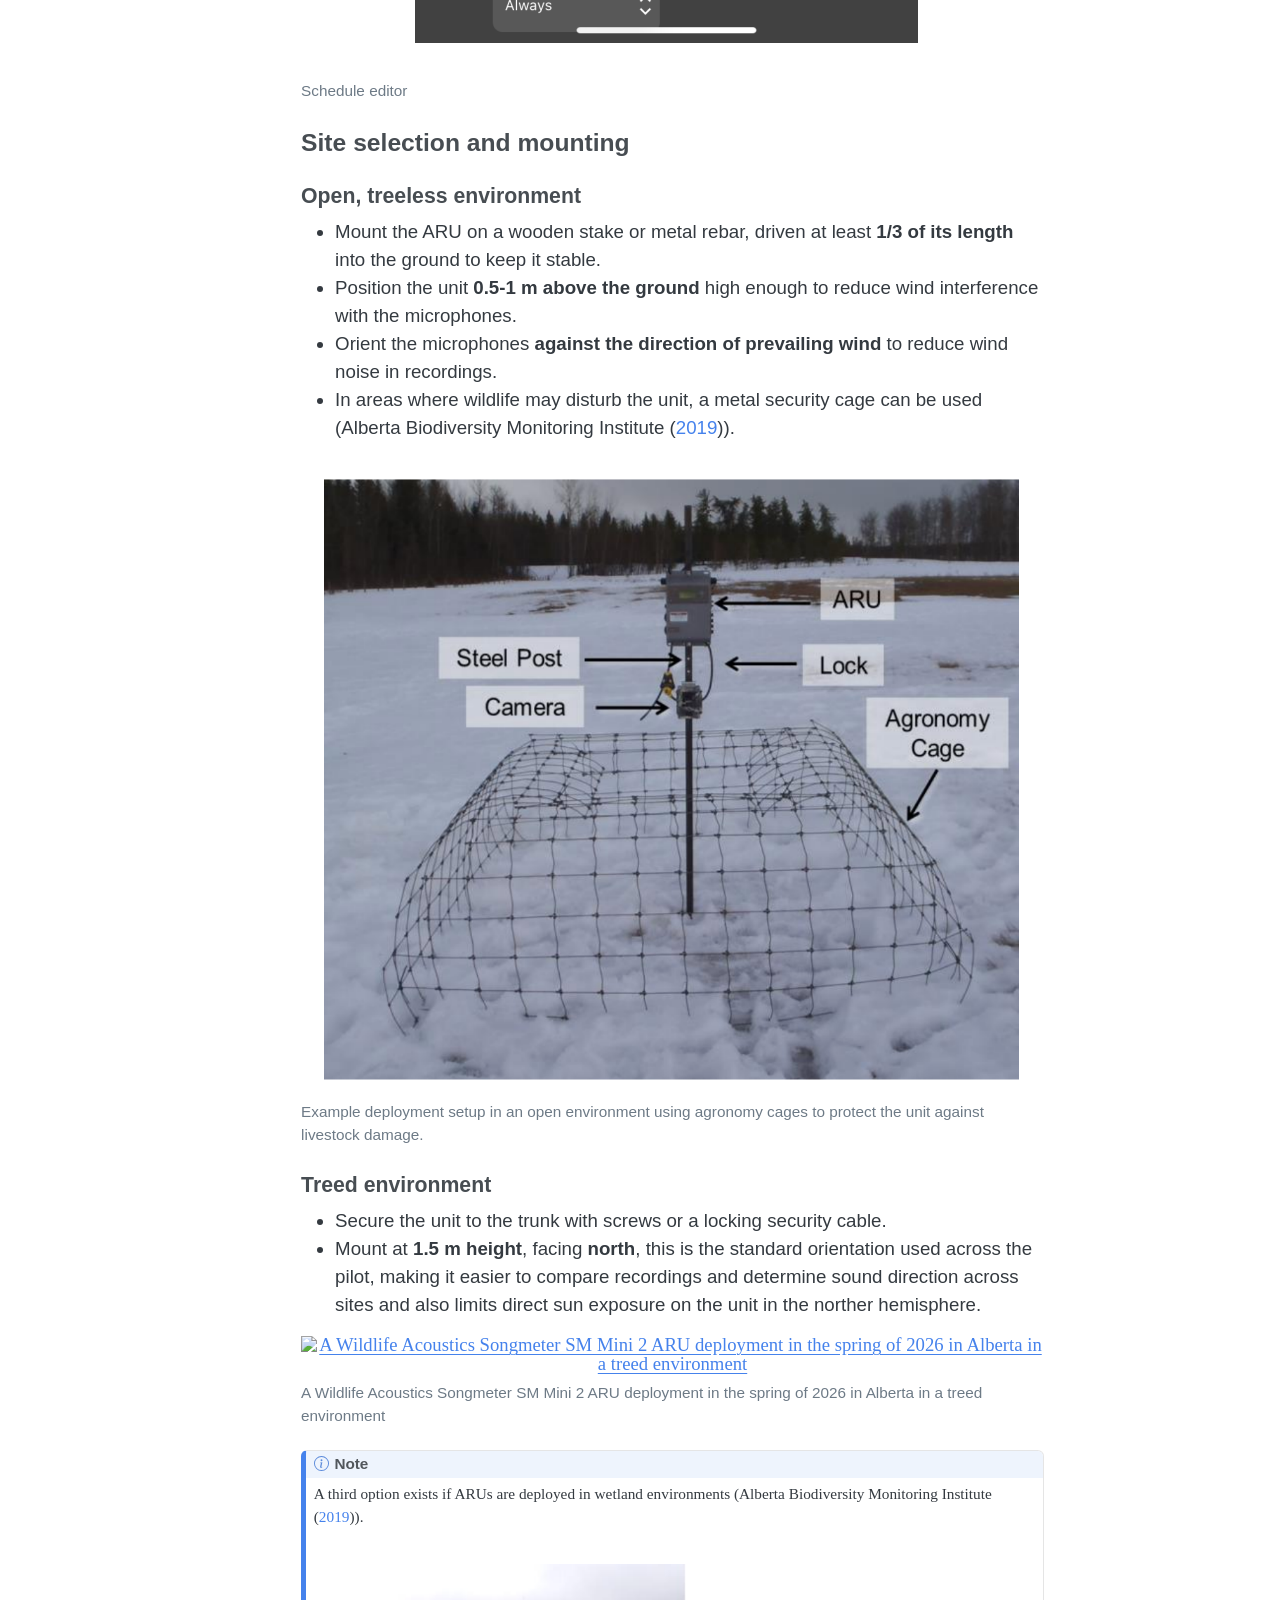
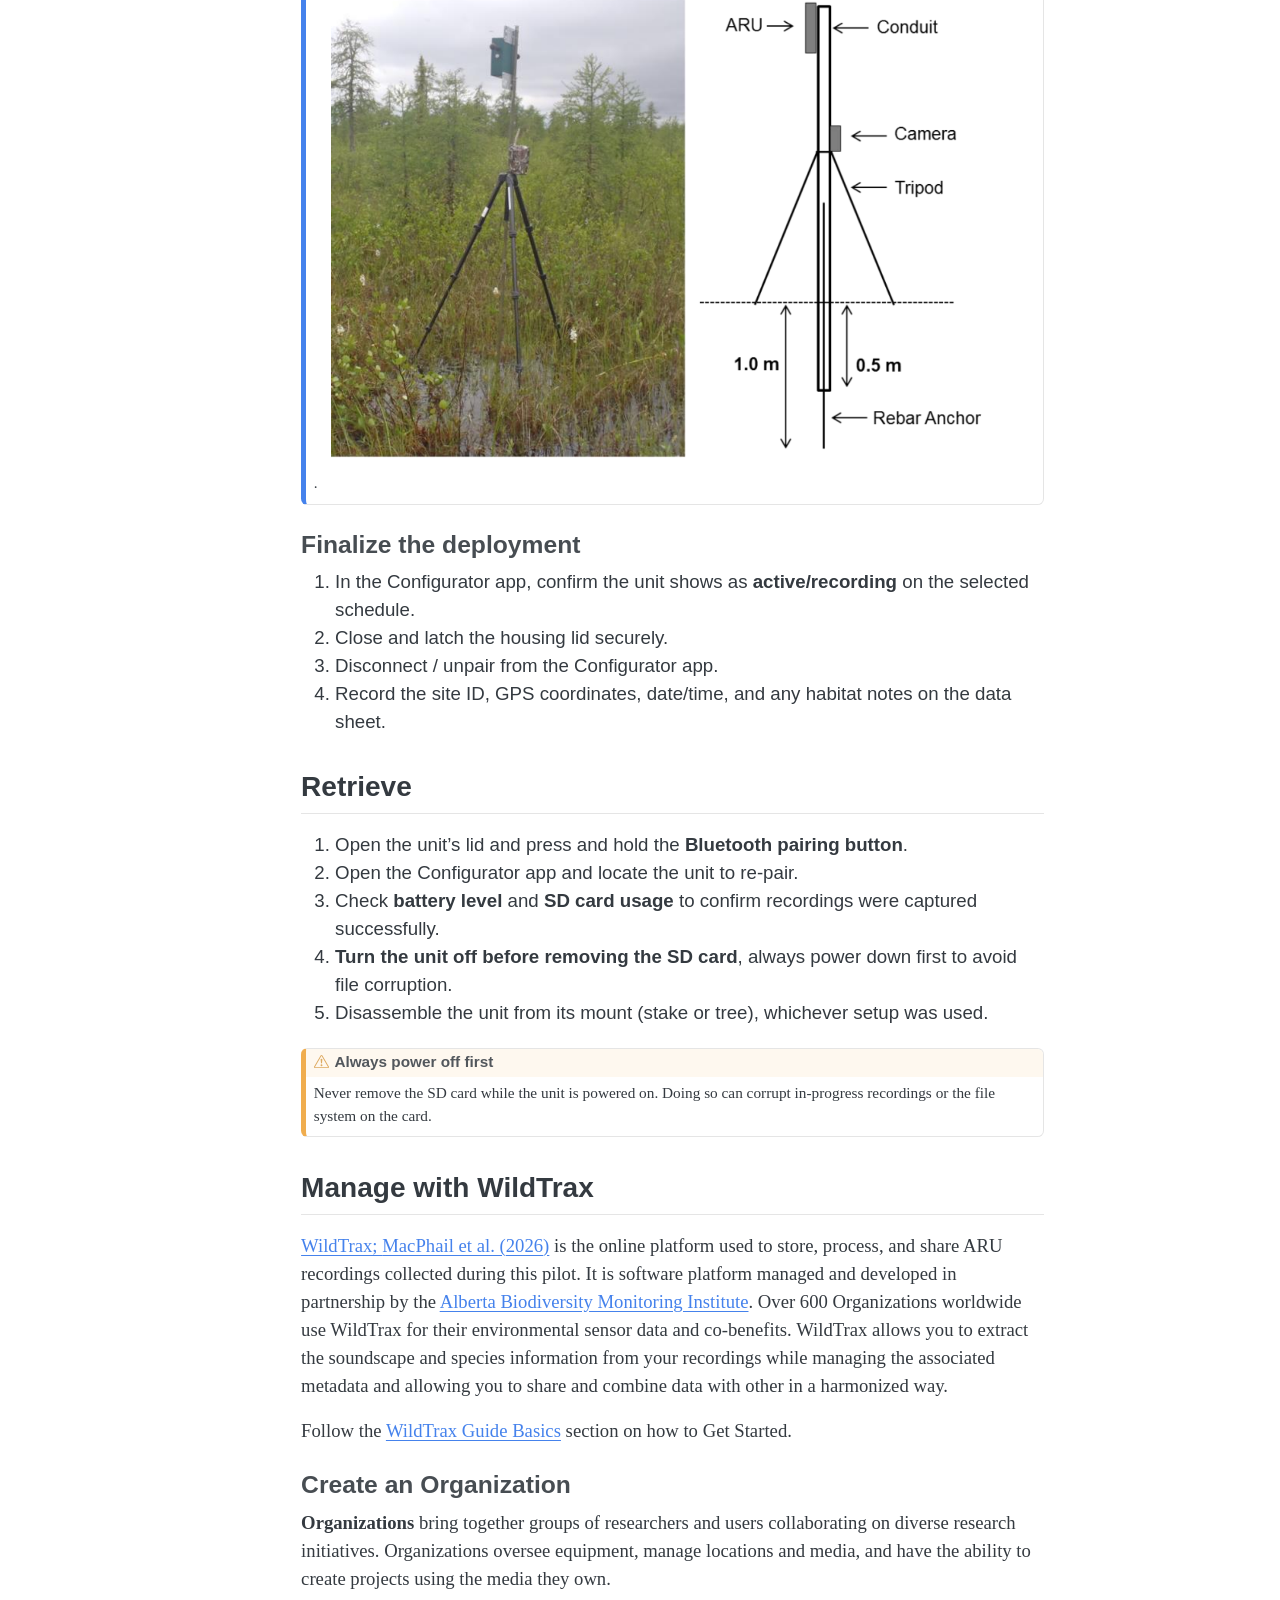
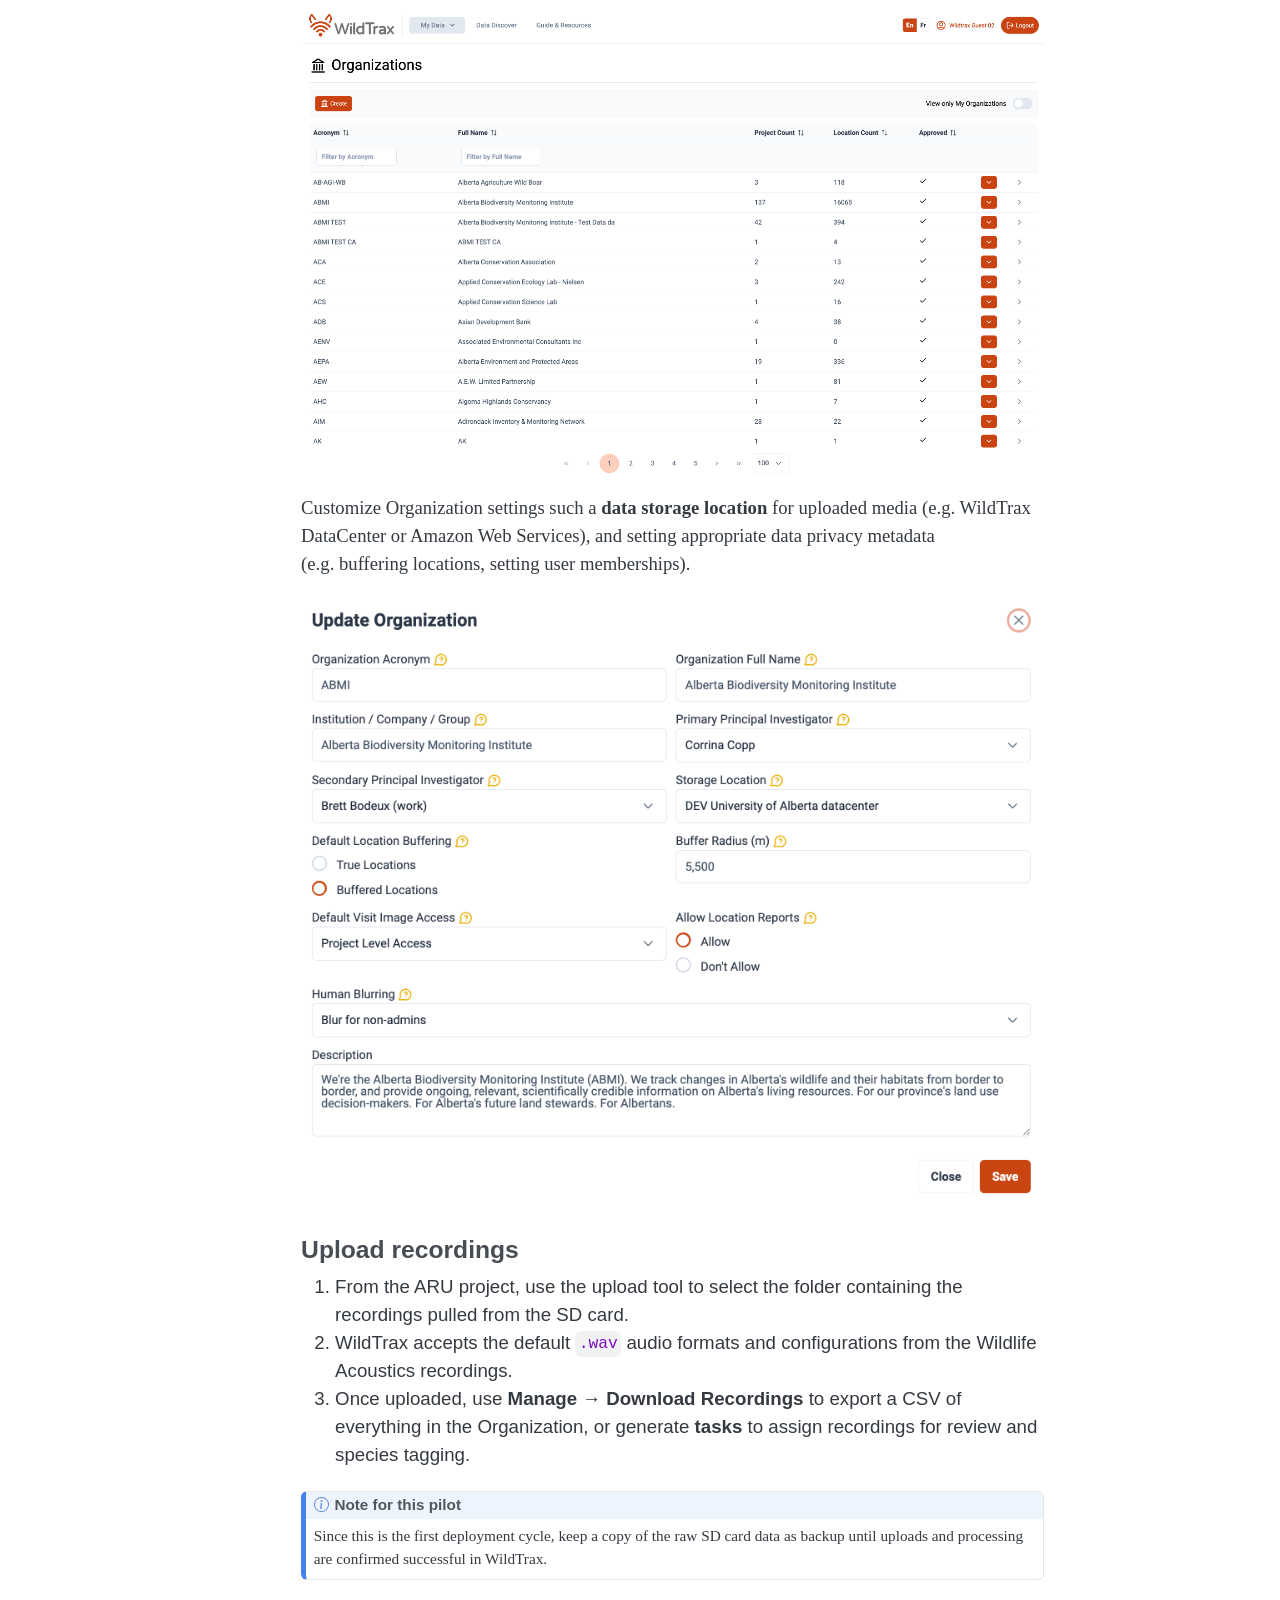
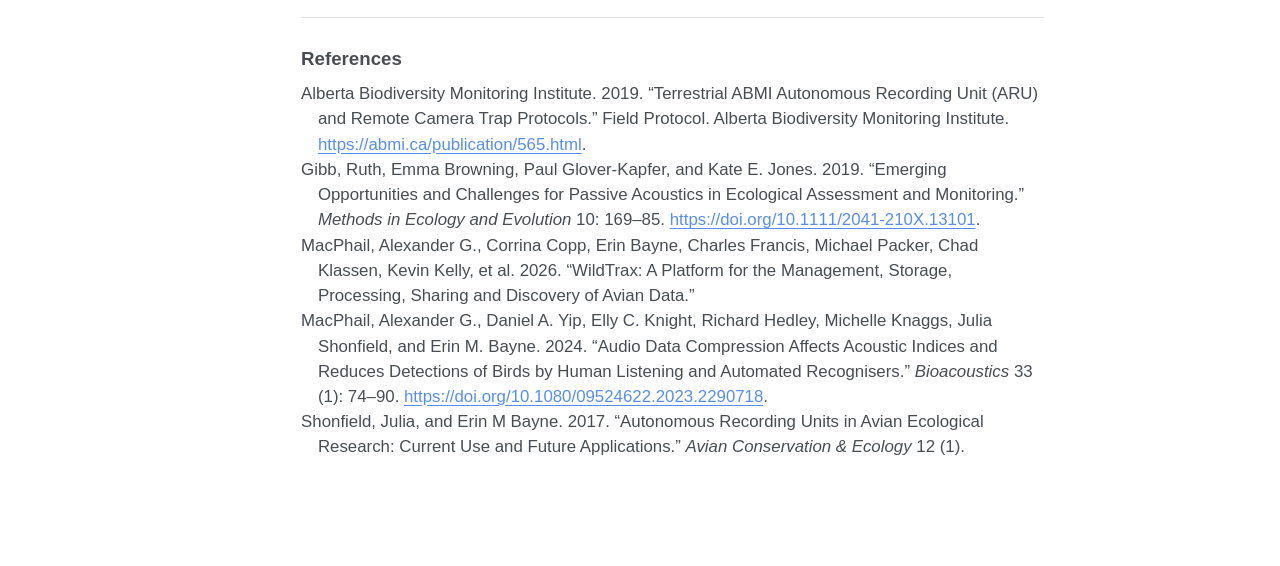
==== commit 5c18d80f: "minor edits" ====
--- a/mongolia-pilot.html
+++ b/mongolia-pilot.html
@@ -78,16 +78,20 @@
   <li><a href="#overview" id="toc-overview" class="nav-link" data-scroll-target="#overview">Overview</a></li>
   <li><a href="#understand" id="toc-understand" class="nav-link" data-scroll-target="#understand">Understand</a></li>
   <li><a href="#deploy" id="toc-deploy" class="nav-link" data-scroll-target="#deploy">Deploy</a>
-  <ul class="collapse">
+  <ul>
   <li><a href="#gear-checklist" id="toc-gear-checklist" class="nav-link" data-scroll-target="#gear-checklist">Gear Checklist</a></li>
   <li><a href="#pairing-an-aru-to-the-configurator-app" id="toc-pairing-an-aru-to-the-configurator-app" class="nav-link" data-scroll-target="#pairing-an-aru-to-the-configurator-app">Pairing an ARU to the Configurator App</a></li>
   <li><a href="#choose-a-schedule" id="toc-choose-a-schedule" class="nav-link" data-scroll-target="#choose-a-schedule">Choose a schedule</a></li>
-  <li><a href="#site-selection-and-mounting" id="toc-site-selection-and-mounting" class="nav-link" data-scroll-target="#site-selection-and-mounting">Site selection and mounting</a></li>
+  <li><a href="#site-selection-and-mounting" id="toc-site-selection-and-mounting" class="nav-link" data-scroll-target="#site-selection-and-mounting">Site selection and mounting</a>
+  <ul class="collapse">
+  <li><a href="#open-treeless-environment" id="toc-open-treeless-environment" class="nav-link" data-scroll-target="#open-treeless-environment">Open, treeless environment</a></li>
+  <li><a href="#treed-environment" id="toc-treed-environment" class="nav-link" data-scroll-target="#treed-environment">Treed environment</a></li>
+  </ul></li>
   <li><a href="#finalize-the-deployment" id="toc-finalize-the-deployment" class="nav-link" data-scroll-target="#finalize-the-deployment">Finalize the deployment</a></li>
   </ul></li>
   <li><a href="#retrieve" id="toc-retrieve" class="nav-link" data-scroll-target="#retrieve">Retrieve</a></li>
   <li><a href="#manage-with-wildtrax" id="toc-manage-with-wildtrax" class="nav-link" data-scroll-target="#manage-with-wildtrax">Manage with WildTrax</a>
-  <ul class="collapse">
+  <ul>
   <li><a href="#create-an-organization" id="toc-create-an-organization" class="nav-link" data-scroll-target="#create-an-organization">Create an Organization</a></li>
   <li><a href="#upload-recordings" id="toc-upload-recordings" class="nav-link" data-scroll-target="#upload-recordings">Upload recordings</a></li>
   </ul></li>
@@ -275,37 +279,38 @@
 <figcaption>ARU status screen</figcaption>
 </figure>
 </div>
-<p>Once you have paired the next step is to set a schedule. For this pilot, select <strong>Record birds/frogs for 5 minutes of every hour</strong>. At this setting:</p>
+<p>Once you have paired the next step is to set a schedule. For this pilot, select <strong>Record birds/frogs for 5 minutes of every hour</strong>. We will not change any of the settings related to frequency range (kHz) or gain (dB) as they are already optimized for bioacoustic and soundscape data collection. Units have also been calibrating prior to deployment by <a href="https://sensr.ca">SENSR</a> staff.</p>
+<div class="callout callout-style-default callout-tip callout-titled">
+<div class="callout-header d-flex align-content-center">
+<div class="callout-icon-container">
+<i class="callout-icon"></i>
+</div>
+<div class="callout-title-container flex-fill">
+<span class="screen-reader-only">Tip</span>Why this schedule
+</div>
+</div>
+<div class="callout-body-container callout-body">
+<p>Five minutes per hour balances data volume against battery and data storage limits, while still sampling activity across the full diel cycle, which is useful for a first pilot where deployment length, species and retrieval logistics aren’t yet fully known.</p>
 <ul>
-<li>The recorder has roughly <strong>35 recording days</strong> before the SD card fills up.</li>
-<li>The batteries should last approximately <strong>5 months</strong> in the field.</li>
+<li>The recorder has roughly <strong>35 recording days</strong> before a 32GB SD card fills up.</li>
+<li>8 AA alkaline batteries should last approximately <strong>5 months</strong> in the field.</li>
 </ul>
+</div>
+</div>
 <div class="quarto-figure quarto-figure-center">
 <figure class="figure">
 <p><a href="schedule-editor.png" class="lightbox" data-gallery="quarto-lightbox-gallery-5" title="Schedule editor"><img src="schedule-editor.png" class="img-fluid figure-img" alt="Schedule editor"></a></p>
 <figcaption>Schedule editor</figcaption>
 </figure>
 </div>
-<div class="callout callout-style-default callout-tip callout-titled">
-<div class="callout-header d-flex align-content-center">
-<div class="callout-icon-container">
-<i class="callout-icon"></i>
-</div>
-<div class="callout-title-container flex-fill">
-<span class="screen-reader-only">Tip</span>Why this schedule
-</div>
-</div>
-<div class="callout-body-container callout-body">
-<p>Five minutes per hour balances data volume against battery and data storage limits, while still sampling activity across the full diel cycle, which is useful for a first pilot where deployment length, species and retrieval logistics aren’t yet fully known.</p>
-</div>
-</div>
 </section>
 <section id="site-selection-and-mounting" class="level3">
 <h3 class="anchored" data-anchor-id="site-selection-and-mounting">Site selection and mounting</h3>
-<p><strong>Open, treeless environment:</strong></p>
+<section id="open-treeless-environment" class="level4">
+<h4 class="anchored" data-anchor-id="open-treeless-environment">Open, treeless environment</h4>
 <ul>
 <li>Mount the ARU on a wooden stake or metal rebar, driven at least <strong>1/3 of its length</strong> into the ground to keep it stable.</li>
-<li>Position the unit <strong>0.5–1 m above the ground</strong> — high enough to reduce wind interference with the microphones.</li>
+<li>Position the unit <strong>0.5-1 m above the ground</strong> high enough to reduce wind interference with the microphones.</li>
 <li>Orient the microphones <strong>against the direction of prevailing wind</strong> to reduce wind noise in recordings.</li>
 <li>In areas where wildlife may disturb the unit, a metal security cage can be used (<span class="citation" data-cites="ABMI2019ARUProtocols">Alberta Biodiversity Monitoring Institute (<a href="#ref-ABMI2019ARUProtocols" role="doc-biblioref">2019</a>)</span>).</li>
 </ul>
@@ -315,7 +320,9 @@
 <figcaption>Example deployment setup in an open environment using agronomy cages to protect the unit against livestock damage.</figcaption>
 </figure>
 </div>
-<p><strong>Treed environment:</strong></p>
+</section>
+<section id="treed-environment" class="level4">
+<h4 class="anchored" data-anchor-id="treed-environment">Treed environment</h4>
 <ul>
 <li>Secure the unit to the trunk with screws or a locking security cable.</li>
 <li>Mount at <strong>1.5 m height</strong>, facing <strong>north</strong>, this is the standard orientation used across the pilot, making it easier to compare recordings and determine sound direction across sites and also limits direct sun exposure on the unit in the norther hemisphere.</li>
@@ -341,6 +348,7 @@
 </div>
 </div>
 </section>
+</section>
 <section id="finalize-the-deployment" class="level3">
 <h3 class="anchored" data-anchor-id="finalize-the-deployment">Finalize the deployment</h3>
 <ol type="1">
@@ -357,7 +365,7 @@
 <li>Open the unit’s lid and press and hold the <strong>Bluetooth pairing button</strong>.</li>
 <li>Open the Configurator app and locate the unit to re-pair.</li>
 <li>Check <strong>battery level</strong> and <strong>SD card usage</strong> to confirm recordings were captured successfully.</li>
-<li><strong>Turn the unit off before removing the SD card</strong> — always power down first to avoid file corruption.</li>
+<li><strong>Turn the unit off before removing the SD card</strong>, always power down first to avoid file corruption.</li>
 <li>Disassemble the unit from its mount (stake or tree), whichever setup was used.</li>
 </ol>
 <div class="callout callout-style-default callout-warning callout-titled">
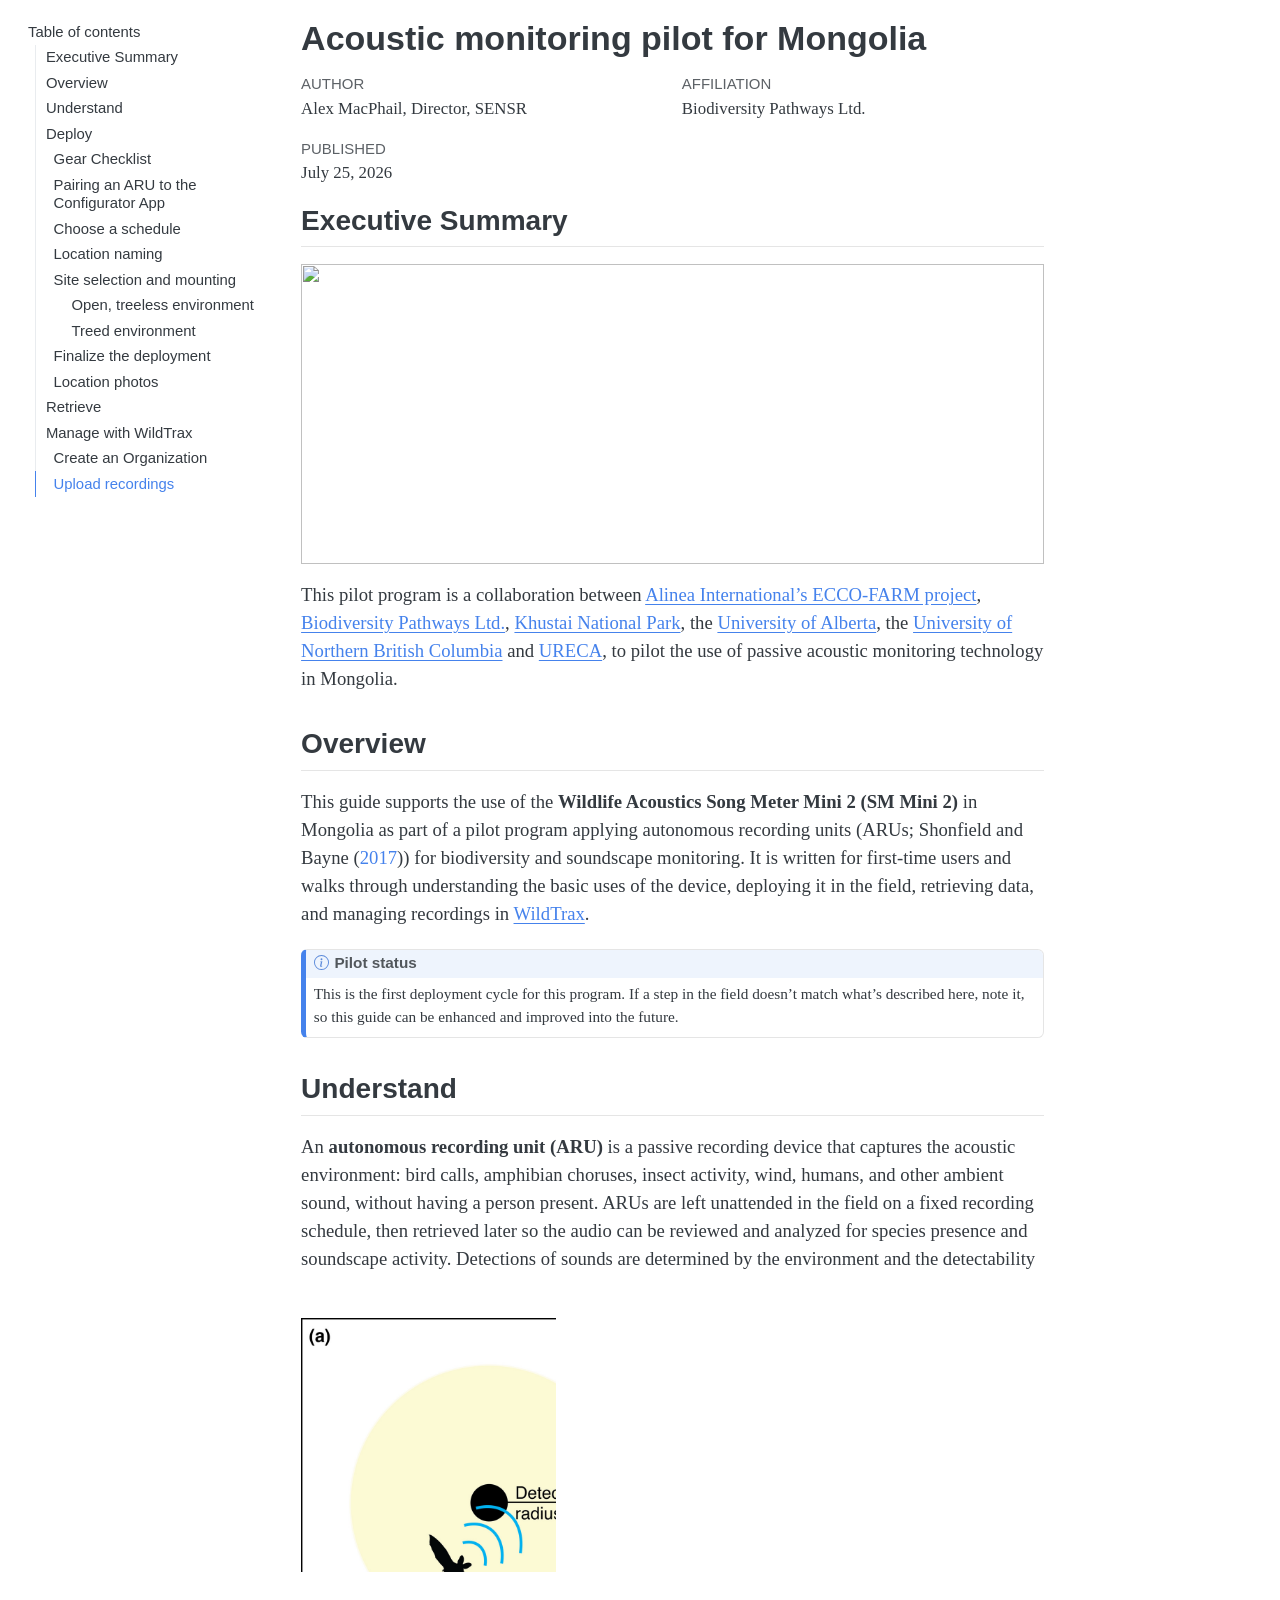
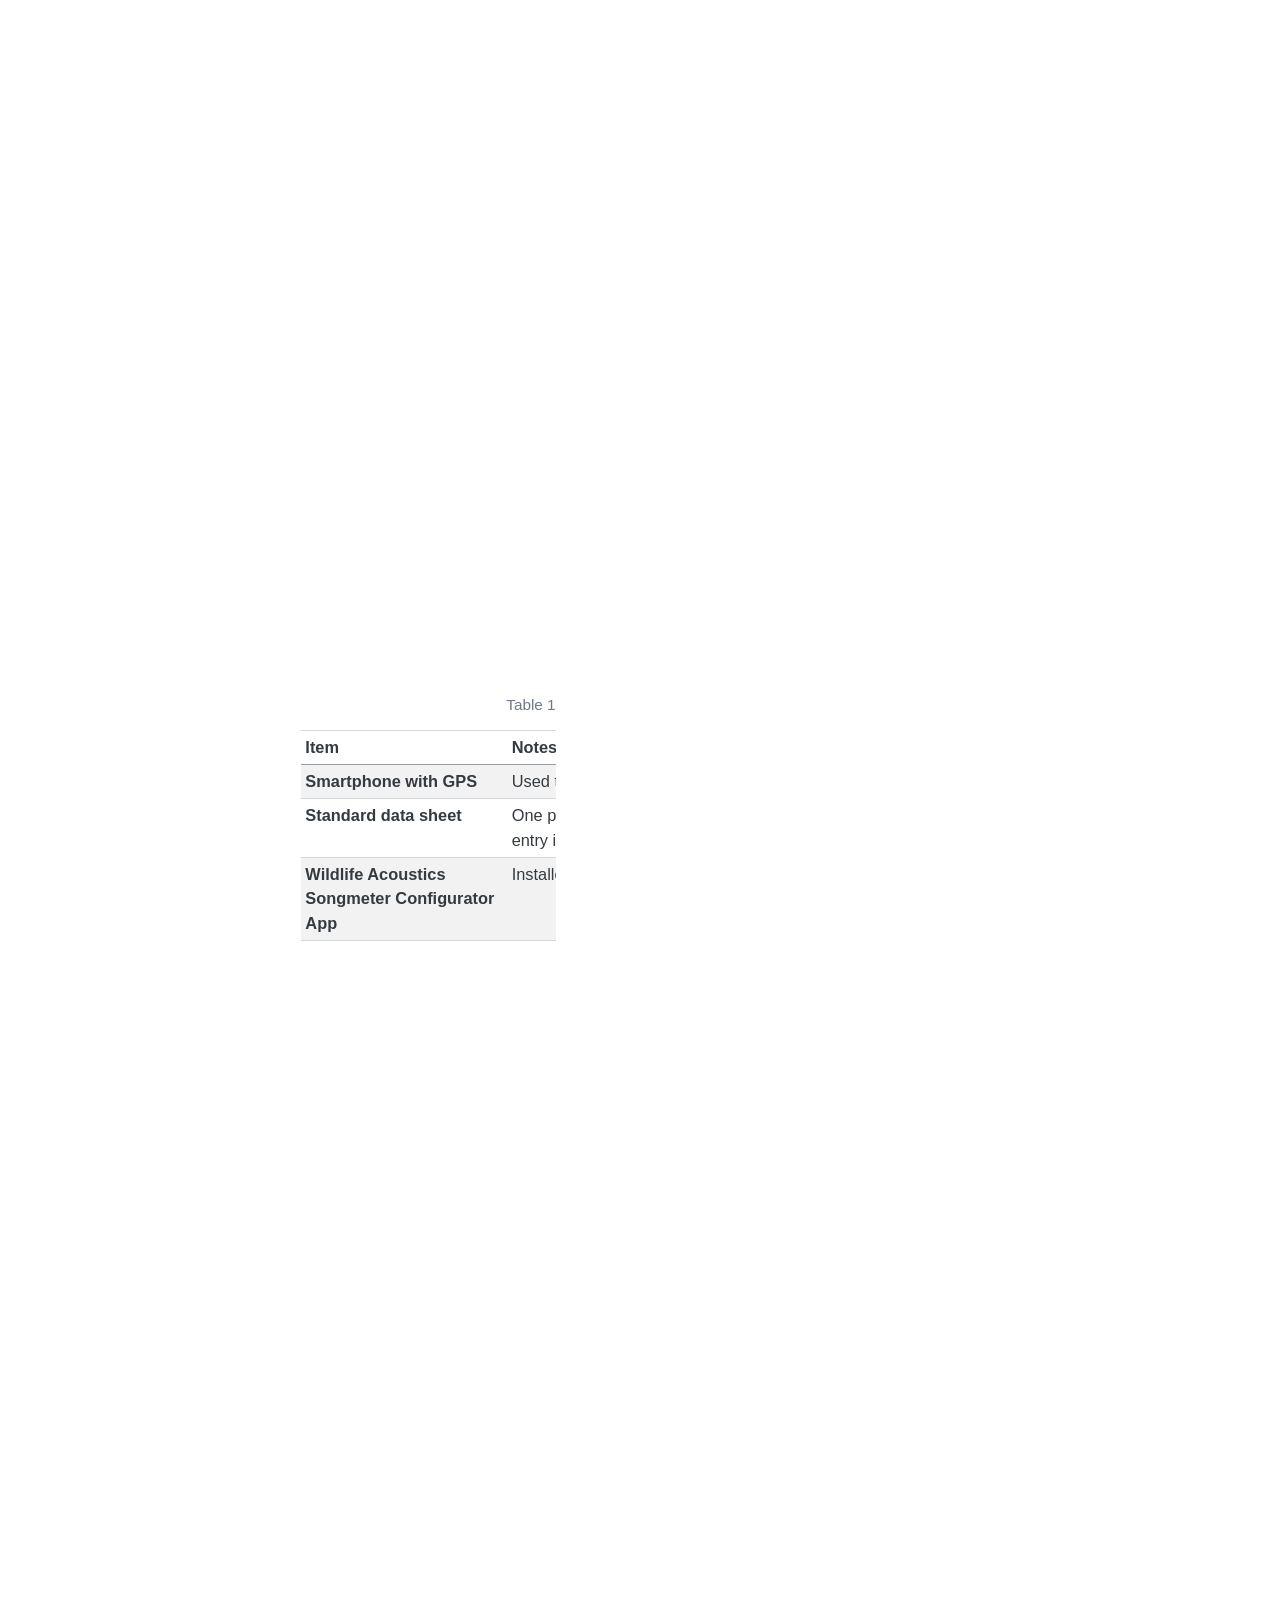
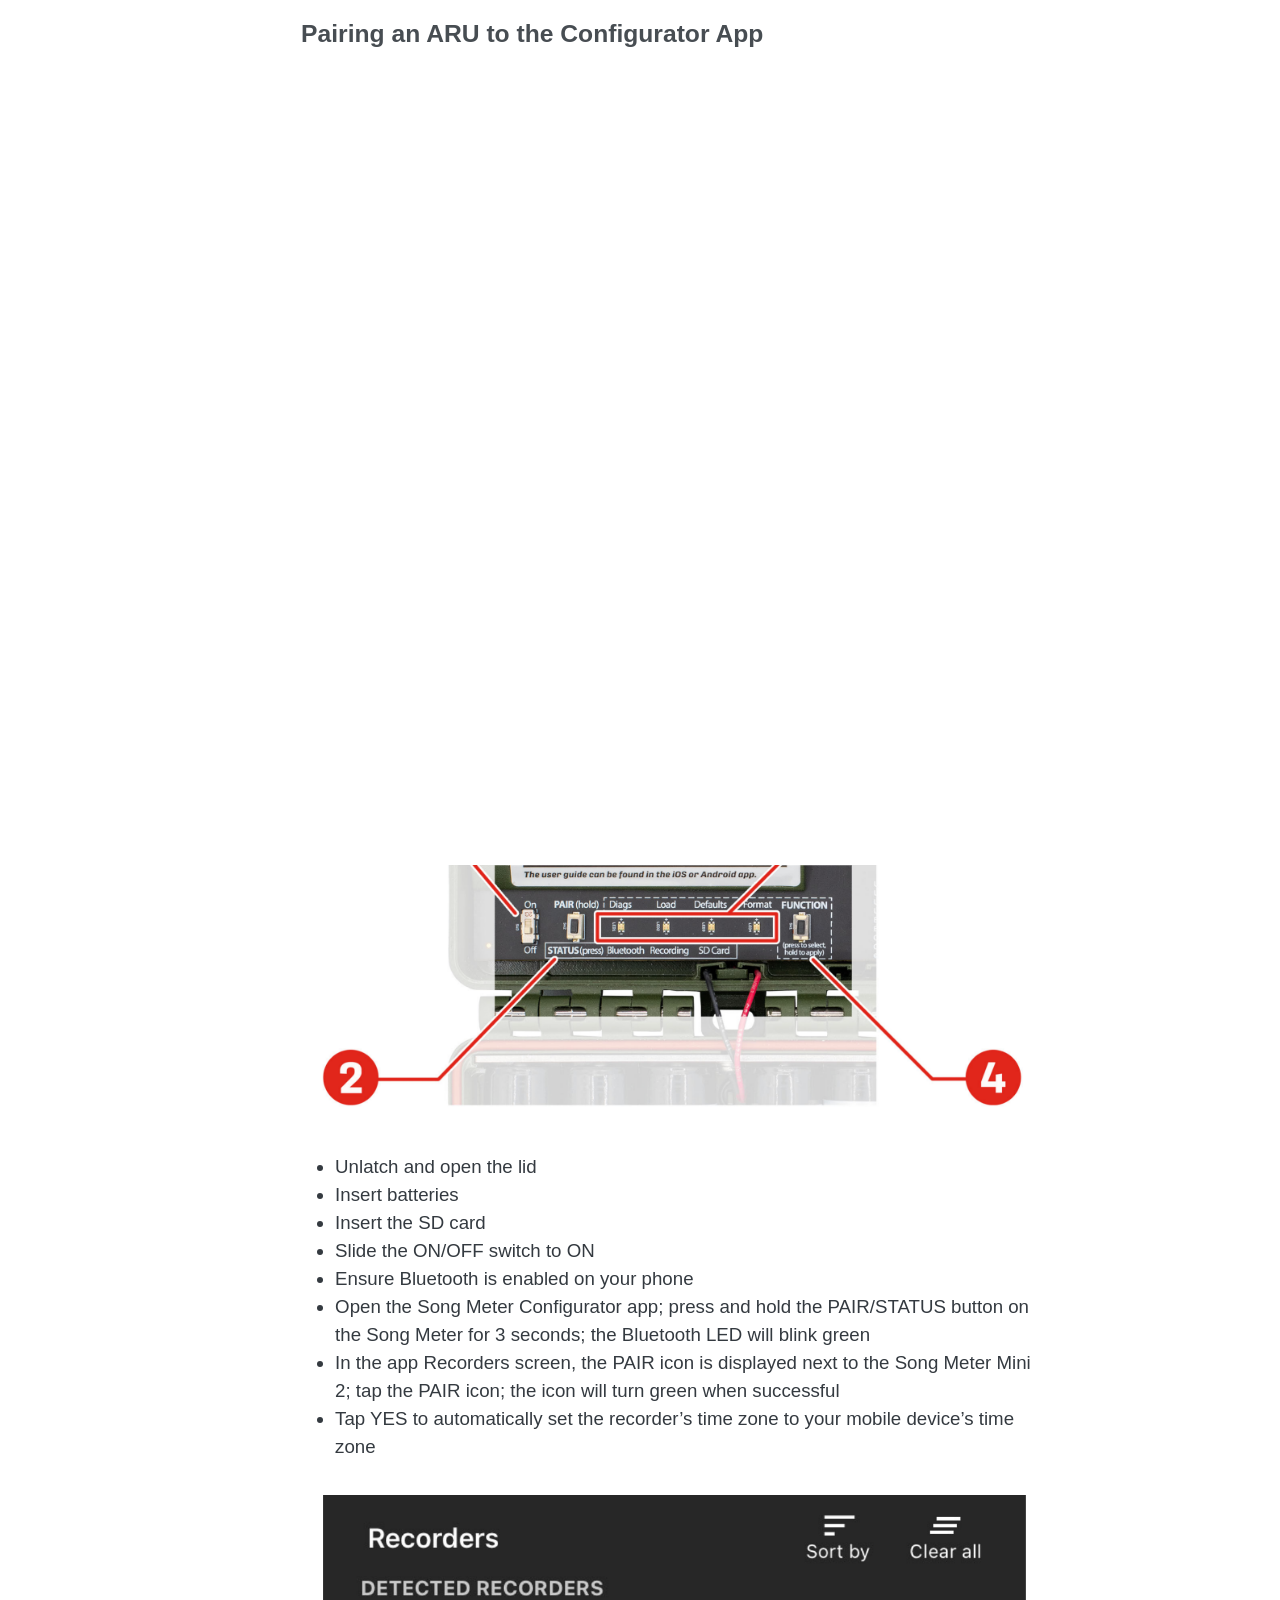
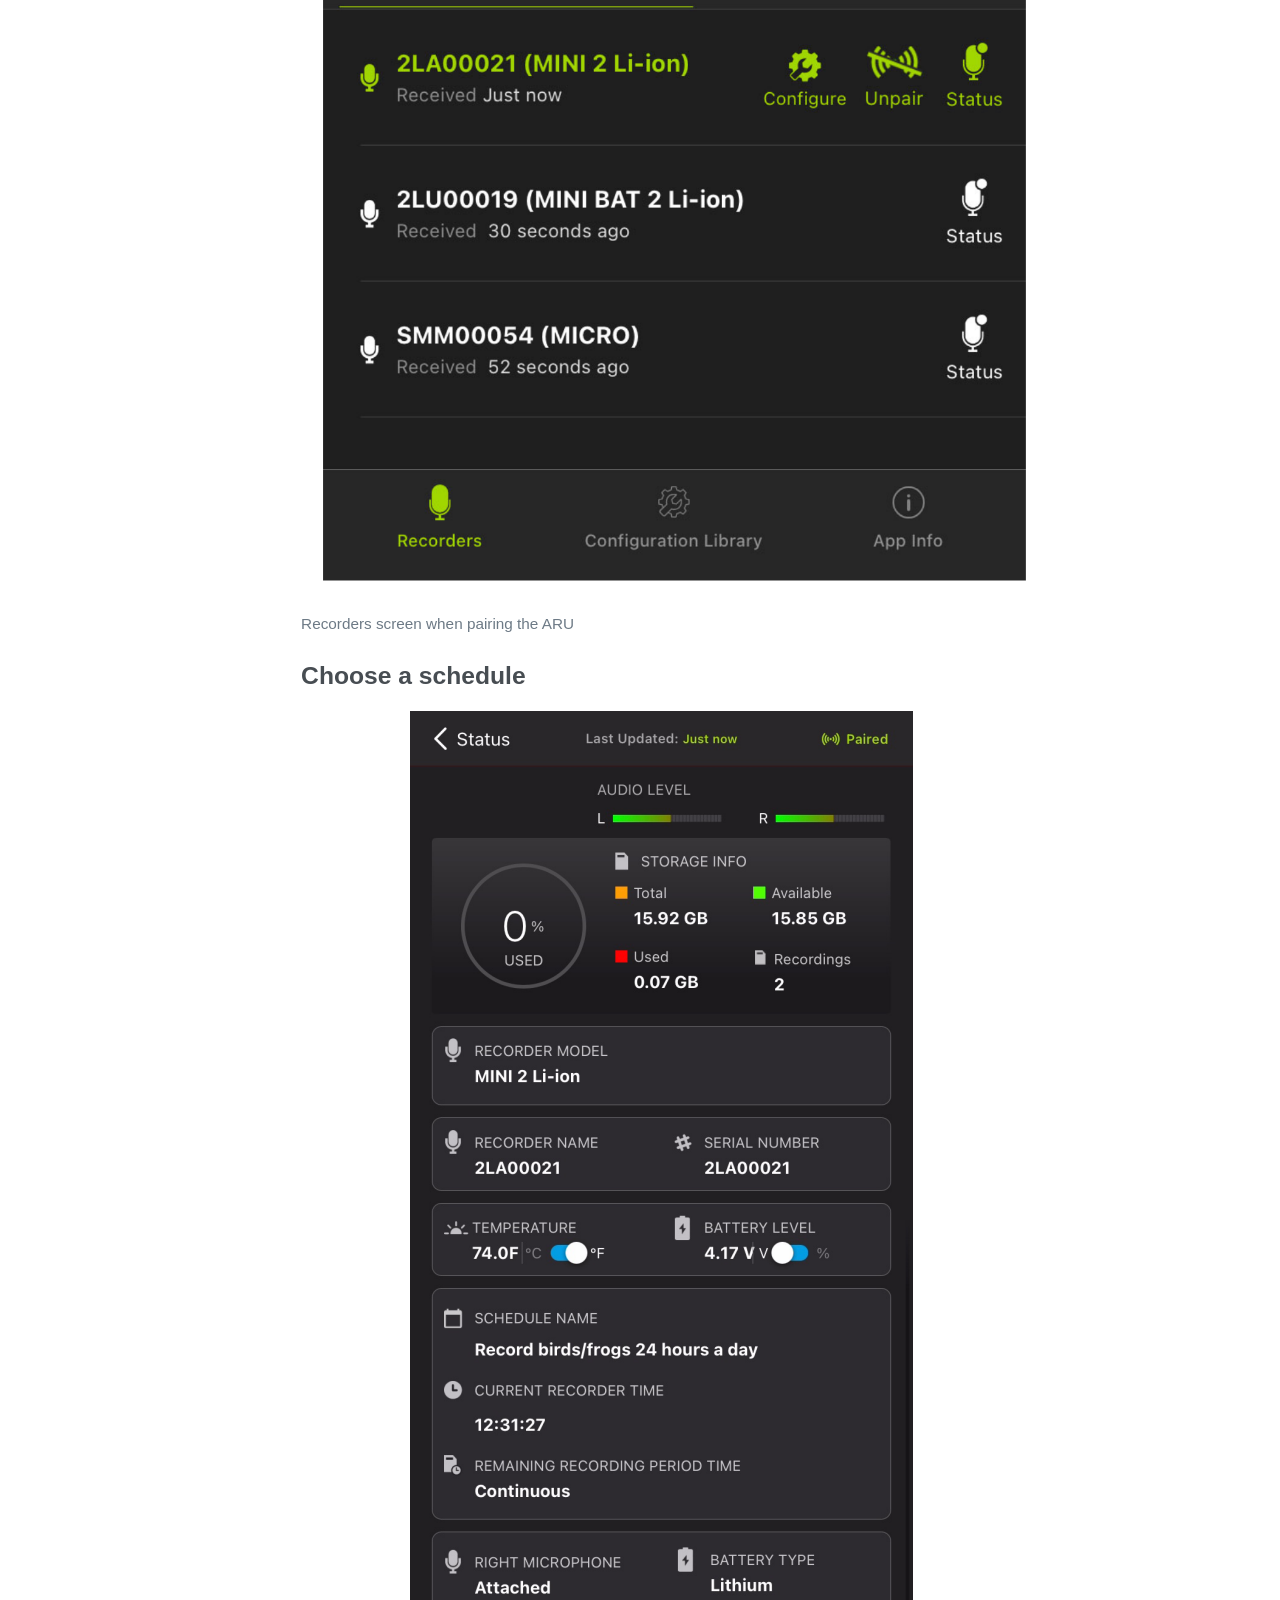
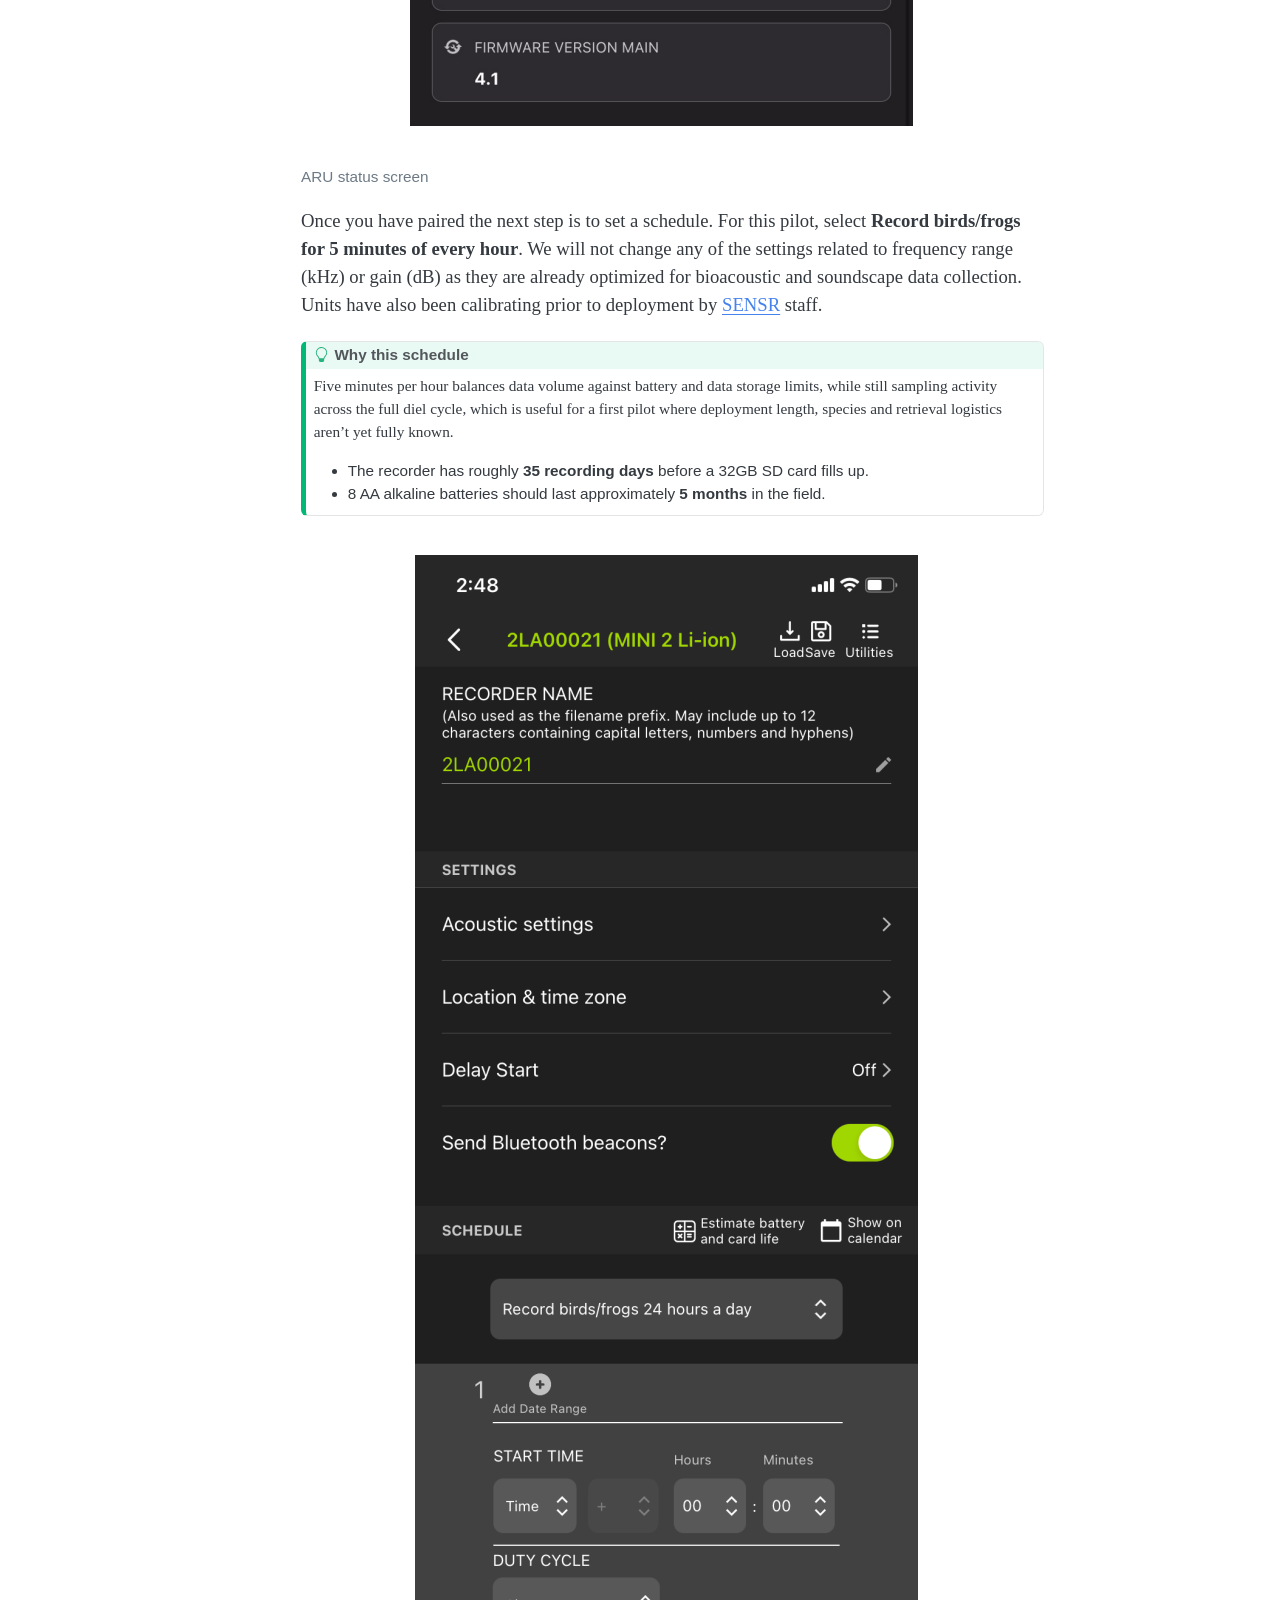
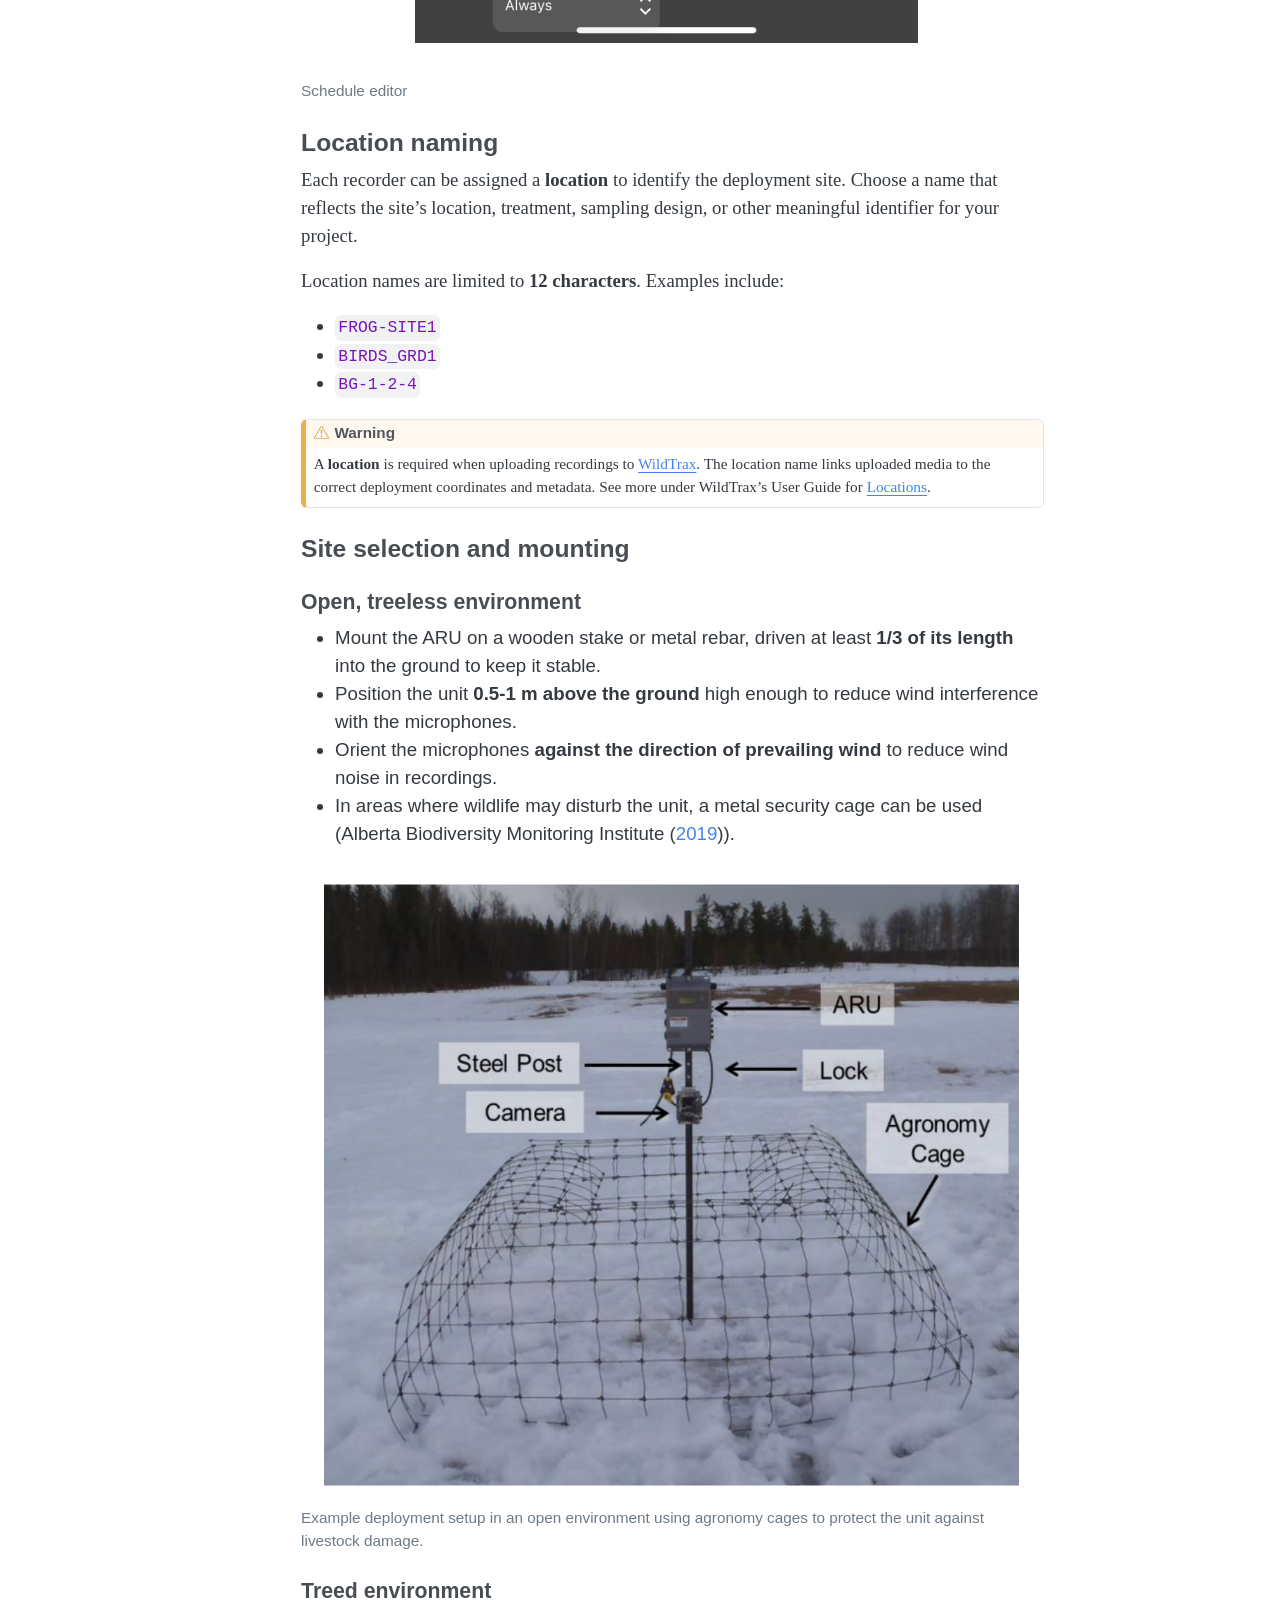
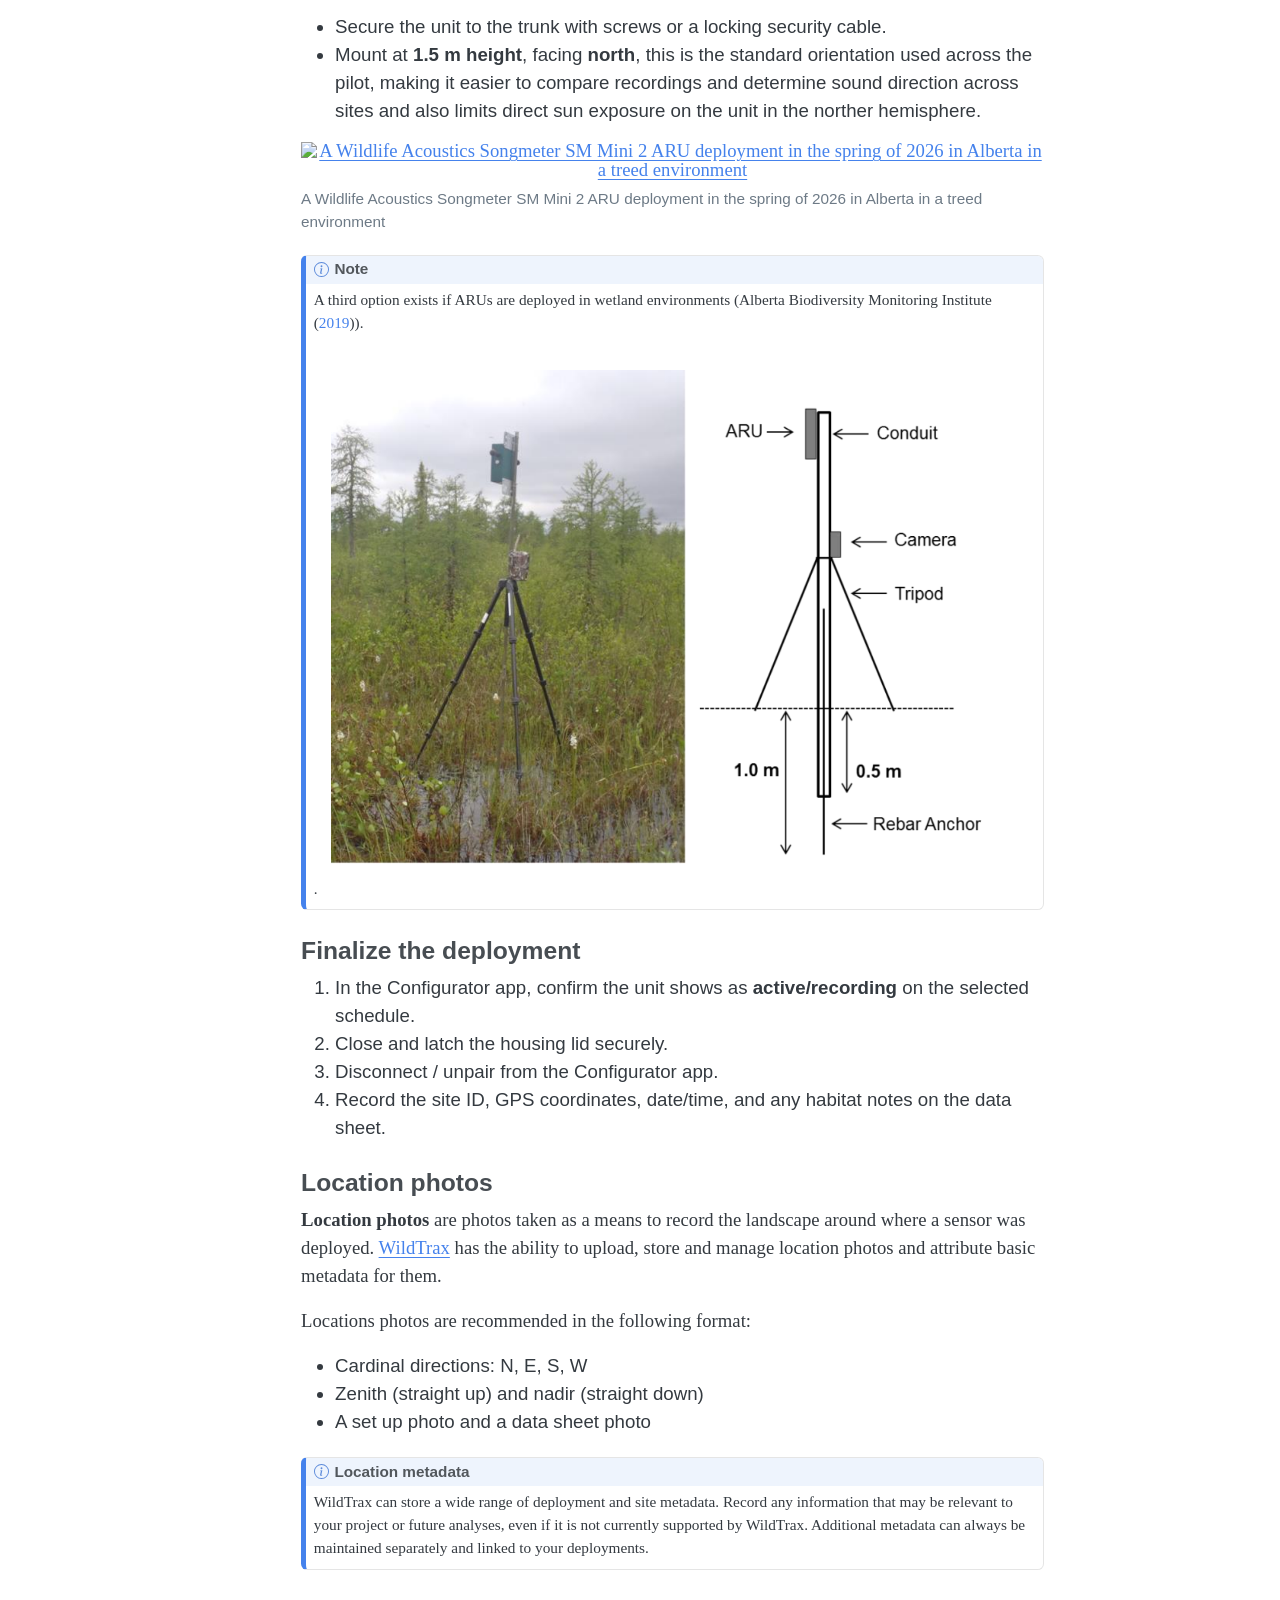
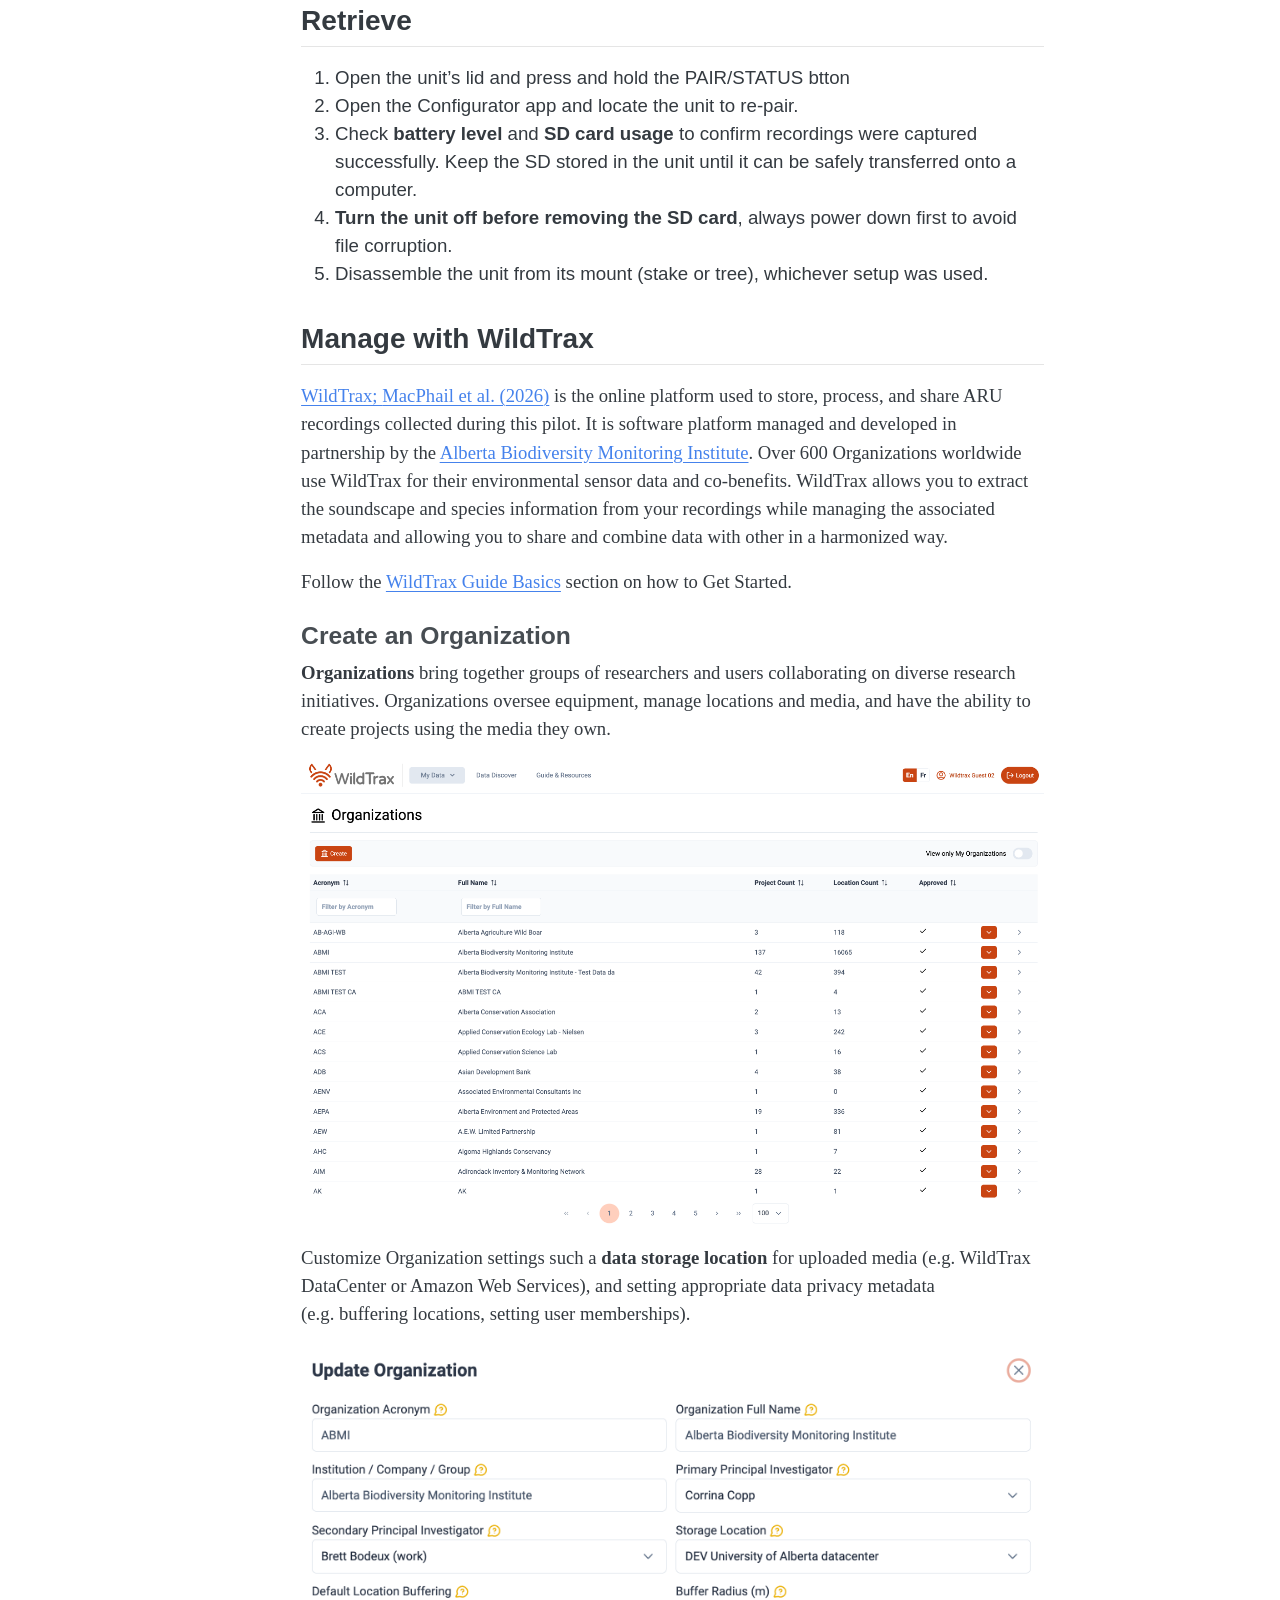
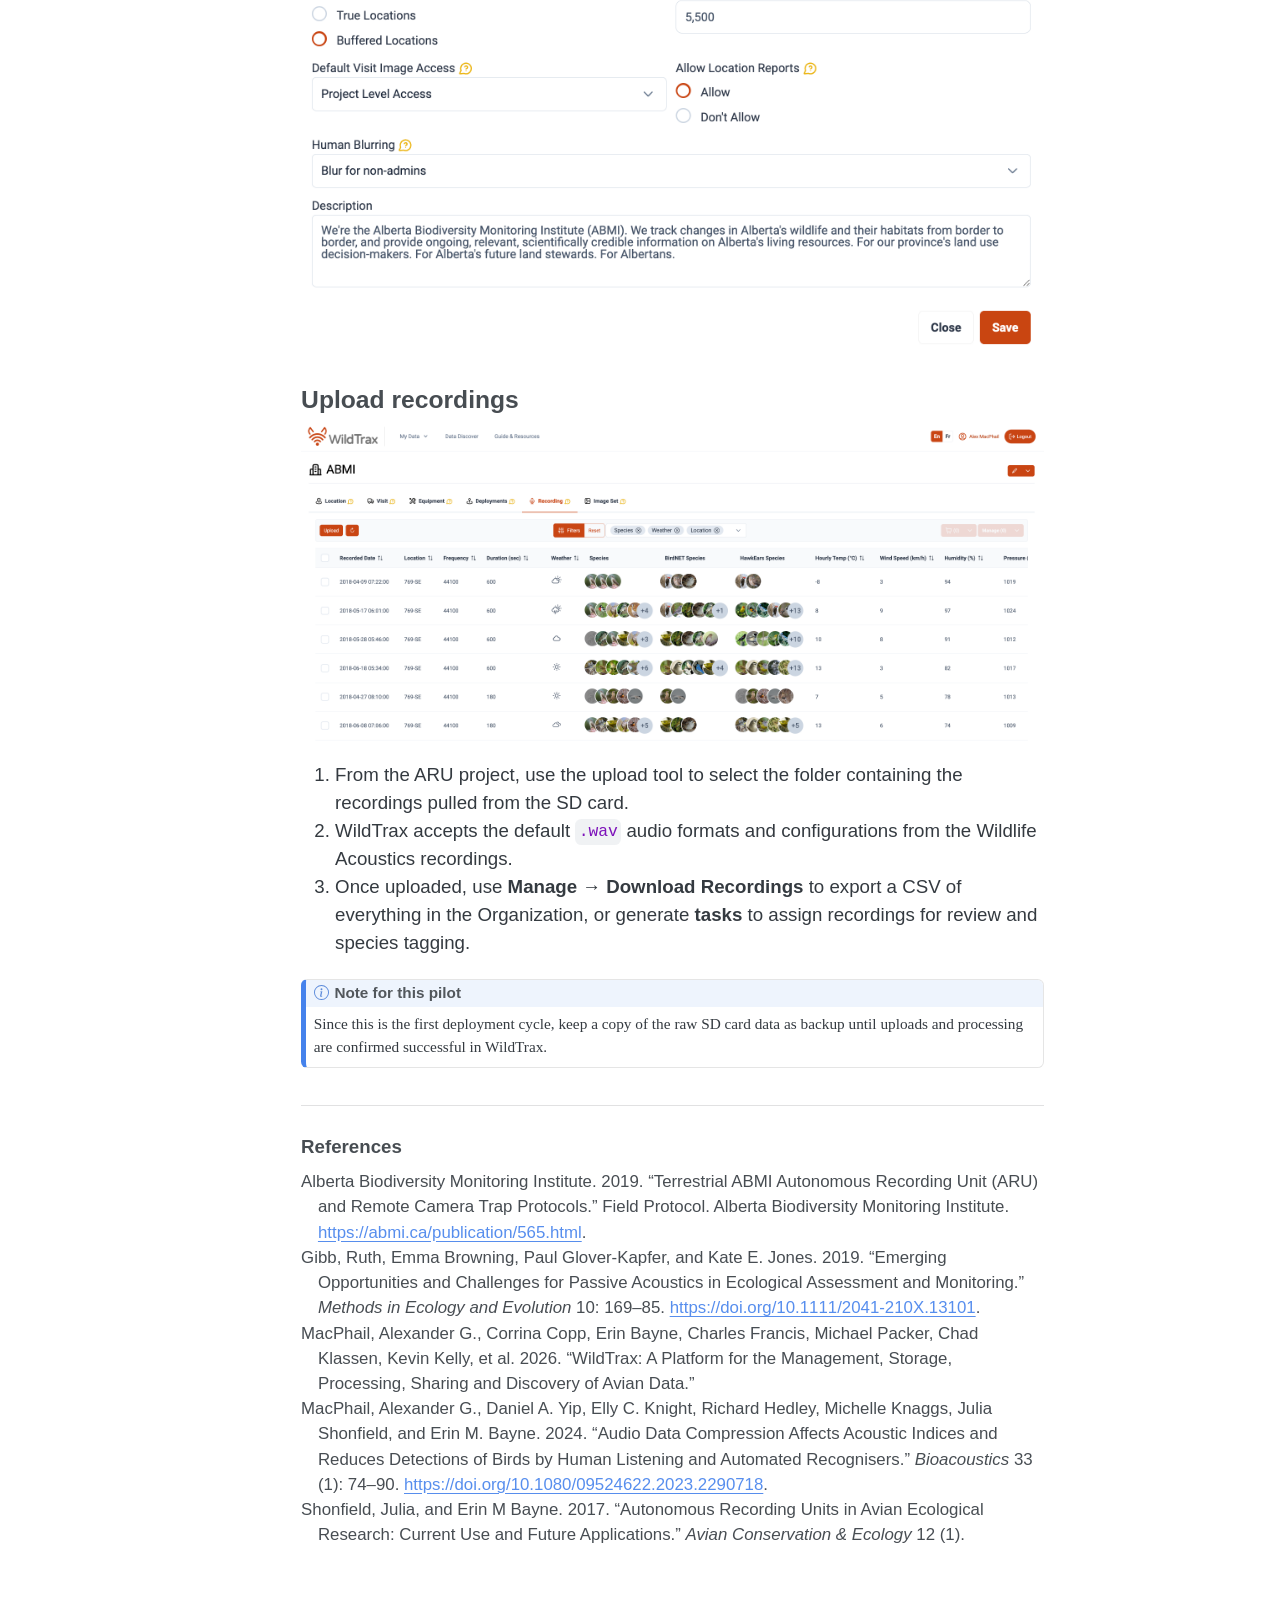
==== commit 975fc379: "assets, words" ====
--- a/mongolia-pilot.html
+++ b/mongolia-pilot.html
@@ -82,12 +82,14 @@
   <li><a href="#gear-checklist" id="toc-gear-checklist" class="nav-link" data-scroll-target="#gear-checklist">Gear Checklist</a></li>
   <li><a href="#pairing-an-aru-to-the-configurator-app" id="toc-pairing-an-aru-to-the-configurator-app" class="nav-link" data-scroll-target="#pairing-an-aru-to-the-configurator-app">Pairing an ARU to the Configurator App</a></li>
   <li><a href="#choose-a-schedule" id="toc-choose-a-schedule" class="nav-link" data-scroll-target="#choose-a-schedule">Choose a schedule</a></li>
+  <li><a href="#location-naming" id="toc-location-naming" class="nav-link" data-scroll-target="#location-naming">Location naming</a></li>
   <li><a href="#site-selection-and-mounting" id="toc-site-selection-and-mounting" class="nav-link" data-scroll-target="#site-selection-and-mounting">Site selection and mounting</a>
   <ul class="collapse">
   <li><a href="#open-treeless-environment" id="toc-open-treeless-environment" class="nav-link" data-scroll-target="#open-treeless-environment">Open, treeless environment</a></li>
   <li><a href="#treed-environment" id="toc-treed-environment" class="nav-link" data-scroll-target="#treed-environment">Treed environment</a></li>
   </ul></li>
   <li><a href="#finalize-the-deployment" id="toc-finalize-the-deployment" class="nav-link" data-scroll-target="#finalize-the-deployment">Finalize the deployment</a></li>
+  <li><a href="#location-photos" id="toc-location-photos" class="nav-link" data-scroll-target="#location-photos">Location photos</a></li>
   </ul></li>
   <li><a href="#retrieve" id="toc-retrieve" class="nav-link" data-scroll-target="#retrieve">Retrieve</a></li>
   <li><a href="#manage-with-wildtrax" id="toc-manage-with-wildtrax" class="nav-link" data-scroll-target="#manage-with-wildtrax">Manage with WildTrax</a>
@@ -304,6 +306,29 @@
 </figure>
 </div>
 </section>
+<section id="location-naming" class="level3">
+<h3 class="anchored" data-anchor-id="location-naming">Location naming</h3>
+<p>Each recorder can be assigned a <strong>location</strong> to identify the deployment site. Choose a name that reflects the site’s location, treatment, sampling design, or other meaningful identifier for your project.</p>
+<p>Location names are limited to <strong>12 characters</strong>. Examples include:</p>
+<ul>
+<li><code>FROG-SITE1</code></li>
+<li><code>BIRDS_GRD1</code></li>
+<li><code>BG-1-2-4</code></li>
+</ul>
+<div class="callout callout-style-default callout-warning callout-titled">
+<div class="callout-header d-flex align-content-center">
+<div class="callout-icon-container">
+<i class="callout-icon"></i>
+</div>
+<div class="callout-title-container flex-fill">
+Warning
+</div>
+</div>
+<div class="callout-body-container callout-body">
+<p>A <strong>location</strong> is required when uploading recordings to <a href="https://wildtrax.ca">WildTrax</a>. The location name links uploaded media to the correct deployment coordinates and metadata. See more under WildTrax’s User Guide for <a href="https://portal.wildtrax.ca/guide#sec-locations">Locations</a>.</p>
+</div>
+</div>
+</section>
 <section id="site-selection-and-mounting" class="level3">
 <h3 class="anchored" data-anchor-id="site-selection-and-mounting">Site selection and mounting</h3>
 <section id="open-treeless-environment" class="level4">
@@ -358,29 +383,39 @@
 <li>Record the site ID, GPS coordinates, date/time, and any habitat notes on the data sheet.</li>
 </ol>
 </section>
+<section id="location-photos" class="level3">
+<h3 class="anchored" data-anchor-id="location-photos">Location photos</h3>
+<p><strong>Location photos</strong> are photos taken as a means to record the landscape around where a sensor was deployed. <a href="https://wildtrax.ca">WildTrax</a> has the ability to upload, store and manage location photos and attribute basic metadata for them.</p>
+<p>Locations photos are recommended in the following format:</p>
+<ul>
+<li>Cardinal directions: N, E, S, W</li>
+<li>Zenith (straight up) and nadir (straight down)</li>
+<li>A set up photo and a data sheet photo</li>
+</ul>
+<div class="callout callout-style-default callout-note callout-titled">
+<div class="callout-header d-flex align-content-center">
+<div class="callout-icon-container">
+<i class="callout-icon"></i>
+</div>
+<div class="callout-title-container flex-fill">
+<span class="screen-reader-only">Note</span>Location metadata
+</div>
+</div>
+<div class="callout-body-container callout-body">
+<p>WildTrax can store a wide range of deployment and site metadata. Record any information that may be relevant to your project or future analyses, even if it is not currently supported by WildTrax. Additional metadata can always be maintained separately and linked to your deployments.</p>
+</div>
+</div>
+</section>
 </section>
 <section id="retrieve" class="level2">
 <h2 class="anchored" data-anchor-id="retrieve">Retrieve</h2>
 <ol type="1">
-<li>Open the unit’s lid and press and hold the <strong>Bluetooth pairing button</strong>.</li>
+<li>Open the unit’s lid and press and hold the PAIR/STATUS btton</li>
 <li>Open the Configurator app and locate the unit to re-pair.</li>
-<li>Check <strong>battery level</strong> and <strong>SD card usage</strong> to confirm recordings were captured successfully.</li>
+<li>Check <strong>battery level</strong> and <strong>SD card usage</strong> to confirm recordings were captured successfully. Keep the SD stored in the unit until it can be safely transferred onto a computer.</li>
 <li><strong>Turn the unit off before removing the SD card</strong>, always power down first to avoid file corruption.</li>
 <li>Disassemble the unit from its mount (stake or tree), whichever setup was used.</li>
 </ol>
-<div class="callout callout-style-default callout-warning callout-titled">
-<div class="callout-header d-flex align-content-center">
-<div class="callout-icon-container">
-<i class="callout-icon"></i>
-</div>
-<div class="callout-title-container flex-fill">
-<span class="screen-reader-only">Warning</span>Always power off first
-</div>
-</div>
-<div class="callout-body-container callout-body">
-<p>Never remove the SD card while the unit is powered on. Doing so can corrupt in-progress recordings or the file system on the card.</p>
-</div>
-</div>
 </section>
 <section id="manage-with-wildtrax" class="level2">
 <h2 class="anchored" data-anchor-id="manage-with-wildtrax">Manage with WildTrax</h2>
@@ -395,6 +430,7 @@
 </section>
 <section id="upload-recordings" class="level3">
 <h3 class="anchored" data-anchor-id="upload-recordings">Upload recordings</h3>
+<p><a href="recordings-tab.png" class="lightbox" data-gallery="quarto-lightbox-gallery-10"><img src="recordings-tab.png" class="img-fluid"></a></p>
 <ol type="1">
 <li>From the ARU project, use the upload tool to select the folder containing the recordings pulled from the SD card.</li>
 <li>WildTrax accepts the default <code>.wav</code> audio formats and configurations from the Wildlife Acoustics recordings.</li>
